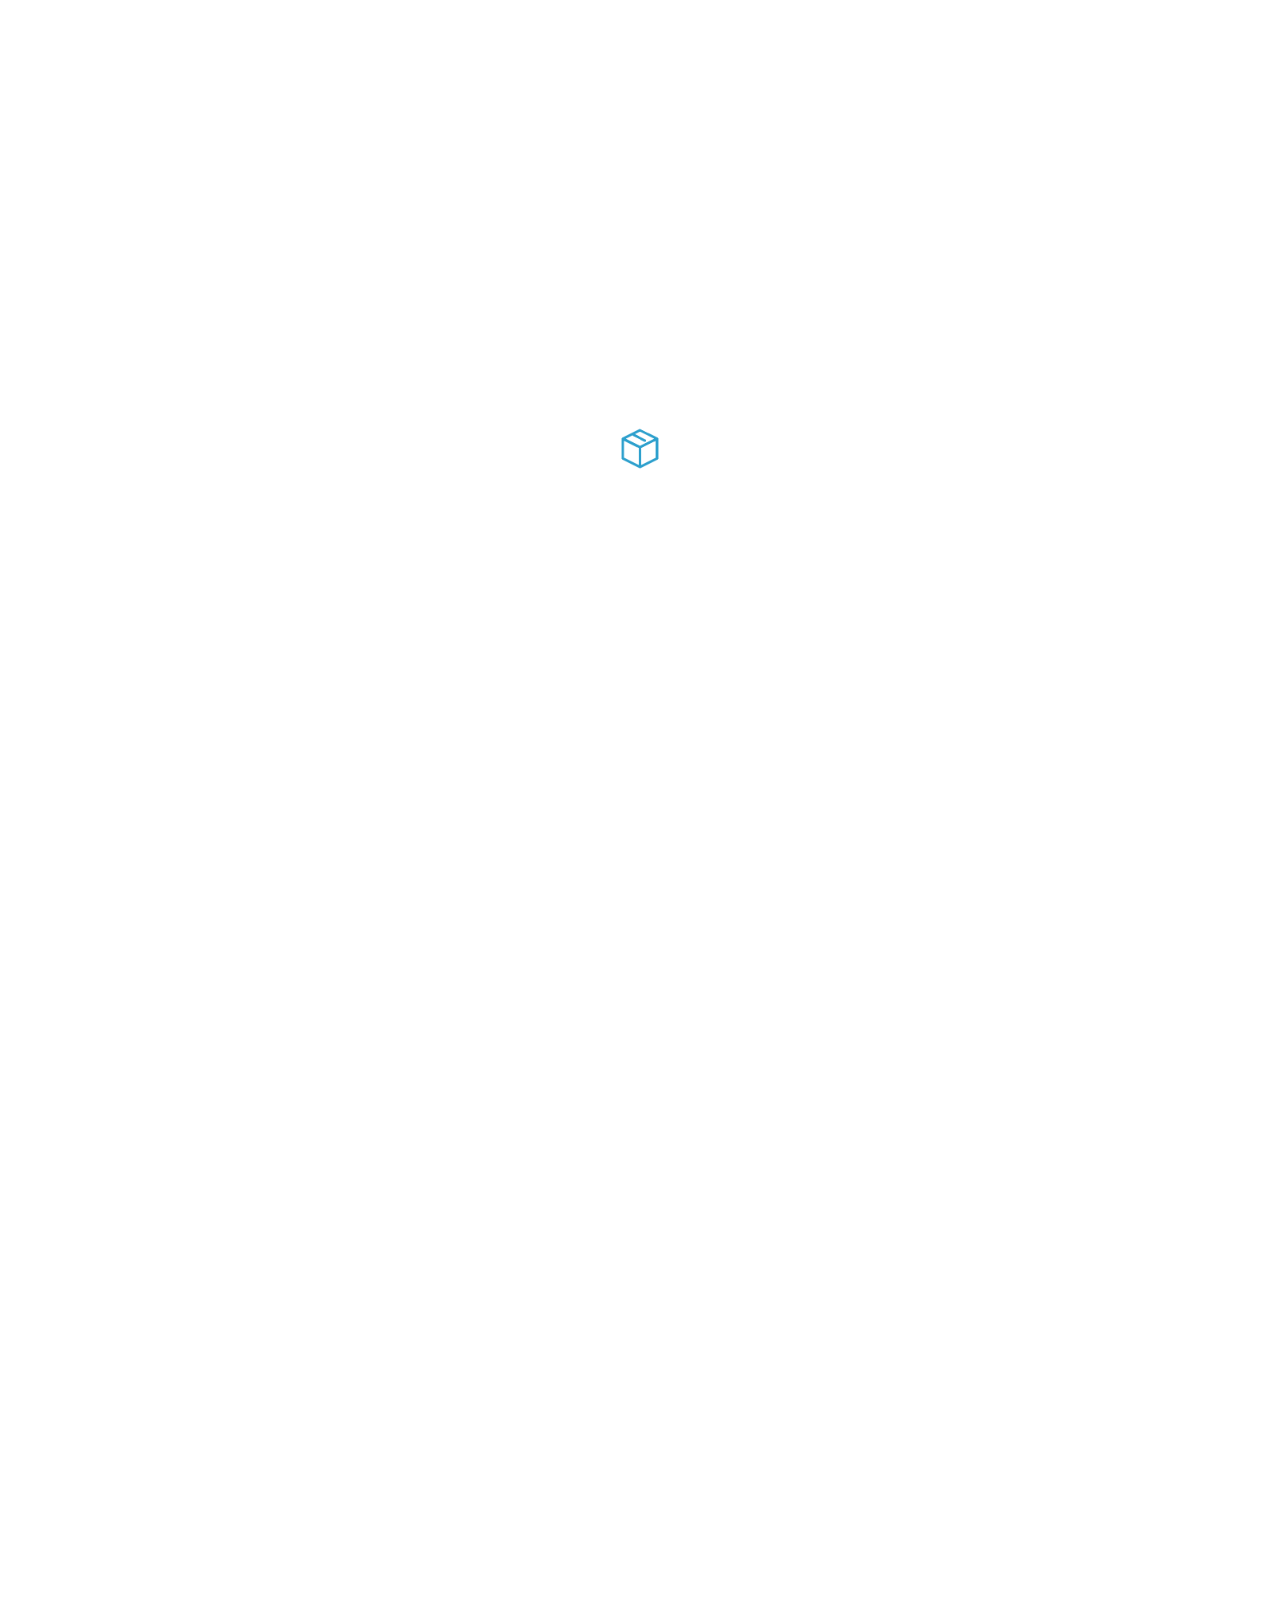
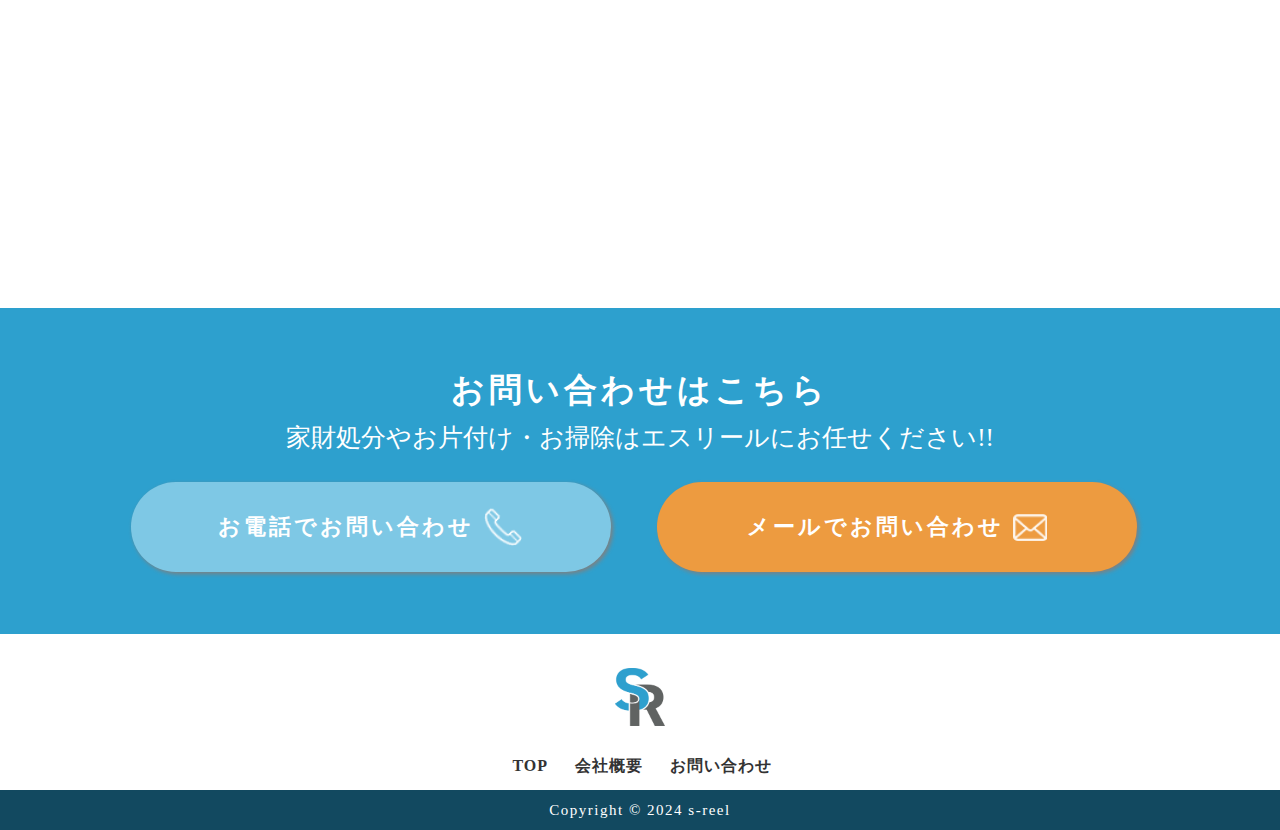
==== company/index.html @ 3839228c "feat：初回コミット。Top、会社概要、お問い合わせページ作成済み。" ====
<!DOCTYPE html>
<!--[if lt IE 9 ]><html class="no-js oldie" lang="en"> <![endif]-->
<!--[if IE 9 ]><html class="no-js oldie ie9" lang="en"> <![endif]-->
<!--[if (gte IE 9)|!(IE)]><!-->
<html class="no-js" lang="ja">
<!--<![endif]-->

<head>

    <!--- basic page needs
    ================================================== -->
    <meta charset="utf-8">
    <title>会社概要 | エスリール株式会社</title>
    <meta name="description" content="エスリール株式会社">
    <meta name="keywords" content="お片付け,家財処分,引っ越し,買取等">
    <meta name="author" content="">
    <meta charset="utf-8" />

    <!-- mobile specific metas
    ================================================== -->
    <meta name="viewport" content="width=device-width, initial-scale=1">

    <!-- CSS
    ================================================== -->
    <link rel="stylesheet" href="../css/base.css">
    <link rel="stylesheet" href="../css/vendor.css">
    <link rel="stylesheet" href="../css/main.css">
    <link rel="stylesheet" href="../css/company.css">

    <!-- script
    ================================================== -->
    <script src="../js/modernizr.js"></script>
    <script src="../js/pace.min.js"></script>

    <!-- favicons
    ================================================== -->
    <link rel="shortcut icon" href="../favicon.ico" type="image/x-icon">
    <link rel="icon" href="../favicon.ico" type="image/x-icon">
    <link rel="preconnect" href="https://fonts.googleapis.com">
    <link rel="preconnect" href="https://fonts.gstatic.com" crossorigin>
    <link href="https://fonts.googleapis.com/css2?family=Oswald:wght@200..700&display=swap" rel="stylesheet">

</head>

<body id="top">

    <!-- header
    ================================================== -->
    <header class="s-header">

        <div class="header-logo">
            <h1><a class="site-logo" href="/"><img src="../images/logo.png" alt="エスリール s-reel"></a></h1>
        </div>


        <div class="header-navi-wrap pc-only">
            <ul class="header-nav-wrap__list">
                <li class="arrow"><a href="/" title="top">TOP</a></li>
                <li class="arrow"><a class="smoothscroll" href="#top" title="profile">会社概要</a></li>
                <li class="contact-btn-li">
                    <div class="contact-btn">
                        <a href="/contact/" class="btn btn--orange btn--radius">お問い合わせ</a>
                    </div>
                </li>
                <li class="contact-tel">
                    <!-- <div class="contact-tel"> -->
                        <div class="tel-icon">
                            <img src="../images/tel-icon.png" alt="電話番号">
                        </div>
                        <div class="tel-number-area">
                            <a href="tel:0120-888-134" class="tel-number">0120-888-134</a>
                            <p>受付時間：年中無休(24時間対応)</p>
                        </div>
                    <!-- </div> -->
                </li>
            </ul>
        </div>

        <nav class="header-nav sp-only">

            <a href="#0" class="header-nav__close" title="close"><span>Close</span></a>

            <div class="header-nav__content">

                <ul class="header-nav__list">
                    <li class="arrow"><a href="/" title="top">TOP</a></li>
                    <li class="arrow"><a class="smoothscroll" href="#top" title="company">会社概要</a></li>
                    <li class="arrow"><a href="/contact/" title="contact">お問い合わせ</a></li>
                </ul>
            </div>
            
        </nav> <!-- end header-nav -->

        <!-- SP メニュー　-->
        <a class="header-menu-toggle sp-only opaque" href="#0">
            <span class="header-menu-icon"></span>
        </a>
    </header> <!-- end s-header -->


    <!-- home
    ================================================== -->
    <section id='top' class="top-area">
        <img src="../images/company/company-view.png" alt="会社概要">
        <div class="message-title">
            <h2>COMPANY</h2>
            <h1>会社概要</h1>
        <div>
    </section>


    <!-- message ご挨拶
    ================================================== -->
    <section id='message' class="s-message">

        <div class="intro-wrap">
                
            <div class="row section-header has-bottom-sep light-sep" data-aos="fade-up">
                <div class="col-full">
                    <h3 class="sub-title">MESSAGE</h3>
                    <h2 class="display-2 display-2--light">ご挨拶</h2>
                </div>
            </div> <!-- end section-header -->

        <div class="row message-list block-1-2 block-tab-full">

            <div class="col-block message-item" data-aos="fade-up">
                <div class="message-img">
                    <img src="../images/company/message-view.png" alt="ご挨拶">
                </div>
            </div>

            <div class="col-block message-item" data-aos="fade-up">
                <div class="message-text">
                    <h4>常にお客様目線で考え<br>成長し続けること</h4>
                    <p>最短で即日中に訪問！土日祝日も平日と変わらずご相談を受付中！<br>
                    お客様がお困りのときに迅速な対応ができるよう、エスリールは年中無休で回収のご相談を受け付けております。土日祝日の回収希望でも遠慮なくご相談ください。お客様のご都合に合わせて回収日時を調整いたします。スケジュール次第では最短即日中での対応も可能ですので急ぎの場合もご安心ください。</p>
                </div>
            </div>

        </div> <!-- end message-list -->

    </section> <!-- end s-message -->


    <!-- about 会社概要
    ================================================== -->
    <section id='about' class="s-about">

        <div class="intro-wrap">
                
            <div class="row section-header has-bottom-sep light-sep" data-aos="fade-up">
                <div class="col-full">
                    <h3 class="sub-title">ABOUT</h3>
                    <h2 class="display-2 display-2--light">会社概要</h2>
                </div>
            </div> <!-- end section-header -->

        </div> <!-- end intro-wrap -->

        <div class="row about-content">
            <div class="col-full">
                <div class="row about-list block-1-2 block-tab-full">
                    <div class="about-item" data-aos="fade-up">
                        <div class="about-table t-left">
                            <table>
                                <tr><th>会社名</th><td class="t-top">エスリール株式会社</td></tr>
                                <tr><th>代表取締役</th><td>清水真美</td></tr>
                                <tr><th>電話番号</th><td>0782221100</td></tr>
                                <tr><th>FAX番号</th><td>0783303289</td></tr>
                                <tr><th>事業内容</th><td>お片付け　家財処分　引っ越し　買取等</td></tr>
                            </table>
                        </div>
                    </div>
                </div>
            </div> <!-- end col-full -->
        </div> 

        <div class="col-full top-banner">
            <div class="about-item" data-aos="fade-up">
                <div class="banner">
                    <img src="../images/banner01.png" alt="キャンペーン バナー1">
                </div>
            </div>
        </div>
        <!-- end about-content -->

    </section> <!-- end s-about -->

    <!-- contact-area お問い合わせはこちら -->
    <section id='contact-area' class="s-contact-area">
        <div class="intro-wrap">
                    
            <div class="row section-header has-bottom-sep light-sep">
                <div class="col-full">
                    <h2 class="">お問い合わせはこちら</h2>
                    <p class="">家財処分やお片付け・お掃除はエスリールにお任せください!!</p>
                </div>
            </div> <!-- end section-header -->
    
            <div class="row contact-area-list block-1-2 block-tab-full" >
                <div class="col-block tel-area-item">
                    <div class="tel-btn">
                        <a href="tel:0120-000-000" class="btn btn--bluesky ic btn--radius">お電話でお問い合わせ</a>
                    </div>
                </div>
    
                <div class="col-block contact-area-item">
                    <div class="contact-btn">
                        <a href="" class="btn btn--orange ic btn--radius">メールでお問い合わせ</a>
                    </div>
                </div>
            </div>
    
        </div> <!-- end intro-wrap -->
    </section> 

    <!-- footer
    ================================================== -->
    <footer class="s-footer">

        <div class="row footer-main">

            <div class="logo">
                <img src="../images/logo.png" width="50" alt="エスリールのロゴ">
            </div>

        </div> <!-- end footer-main -->

        <div class="row footer-bottom">

            <div class="menu">
                <ul>
                    <li><a href="/">TOP</a></li>
                    <li><a class="smoothscroll" href="#top">会社概要</a></li>
                    <li><a href="/contact/">お問い合わせ</a></li>
                </ul>
            </div>

            <div class="col-twelve">
                <div class="go-top">
                    <a class="smoothscroll" title="Back to Top" href="#top"><i class="icon-arrow-up" aria-hidden="true"></i></a>
                </div>
            </div>

        </div> <!-- end footer-bottom -->

        <div class="footer-copyright">
            <div>Copyright © 2024 s-reel</div>
        </div>

    </footer> <!-- end footer -->




    <!-- preloader
    ================================================== -->
    <div id="preloader">
        <div id="loader">
            <img id="img_loading" src="../images/preloader.gif" alt="" class="" width="60px">
        </div>
    </div>


    <!-- Java Script
    ================================================== -->
    <script src="../js/jquery-3.2.1.min.js"></script>
    <script src="../js/plugins.js"></script>
    <script src="../js/main.js"></script>

</body>

</html>
---- css/base.css ----
/* =================================================================== 
 *
 *  Glint v1.0 Base Stylesheet
 *  11-20-2017
 *  ------------------------------------------------------------------
 *
 *  TOC:
 *  # imports 
 *  # normalize
 *  # basic/base setup styles
 *      ## Media
 *      ## Typography resets 
 *      ## links
 *      ## inputs
 *  # grid
 *      ## medium size devices
 *      ## tablets
 *      ## mobile devices
 *      ## small mobile devices
 *  # block grids
 *      ## medium size devices
 *      ## tablets
 *      ## mobile devices
 *      ## small mobile devices
 *  # MISC
 *
 * =================================================================== */


/* ===================================================================
 * # imports 
 *
 * ------------------------------------------------------------------- */
@import url("font-awesome/css/font-awesome.min.css");
/* @import url("fonts.css"); */
@import url("micons/micons.css");

/* ===================================================================
 * # normalize
 * normalize.css v5.0.0 | MIT License | 
 * github.com/necolas/normalize.css
 *
 * ------------------------------------------------------------------- */
html {
    font-family: sans-serif;
    line-height: 1.15;
    -ms-text-size-adjust: 100%;
    -webkit-text-size-adjust: 100%;
}

body {
    margin: 0;
}

article,
aside,
footer,
header,
nav,
section {
    display: block;
}

h1 {
    font-size: 2em;
    margin: 0.67em 0;
}

figcaption,
figure,
main {
    display: block;
}

figure {
    margin: 1em 40px;
}

hr {
    box-sizing: content-box;
    height: 0;
    overflow: visible;
}

pre {
    font-family: monospace, monospace;
    font-size: 1em;
}

a {
    background-color: transparent;
    -webkit-text-decoration-skip: objects;
}

a:active,
a:hover {
    outline-width: 0;
}

abbr[title] {
    border-bottom: none;
    text-decoration: underline;
    text-decoration: underline dotted;
}

b,
strong {
    font-weight: inherit;
}

b,
strong {
    font-weight: bolder;
}

code,
kbd,
samp {
    font-family: monospace, monospace;
    font-size: 1em;
}

dfn {
    font-style: italic;
}

mark {
    background-color: #ff0;
    color: #000;
}

small {
    font-size: 80%;
}

sub,
sup {
    font-size: 75%;
    line-height: 0;
    position: relative;
    vertical-align: baseline;
}

sub {
    bottom: -0.25em;
}

sup {
    top: -0.5em;
}

audio,
video {
    display: inline-block;
}

audio:not([controls]) {
    display: none;
    height: 0;
}

img {
    border-style: none;
}

svg:not(:root) {
    overflow: hidden;
}

button,
input,
optgroup,
select,
textarea {
    font-family: sans-serif;
    font-size: 100%;
    line-height: 1.15;
    margin: 0;
}

button,
input {
    overflow: visible;
}

button,
select {
    text-transform: none;
}

button,
html [type="button"],
[type="reset"],
[type="submit"] {
    -webkit-appearance: button;
}

button::-moz-focus-inner,
[type="button"]::-moz-focus-inner,
[type="reset"]::-moz-focus-inner,
[type="submit"]::-moz-focus-inner {
    border-style: none;
    padding: 0;
}

button:-moz-focusring,
[type="button"]:-moz-focusring,
[type="reset"]:-moz-focusring,
[type="submit"]:-moz-focusring {
    outline: 1px dotted ButtonText;
}

fieldset {
    border: 1px solid #c0c0c0;
    margin: 0 2px;
    padding: 0.35em 0.625em 0.75em;
}

legend {
    box-sizing: border-box;
    color: inherit;
    display: table;
    max-width: 100%;
    padding: 0;
    white-space: normal;
}

progress {
    display: inline-block;
    vertical-align: baseline;
}

textarea {
    overflow: auto;
}

[type="checkbox"],
[type="radio"] {
    box-sizing: border-box;
    padding: 0;
}

[type="number"]::-webkit-inner-spin-button,
[type="number"]::-webkit-outer-spin-button {
    height: auto;
}

[type="search"] {
    -webkit-appearance: textfield;
    outline-offset: -2px;
}

[type="search"]::-webkit-search-cancel-button,
[type="search"]::-webkit-search-decoration {
    -webkit-appearance: none;
}

::-webkit-file-upload-button {
    -webkit-appearance: button;
    font: inherit;
}

details,
menu {
    display: block;
}

summary {
    display: list-item;
}

canvas {
    display: inline-block;
}

template {
    display: none;
}

[hidden] {
    display: none;
}


/* ===================================================================
 * # basic/base setup styles
 *
 * ------------------------------------------------------------------- */
html {
    font-size: 62.5%;
    box-sizing: border-box;
}

*,
*::before,
*::after {
    box-sizing: inherit;
}

body {
    font-weight: normal;
    line-height: 1;
    word-wrap: break-word;
    text-rendering: optimizeLegibility;
    -webkit-overflow-scrolling: touch;
    -webkit-text-size-adjust: none;
}

body,
input,
button {
    -moz-osx-font-smoothing: grayscale;
    -webkit-font-smoothing: antialiased;
}


/* ------------------------------------------------------------------- 
 * ## Media
 * ------------------------------------------------------------------- */
img,
video {
    max-width: 100%;
    height: auto;
}


/* ------------------------------------------------------------------- 
 * ## Typography resets 
 * ------------------------------------------------------------------- */
div,
dl,
dt,
dd,
ul,
ol,
li,
h1,
h2,
h3,
h4,
h5,
h6,
pre,
form,
p,
blockquote,
th,
td {
    margin: 0;
    padding: 0;
}

h1,
h2,
h3,
h4,
h5,
h6 {
    -webkit-font-smoothing: auto;
    -webkit-font-smoothing: antialiased;
    -webkit-font-variant-ligatures: common-ligatures;
    -moz-font-variant-ligatures: common-ligatures;
    font-variant-ligatures: common-ligatures;
    text-rendering: optimizeLegibility;
}

em,
i {
    font-style: italic;
    line-height: inherit;
}

strong,
b {
    font-weight: bold;
    line-height: inherit;
}

small {
    font-size: 60%;
    line-height: inherit;
}

ol,
ul {
    list-style: none;
}

li {
    display: block;
}


/* ------------------------------------------------------------------- 
 * ## links 
 * ------------------------------------------------------------------- */
a {
    text-decoration: none;
    line-height: inherit;
}

a img {
    border: none;
}


/* ------------------------------------------------------------------- 
 * ## inputs 
 * ------------------------------------------------------------------- */
fieldset {
    margin: 0;
    padding: 0;
}

input[type="email"],
input[type="number"],
input[type="search"],
input[type="text"],
input[type="tel"],
input[type="url"],
input[type="password"],
textarea {
    -webkit-appearance: none;
    -moz-appearance: none;
    -ms-appearance: none;
    -o-appearance: none;
    appearance: none;
}


/* ===================================================================
 * # grid
 *
 * ------------------------------------------------------------------- */
.row {
    width: 94%;
    max-width: 1200px;
    margin: 0 auto;
}

.row:after {
    content: "";
    display: table;
    clear: both;
}

.row .row {
    width: auto;
    max-width: none;
    margin-left: -20px;
    margin-right: -20px;
}


/* column blocks
 * -------------------------------------- */
[class*="col-"] {
    float: left;
    padding: 0 15px;
}

[class*="col-"]+[class*="col-"].end {
    float: right;
}


/* column width classes 
 * -------------------------------------- */
.col-one {
    width: 8.33333%;
}

.col-two,
.col-1-6 {
    width: 16.66667%;
}

.col-three,
.col-1-4 {
    width: 25%;
}

.col-four,
.col-1-3 {
    width: 33.33333%;
}

.col-five {
    width: 41.66667%;
}

.col-six,
.col-1-2 {
    width: 50%;
}

.col-seven {
    width: 58.33333%;
}

.col-eight,
.col-2-3 {
    width: 66.66667%;
}

.col-nine,
.col-3-4 {
    width: 75%;
}

.col-ten,
.col-5-6 {
    width: 83.33333%;
}

.col-eleven {
    width: 91.66667%;
}

.col-twelve,
.col-full {
    width: 100%;
}


/* ------------------------------------------------------------------- 
 * ## medium size devices
 * ------------------------------------------------------------------- */
@media only screen and (max-width: 1200px) {
    .row .row {
        margin-left: -15px;
        margin-right: -15px;
    }
    [class*="col-"] {
        padding: 0 15px;
    }
    .md-two,
    .md-1-6 {
        width: 16.66667%;
    }
    .md-one {
        width: 8.33333%;
    }
    .md-three,
    .md-1-4 {
        width: 25%;
    }
    .md-four,
    .md-1-3 {
        width: 33.33333%;
    }
    .md-five {
        width: 41.66667%;
    }
    .md-six,
    .md-1-2 {
        width: 50%;
    }
    .md-seven {
        width: 58.33333%;
    }
    .md-eight,
    .md-2-3 {
        width: 66.66667%;
    }
    .md-nine,
    .md-3-4 {
        width: 75%;
    }
    .md-ten,
    .md-5-6 {
        width: 83.33333%;
    }
    .md-eleven {
        width: 91.66667%;
    }
    .md-twelve,
    .md-full {
        width: 100%;
    }
}


/* ------------------------------------------------------------------- 
 * ## tablets
 * ------------------------------------------------------------------- */
@media only screen and (max-width: 800px) {
    .row {
        width: 90%;
    }
    .tab-1-4 {
        width: 25%;
    }
    .tab-1-3 {
        width: 33.33333%;
    }
    .tab-1-2 {
        width: 50%;
    }
    .tab-2-3 {
        width: 66.66667%;
    }
    .tab-3-4 {
        width: 75%;
    }
    .tab-full {
        width: 100%;
    }
}


/* ------------------------------------------------------------------- 
 * ## mobile devices
 * ------------------------------------------------------------------- */
@media only screen and (max-width: 600px) {
    .row {
        width: auto;
        padding-left: 5px;
        padding-right: 5px;
    }
    .row .row {
        margin-left: 0px;
        margin-right: 0px;
    }
    [class*="col-"] {
        padding: 0 10px;
    }
    .mob-1-4 {
        width: 25%;
    }
    .mob-1-3 {
        width: 33.33333%;
    }
    .mob-1-2 {
        width: 50%;
    }
    .mob-2-3 {
        width: 66.66667%;
    }
    .mob-3-4 {
        width: 75%;
    }
    .mob-full {
        width: 100%;
    }
}


/* ------------------------------------------------------------------- 
 * ## small mobile devices
 * ------------------------------------------------------------------- */

/* stack columns on small mobile devices
 * ------------------------------------------------------------------- */

@media only screen and (max-width: 400px) {
    .row .row {
        padding-left: 0;
        padding-right: 0;
        margin-left: 0;
        margin-right: 0;
    }
    [class*="col-"] {
        width: 100% !important;
        float: none !important;
        clear: both !important;
        margin-left: 0;
        margin-right: 0;
        padding: 0;
    }
    [class*="col-"]+[class*="col-"].end {
        float: none;
    }
}


/* ===================================================================
 * # block grids
 * ------------------------------------------------------------------- */

/*   Equally-sized columns define at row level
 * ------------------------------------------------------------------- */
[class*="block-"]:after {
    content: "";
    display: table;
    clear: both;
}

.block-1-6 .col-block {
    width: 16.66667%;
}

.block-1-5 .col-block {
    width: 20%;
}

.block-1-4 .col-block {
    width: 25%;
}

.block-1-3 .col-block {
    width: 33.33333%;
}

.block-1-2 .col-block {
    width: 50%;
}


/**
 * Clearing for block grid columns. Allow columns with 
 * different heights to align properly.
 */

.block-1-6 .col-block:nth-child(6n+1),
.block-1-5 .col-block:nth-child(5n+1),
.block-1-4 .col-block:nth-child(4n+1),
.block-1-3 .col-block:nth-child(3n+1),
.block-1-2 .col-block:nth-child(2n+1) {
    clear: both;
}


/* ------------------------------------------------------------------- 
 * ## medium size devices
 * ------------------------------------------------------------------- */
@media only screen and (max-width: 1200px) {
    .block-m-1-6 .col-block {
        width: 16.66667%;
    }
    .block-m-1-5 .col-block {
        width: 20%;
    }
    .block-m-1-4 .col-block {
        width: 25%;
    }
    .block-m-1-3 .col-block {
        width: 33.33333%;
    }
    .block-m-1-2 .col-block {
        width: 50%;
    }
    .block-m-full .col-block {
        width: 100%;
        clear: both;
    }
    [class*="block-m-"] .col-block:nth-child(n) {
        clear: none;
    }
    .block-m-1-6 .col-block:nth-child(6n+1),
    .block-m-1-5 .col-block:nth-child(5n+1),
    .block-m-1-4 .col-block:nth-child(4n+1),
    .block-m-1-3 .col-block:nth-child(3n+1),
    .block-m-1-2 .col-block:nth-child(2n+1) {
        clear: both;
    }
}


/* ------------------------------------------------------------------- 
 * ## tablets
 * ------------------------------------------------------------------- */
@media only screen and (max-width: 800px) {
    .block-tab-1-6 .col-block {
        width: 16.66667%;
    }
    .block-tab-1-5 .col-block {
        width: 20%;
    }
    .block-tab-1-4 .col-block {
        width: 25%;
    }
    .block-tab-1-3 .col-block {
        width: 33.33333%;
    }
    .block-tab-1-2 .col-block {
        width: 50%;
    }
    .block-tab-full .col-block {
        width: 100%;
        clear: both;
    }
    [class*="block-tab-"] .col-block:nth-child(n) {
        clear: none;
    }
    .block-tab-1-6 .col-block:nth-child(6n+1),
    .block-tab-1-6 .col-block:nth-child(5n+1),
    .block-tab-1-4 .col-block:nth-child(4n+1),
    .block-tab-1-3 .col-block:nth-child(3n+1),
    .block-tab-1-2 .col-block:nth-child(2n+1) {
        clear: both;
    }
}


/* ------------------------------------------------------------------- 
 * ## mobile devices
 * ------------------------------------------------------------------- */
@media only screen and (max-width: 600px) {
    .block-mob-1-6 .col-block {
        width: 16.66667%;
    }
    .block-mob-1-5 .col-block {
        width: 20%;
    }
    .block-mob-1-4 .col-block {
        width: 25%;
    }
    .block-mob-1-3 .col-block {
        width: 33.33333%;
    }
    .block-mob-1-2 .col-block {
        width: 50%;
    }
    .block-mob-full .col-block {
        width: 100%;
        clear: both;
    }
    [class*="block-mob-"] .col-block:nth-child(n) {
        clear: none;
    }
    .block-mob-1-6 .col-block:nth-child(6n+1),
    .block-mob-1-5 .col-block:nth-child(5n+1),
    .block-mob-1-4 .col-block:nth-child(4n+1),
    .block-mob-1-3 .col-block:nth-child(3n+1),
    .block-mob-1-2 .col-block:nth-child(2n+1) {
        clear: both;
    }
}


/* ------------------------------------------------------------------- 
 * ## small mobile devices
 * ------------------------------------------------------------------- */

/* stack columns on small mobile devices
 * ------------------------------------------------------------------- */

@media only screen and (max-width: 400px) {
    .stack .col-block {
        width: 100% !important;
        float: none !important;
        clear: both !important;
        margin-left: 0;
        margin-right: 0;
    }
}


/* ===================================================================
 * # MISC
 *
 * ------------------------------------------------------------------- */
.group:after {
    content: "";
    display: table;
    clear: both;
}


/* Misc Helper Styles
 * -------------------------------------- */
.is-hidden {
    display: none;
}

.is-invisible {
    visibility: hidden;
}

.antialiased {
    -webkit-font-smoothing: antialiased;
    -moz-osx-font-smoothing: grayscale;
}

.overflow-hidden {
    overflow: hidden;
}

.remove-bottom {
    margin-bottom: 0;
}

.half-bottom {
    margin-bottom: 1.5rem !important;
}

.add-bottom {
    margin-bottom: 3rem !important;
}

.no-border {
    border: none;
}

.full-width {
    width: 100%;
}

.text-center {
    text-align: center;
}

.text-left {
    text-align: left;
}

.text-right {
    text-align: right;
}

.pull-left {
    float: left;
}

.pull-right {
    float: right;
}

.align-center {
    margin-left: auto;
    margin-right: auto;
    text-align: center;
}


/*# sourceMappingURL=base.css.map */
---- css/vendor.css ----
/* =================================================================== 
 *
 *  Glint v1.0 Vendor/Third Party CSS 
 *  11-20-2017
 *  ------------------------------------------------------------------
 *
 *  TOC:
 *  # animate on scroll
 *  # slick slider
 *  # photoswipe
 *  # photoSwipe skin
 *
 * =================================================================== */


/* ===================================================================
 * # animate on scroll 
 * https://michalsnik.github.io/aos/
 *
 * ------------------------------------------------------------------- */
[data-aos][data-aos][data-aos-duration='50'], body[data-aos-duration='50'] [data-aos] {
    transition-duration: 50ms;
}

[data-aos][data-aos][data-aos-delay='50'], body[data-aos-delay='50'] [data-aos] {
    transition-delay: 0;
}

[data-aos][data-aos][data-aos-delay='50'].aos-animate, body[data-aos-delay='50'] [data-aos].aos-animate {
    transition-delay: 50ms;
}

[data-aos][data-aos][data-aos-duration='100'], body[data-aos-duration='100'] [data-aos] {
    transition-duration: .1s;
}

[data-aos][data-aos][data-aos-delay='100'], body[data-aos-delay='100'] [data-aos] {
    transition-delay: 0;
}

[data-aos][data-aos][data-aos-delay='100'].aos-animate, body[data-aos-delay='100'] [data-aos].aos-animate {
    transition-delay: .1s;
}

[data-aos][data-aos][data-aos-duration='150'], body[data-aos-duration='150'] [data-aos] {
    transition-duration: .15s;
}

[data-aos][data-aos][data-aos-delay='150'], body[data-aos-delay='150'] [data-aos] {
    transition-delay: 0;
}

[data-aos][data-aos][data-aos-delay='150'].aos-animate, body[data-aos-delay='150'] [data-aos].aos-animate {
    transition-delay: .15s;
}

[data-aos][data-aos][data-aos-duration='200'], body[data-aos-duration='200'] [data-aos] {
    transition-duration: .2s;
}

[data-aos][data-aos][data-aos-delay='200'], body[data-aos-delay='200'] [data-aos] {
    transition-delay: 0;
}

[data-aos][data-aos][data-aos-delay='200'].aos-animate, body[data-aos-delay='200'] [data-aos].aos-animate {
    transition-delay: .2s;
}

[data-aos][data-aos][data-aos-duration='250'], body[data-aos-duration='250'] [data-aos] {
    transition-duration: .25s;
}

[data-aos][data-aos][data-aos-delay='250'], body[data-aos-delay='250'] [data-aos] {
    transition-delay: 0;
}

[data-aos][data-aos][data-aos-delay='250'].aos-animate, body[data-aos-delay='250'] [data-aos].aos-animate {
    transition-delay: .25s;
}

[data-aos][data-aos][data-aos-duration='300'], body[data-aos-duration='300'] [data-aos] {
    transition-duration: .3s;
}

[data-aos][data-aos][data-aos-delay='300'], body[data-aos-delay='300'] [data-aos] {
    transition-delay: 0;
}

[data-aos][data-aos][data-aos-delay='300'].aos-animate, body[data-aos-delay='300'] [data-aos].aos-animate {
    transition-delay: .3s;
}

[data-aos][data-aos][data-aos-duration='350'], body[data-aos-duration='350'] [data-aos] {
    transition-duration: .35s;
}

[data-aos][data-aos][data-aos-delay='350'], body[data-aos-delay='350'] [data-aos] {
    transition-delay: 0;
}

[data-aos][data-aos][data-aos-delay='350'].aos-animate, body[data-aos-delay='350'] [data-aos].aos-animate {
    transition-delay: .35s;
}

[data-aos][data-aos][data-aos-duration='400'], body[data-aos-duration='400'] [data-aos] {
    transition-duration: .4s;
}

[data-aos][data-aos][data-aos-delay='400'], body[data-aos-delay='400'] [data-aos] {
    transition-delay: 0;
}

[data-aos][data-aos][data-aos-delay='400'].aos-animate, body[data-aos-delay='400'] [data-aos].aos-animate {
    transition-delay: .4s;
}

[data-aos][data-aos][data-aos-duration='450'], body[data-aos-duration='450'] [data-aos] {
    transition-duration: .45s;
}

[data-aos][data-aos][data-aos-delay='450'], body[data-aos-delay='450'] [data-aos] {
    transition-delay: 0;
}

[data-aos][data-aos][data-aos-delay='450'].aos-animate, body[data-aos-delay='450'] [data-aos].aos-animate {
    transition-delay: .45s;
}

[data-aos][data-aos][data-aos-duration='500'], body[data-aos-duration='500'] [data-aos] {
    transition-duration: .5s;
}

[data-aos][data-aos][data-aos-delay='500'], body[data-aos-delay='500'] [data-aos] {
    transition-delay: 0;
}

[data-aos][data-aos][data-aos-delay='500'].aos-animate, body[data-aos-delay='500'] [data-aos].aos-animate {
    transition-delay: .5s;
}

[data-aos][data-aos][data-aos-duration='550'], body[data-aos-duration='550'] [data-aos] {
    transition-duration: .55s;
}

[data-aos][data-aos][data-aos-delay='550'], body[data-aos-delay='550'] [data-aos] {
    transition-delay: 0;
}

[data-aos][data-aos][data-aos-delay='550'].aos-animate, body[data-aos-delay='550'] [data-aos].aos-animate {
    transition-delay: .55s;
}

[data-aos][data-aos][data-aos-duration='600'], body[data-aos-duration='600'] [data-aos] {
    transition-duration: .6s;
}

[data-aos][data-aos][data-aos-delay='600'], body[data-aos-delay='600'] [data-aos] {
    transition-delay: 0;
}

[data-aos][data-aos][data-aos-delay='600'].aos-animate, body[data-aos-delay='600'] [data-aos].aos-animate {
    transition-delay: .6s;
}

[data-aos][data-aos][data-aos-duration='650'], body[data-aos-duration='650'] [data-aos] {
    transition-duration: .65s;
}

[data-aos][data-aos][data-aos-delay='650'], body[data-aos-delay='650'] [data-aos] {
    transition-delay: 0;
}

[data-aos][data-aos][data-aos-delay='650'].aos-animate, body[data-aos-delay='650'] [data-aos].aos-animate {
    transition-delay: .65s;
}

[data-aos][data-aos][data-aos-duration='700'], body[data-aos-duration='700'] [data-aos] {
    transition-duration: .7s;
}

[data-aos][data-aos][data-aos-delay='700'], body[data-aos-delay='700'] [data-aos] {
    transition-delay: 0;
}

[data-aos][data-aos][data-aos-delay='700'].aos-animate, body[data-aos-delay='700'] [data-aos].aos-animate {
    transition-delay: .7s;
}

[data-aos][data-aos][data-aos-duration='750'], body[data-aos-duration='750'] [data-aos] {
    transition-duration: .75s;
}

[data-aos][data-aos][data-aos-delay='750'], body[data-aos-delay='750'] [data-aos] {
    transition-delay: 0;
}

[data-aos][data-aos][data-aos-delay='750'].aos-animate, body[data-aos-delay='750'] [data-aos].aos-animate {
    transition-delay: .75s;
}

[data-aos][data-aos][data-aos-duration='800'], body[data-aos-duration='800'] [data-aos] {
    transition-duration: .8s;
}

[data-aos][data-aos][data-aos-delay='800'], body[data-aos-delay='800'] [data-aos] {
    transition-delay: 0;
}

[data-aos][data-aos][data-aos-delay='800'].aos-animate, body[data-aos-delay='800'] [data-aos].aos-animate {
    transition-delay: .8s;
}

[data-aos][data-aos][data-aos-duration='850'], body[data-aos-duration='850'] [data-aos] {
    transition-duration: .85s;
}

[data-aos][data-aos][data-aos-delay='850'], body[data-aos-delay='850'] [data-aos] {
    transition-delay: 0;
}

[data-aos][data-aos][data-aos-delay='850'].aos-animate, body[data-aos-delay='850'] [data-aos].aos-animate {
    transition-delay: .85s;
}

[data-aos][data-aos][data-aos-duration='900'], body[data-aos-duration='900'] [data-aos] {
    transition-duration: .9s;
}

[data-aos][data-aos][data-aos-delay='900'], body[data-aos-delay='900'] [data-aos] {
    transition-delay: 0;
}

[data-aos][data-aos][data-aos-delay='900'].aos-animate, body[data-aos-delay='900'] [data-aos].aos-animate {
    transition-delay: .9s;
}

[data-aos][data-aos][data-aos-duration='950'], body[data-aos-duration='950'] [data-aos] {
    transition-duration: .95s;
}

[data-aos][data-aos][data-aos-delay='950'], body[data-aos-delay='950'] [data-aos] {
    transition-delay: 0;
}

[data-aos][data-aos][data-aos-delay='950'].aos-animate, body[data-aos-delay='950'] [data-aos].aos-animate {
    transition-delay: .95s;
}

[data-aos][data-aos][data-aos-duration='1000'], body[data-aos-duration='1000'] [data-aos] {
    transition-duration: 1s;
}

[data-aos][data-aos][data-aos-delay='1000'], body[data-aos-delay='1000'] [data-aos] {
    transition-delay: 0;
}

[data-aos][data-aos][data-aos-delay='1000'].aos-animate, body[data-aos-delay='1000'] [data-aos].aos-animate {
    transition-delay: 1s;
}

[data-aos][data-aos][data-aos-duration='1050'], body[data-aos-duration='1050'] [data-aos] {
    transition-duration: 1.05s;
}

[data-aos][data-aos][data-aos-delay='1050'], body[data-aos-delay='1050'] [data-aos] {
    transition-delay: 0;
}

[data-aos][data-aos][data-aos-delay='1050'].aos-animate, body[data-aos-delay='1050'] [data-aos].aos-animate {
    transition-delay: 1.05s;
}

[data-aos][data-aos][data-aos-duration='1100'], body[data-aos-duration='1100'] [data-aos] {
    transition-duration: 1.1s;
}

[data-aos][data-aos][data-aos-delay='1100'], body[data-aos-delay='1100'] [data-aos] {
    transition-delay: 0;
}

[data-aos][data-aos][data-aos-delay='1100'].aos-animate, body[data-aos-delay='1100'] [data-aos].aos-animate {
    transition-delay: 1.1s;
}

[data-aos][data-aos][data-aos-duration='1150'], body[data-aos-duration='1150'] [data-aos] {
    transition-duration: 1.15s;
}

[data-aos][data-aos][data-aos-delay='1150'], body[data-aos-delay='1150'] [data-aos] {
    transition-delay: 0;
}

[data-aos][data-aos][data-aos-delay='1150'].aos-animate, body[data-aos-delay='1150'] [data-aos].aos-animate {
    transition-delay: 1.15s;
}

[data-aos][data-aos][data-aos-duration='1200'], body[data-aos-duration='1200'] [data-aos] {
    transition-duration: 1.2s;
}

[data-aos][data-aos][data-aos-delay='1200'], body[data-aos-delay='1200'] [data-aos] {
    transition-delay: 0;
}

[data-aos][data-aos][data-aos-delay='1200'].aos-animate, body[data-aos-delay='1200'] [data-aos].aos-animate {
    transition-delay: 1.2s;
}

[data-aos][data-aos][data-aos-duration='1250'], body[data-aos-duration='1250'] [data-aos] {
    transition-duration: 1.25s;
}

[data-aos][data-aos][data-aos-delay='1250'], body[data-aos-delay='1250'] [data-aos] {
    transition-delay: 0;
}

[data-aos][data-aos][data-aos-delay='1250'].aos-animate, body[data-aos-delay='1250'] [data-aos].aos-animate {
    transition-delay: 1.25s;
}

[data-aos][data-aos][data-aos-duration='1300'], body[data-aos-duration='1300'] [data-aos] {
    transition-duration: 1.3s;
}

[data-aos][data-aos][data-aos-delay='1300'], body[data-aos-delay='1300'] [data-aos] {
    transition-delay: 0;
}

[data-aos][data-aos][data-aos-delay='1300'].aos-animate, body[data-aos-delay='1300'] [data-aos].aos-animate {
    transition-delay: 1.3s;
}

[data-aos][data-aos][data-aos-duration='1350'], body[data-aos-duration='1350'] [data-aos] {
    transition-duration: 1.35s;
}

[data-aos][data-aos][data-aos-delay='1350'], body[data-aos-delay='1350'] [data-aos] {
    transition-delay: 0;
}

[data-aos][data-aos][data-aos-delay='1350'].aos-animate, body[data-aos-delay='1350'] [data-aos].aos-animate {
    transition-delay: 1.35s;
}

[data-aos][data-aos][data-aos-duration='1400'], body[data-aos-duration='1400'] [data-aos] {
    transition-duration: 1.4s;
}

[data-aos][data-aos][data-aos-delay='1400'], body[data-aos-delay='1400'] [data-aos] {
    transition-delay: 0;
}

[data-aos][data-aos][data-aos-delay='1400'].aos-animate, body[data-aos-delay='1400'] [data-aos].aos-animate {
    transition-delay: 1.4s;
}

[data-aos][data-aos][data-aos-duration='1450'], body[data-aos-duration='1450'] [data-aos] {
    transition-duration: 1.45s;
}

[data-aos][data-aos][data-aos-delay='1450'], body[data-aos-delay='1450'] [data-aos] {
    transition-delay: 0;
}

[data-aos][data-aos][data-aos-delay='1450'].aos-animate, body[data-aos-delay='1450'] [data-aos].aos-animate {
    transition-delay: 1.45s;
}

[data-aos][data-aos][data-aos-duration='1500'], body[data-aos-duration='1500'] [data-aos] {
    transition-duration: 1.5s;
}

[data-aos][data-aos][data-aos-delay='1500'], body[data-aos-delay='1500'] [data-aos] {
    transition-delay: 0;
}

[data-aos][data-aos][data-aos-delay='1500'].aos-animate, body[data-aos-delay='1500'] [data-aos].aos-animate {
    transition-delay: 1.5s;
}

[data-aos][data-aos][data-aos-duration='1550'], body[data-aos-duration='1550'] [data-aos] {
    transition-duration: 1.55s;
}

[data-aos][data-aos][data-aos-delay='1550'], body[data-aos-delay='1550'] [data-aos] {
    transition-delay: 0;
}

[data-aos][data-aos][data-aos-delay='1550'].aos-animate, body[data-aos-delay='1550'] [data-aos].aos-animate {
    transition-delay: 1.55s;
}

[data-aos][data-aos][data-aos-duration='1600'], body[data-aos-duration='1600'] [data-aos] {
    transition-duration: 1.6s;
}

[data-aos][data-aos][data-aos-delay='1600'], body[data-aos-delay='1600'] [data-aos] {
    transition-delay: 0;
}

[data-aos][data-aos][data-aos-delay='1600'].aos-animate, body[data-aos-delay='1600'] [data-aos].aos-animate {
    transition-delay: 1.6s;
}

[data-aos][data-aos][data-aos-duration='1650'], body[data-aos-duration='1650'] [data-aos] {
    transition-duration: 1.65s;
}

[data-aos][data-aos][data-aos-delay='1650'], body[data-aos-delay='1650'] [data-aos] {
    transition-delay: 0;
}

[data-aos][data-aos][data-aos-delay='1650'].aos-animate, body[data-aos-delay='1650'] [data-aos].aos-animate {
    transition-delay: 1.65s;
}

[data-aos][data-aos][data-aos-duration='1700'], body[data-aos-duration='1700'] [data-aos] {
    transition-duration: 1.7s;
}

[data-aos][data-aos][data-aos-delay='1700'], body[data-aos-delay='1700'] [data-aos] {
    transition-delay: 0;
}

[data-aos][data-aos][data-aos-delay='1700'].aos-animate, body[data-aos-delay='1700'] [data-aos].aos-animate {
    transition-delay: 1.7s;
}

[data-aos][data-aos][data-aos-duration='1750'], body[data-aos-duration='1750'] [data-aos] {
    transition-duration: 1.75s;
}

[data-aos][data-aos][data-aos-delay='1750'], body[data-aos-delay='1750'] [data-aos] {
    transition-delay: 0;
}

[data-aos][data-aos][data-aos-delay='1750'].aos-animate, body[data-aos-delay='1750'] [data-aos].aos-animate {
    transition-delay: 1.75s;
}

[data-aos][data-aos][data-aos-duration='1800'], body[data-aos-duration='1800'] [data-aos] {
    transition-duration: 1.8s;
}

[data-aos][data-aos][data-aos-delay='1800'], body[data-aos-delay='1800'] [data-aos] {
    transition-delay: 0;
}

[data-aos][data-aos][data-aos-delay='1800'].aos-animate, body[data-aos-delay='1800'] [data-aos].aos-animate {
    transition-delay: 1.8s;
}

[data-aos][data-aos][data-aos-duration='1850'], body[data-aos-duration='1850'] [data-aos] {
    transition-duration: 1.85s;
}

[data-aos][data-aos][data-aos-delay='1850'], body[data-aos-delay='1850'] [data-aos] {
    transition-delay: 0;
}

[data-aos][data-aos][data-aos-delay='1850'].aos-animate, body[data-aos-delay='1850'] [data-aos].aos-animate {
    transition-delay: 1.85s;
}

[data-aos][data-aos][data-aos-duration='1900'], body[data-aos-duration='1900'] [data-aos] {
    transition-duration: 1.9s;
}

[data-aos][data-aos][data-aos-delay='1900'], body[data-aos-delay='1900'] [data-aos] {
    transition-delay: 0;
}

[data-aos][data-aos][data-aos-delay='1900'].aos-animate, body[data-aos-delay='1900'] [data-aos].aos-animate {
    transition-delay: 1.9s;
}

[data-aos][data-aos][data-aos-duration='1950'], body[data-aos-duration='1950'] [data-aos] {
    transition-duration: 1.95s;
}

[data-aos][data-aos][data-aos-delay='1950'], body[data-aos-delay='1950'] [data-aos] {
    transition-delay: 0;
}

[data-aos][data-aos][data-aos-delay='1950'].aos-animate, body[data-aos-delay='1950'] [data-aos].aos-animate {
    transition-delay: 1.95s;
}

[data-aos][data-aos][data-aos-duration='2000'], body[data-aos-duration='2000'] [data-aos] {
    transition-duration: 2s;
}

[data-aos][data-aos][data-aos-delay='2000'], body[data-aos-delay='2000'] [data-aos] {
    transition-delay: 0;
}

[data-aos][data-aos][data-aos-delay='2000'].aos-animate, body[data-aos-delay='2000'] [data-aos].aos-animate {
    transition-delay: 2s;
}

[data-aos][data-aos][data-aos-duration='2050'], body[data-aos-duration='2050'] [data-aos] {
    transition-duration: 2.05s;
}

[data-aos][data-aos][data-aos-delay='2050'], body[data-aos-delay='2050'] [data-aos] {
    transition-delay: 0;
}

[data-aos][data-aos][data-aos-delay='2050'].aos-animate, body[data-aos-delay='2050'] [data-aos].aos-animate {
    transition-delay: 2.05s;
}

[data-aos][data-aos][data-aos-duration='2100'], body[data-aos-duration='2100'] [data-aos] {
    transition-duration: 2.1s;
}

[data-aos][data-aos][data-aos-delay='2100'], body[data-aos-delay='2100'] [data-aos] {
    transition-delay: 0;
}

[data-aos][data-aos][data-aos-delay='2100'].aos-animate, body[data-aos-delay='2100'] [data-aos].aos-animate {
    transition-delay: 2.1s;
}

[data-aos][data-aos][data-aos-duration='2150'], body[data-aos-duration='2150'] [data-aos] {
    transition-duration: 2.15s;
}

[data-aos][data-aos][data-aos-delay='2150'], body[data-aos-delay='2150'] [data-aos] {
    transition-delay: 0;
}

[data-aos][data-aos][data-aos-delay='2150'].aos-animate, body[data-aos-delay='2150'] [data-aos].aos-animate {
    transition-delay: 2.15s;
}

[data-aos][data-aos][data-aos-duration='2200'], body[data-aos-duration='2200'] [data-aos] {
    transition-duration: 2.2s;
}

[data-aos][data-aos][data-aos-delay='2200'], body[data-aos-delay='2200'] [data-aos] {
    transition-delay: 0;
}

[data-aos][data-aos][data-aos-delay='2200'].aos-animate, body[data-aos-delay='2200'] [data-aos].aos-animate {
    transition-delay: 2.2s;
}

[data-aos][data-aos][data-aos-duration='2250'], body[data-aos-duration='2250'] [data-aos] {
    transition-duration: 2.25s;
}

[data-aos][data-aos][data-aos-delay='2250'], body[data-aos-delay='2250'] [data-aos] {
    transition-delay: 0;
}

[data-aos][data-aos][data-aos-delay='2250'].aos-animate, body[data-aos-delay='2250'] [data-aos].aos-animate {
    transition-delay: 2.25s;
}

[data-aos][data-aos][data-aos-duration='2300'], body[data-aos-duration='2300'] [data-aos] {
    transition-duration: 2.3s;
}

[data-aos][data-aos][data-aos-delay='2300'], body[data-aos-delay='2300'] [data-aos] {
    transition-delay: 0;
}

[data-aos][data-aos][data-aos-delay='2300'].aos-animate, body[data-aos-delay='2300'] [data-aos].aos-animate {
    transition-delay: 2.3s;
}

[data-aos][data-aos][data-aos-duration='2350'], body[data-aos-duration='2350'] [data-aos] {
    transition-duration: 2.35s;
}

[data-aos][data-aos][data-aos-delay='2350'], body[data-aos-delay='2350'] [data-aos] {
    transition-delay: 0;
}

[data-aos][data-aos][data-aos-delay='2350'].aos-animate, body[data-aos-delay='2350'] [data-aos].aos-animate {
    transition-delay: 2.35s;
}

[data-aos][data-aos][data-aos-duration='2400'], body[data-aos-duration='2400'] [data-aos] {
    transition-duration: 2.4s;
}

[data-aos][data-aos][data-aos-delay='2400'], body[data-aos-delay='2400'] [data-aos] {
    transition-delay: 0;
}

[data-aos][data-aos][data-aos-delay='2400'].aos-animate, body[data-aos-delay='2400'] [data-aos].aos-animate {
    transition-delay: 2.4s;
}

[data-aos][data-aos][data-aos-duration='2450'], body[data-aos-duration='2450'] [data-aos] {
    transition-duration: 2.45s;
}

[data-aos][data-aos][data-aos-delay='2450'], body[data-aos-delay='2450'] [data-aos] {
    transition-delay: 0;
}

[data-aos][data-aos][data-aos-delay='2450'].aos-animate, body[data-aos-delay='2450'] [data-aos].aos-animate {
    transition-delay: 2.45s;
}

[data-aos][data-aos][data-aos-duration='2500'], body[data-aos-duration='2500'] [data-aos] {
    transition-duration: 2.5s;
}

[data-aos][data-aos][data-aos-delay='2500'], body[data-aos-delay='2500'] [data-aos] {
    transition-delay: 0;
}

[data-aos][data-aos][data-aos-delay='2500'].aos-animate, body[data-aos-delay='2500'] [data-aos].aos-animate {
    transition-delay: 2.5s;
}

[data-aos][data-aos][data-aos-duration='2550'], body[data-aos-duration='2550'] [data-aos] {
    transition-duration: 2.55s;
}

[data-aos][data-aos][data-aos-delay='2550'], body[data-aos-delay='2550'] [data-aos] {
    transition-delay: 0;
}

[data-aos][data-aos][data-aos-delay='2550'].aos-animate, body[data-aos-delay='2550'] [data-aos].aos-animate {
    transition-delay: 2.55s;
}

[data-aos][data-aos][data-aos-duration='2600'], body[data-aos-duration='2600'] [data-aos] {
    transition-duration: 2.6s;
}

[data-aos][data-aos][data-aos-delay='2600'], body[data-aos-delay='2600'] [data-aos] {
    transition-delay: 0;
}

[data-aos][data-aos][data-aos-delay='2600'].aos-animate, body[data-aos-delay='2600'] [data-aos].aos-animate {
    transition-delay: 2.6s;
}

[data-aos][data-aos][data-aos-duration='2650'], body[data-aos-duration='2650'] [data-aos] {
    transition-duration: 2.65s;
}

[data-aos][data-aos][data-aos-delay='2650'], body[data-aos-delay='2650'] [data-aos] {
    transition-delay: 0;
}

[data-aos][data-aos][data-aos-delay='2650'].aos-animate, body[data-aos-delay='2650'] [data-aos].aos-animate {
    transition-delay: 2.65s;
}

[data-aos][data-aos][data-aos-duration='2700'], body[data-aos-duration='2700'] [data-aos] {
    transition-duration: 2.7s;
}

[data-aos][data-aos][data-aos-delay='2700'], body[data-aos-delay='2700'] [data-aos] {
    transition-delay: 0;
}

[data-aos][data-aos][data-aos-delay='2700'].aos-animate, body[data-aos-delay='2700'] [data-aos].aos-animate {
    transition-delay: 2.7s;
}

[data-aos][data-aos][data-aos-duration='2750'], body[data-aos-duration='2750'] [data-aos] {
    transition-duration: 2.75s;
}

[data-aos][data-aos][data-aos-delay='2750'], body[data-aos-delay='2750'] [data-aos] {
    transition-delay: 0;
}

[data-aos][data-aos][data-aos-delay='2750'].aos-animate, body[data-aos-delay='2750'] [data-aos].aos-animate {
    transition-delay: 2.75s;
}

[data-aos][data-aos][data-aos-duration='2800'], body[data-aos-duration='2800'] [data-aos] {
    transition-duration: 2.8s;
}

[data-aos][data-aos][data-aos-delay='2800'], body[data-aos-delay='2800'] [data-aos] {
    transition-delay: 0;
}

[data-aos][data-aos][data-aos-delay='2800'].aos-animate, body[data-aos-delay='2800'] [data-aos].aos-animate {
    transition-delay: 2.8s;
}

[data-aos][data-aos][data-aos-duration='2850'], body[data-aos-duration='2850'] [data-aos] {
    transition-duration: 2.85s;
}

[data-aos][data-aos][data-aos-delay='2850'], body[data-aos-delay='2850'] [data-aos] {
    transition-delay: 0;
}

[data-aos][data-aos][data-aos-delay='2850'].aos-animate, body[data-aos-delay='2850'] [data-aos].aos-animate {
    transition-delay: 2.85s;
}

[data-aos][data-aos][data-aos-duration='2900'], body[data-aos-duration='2900'] [data-aos] {
    transition-duration: 2.9s;
}

[data-aos][data-aos][data-aos-delay='2900'], body[data-aos-delay='2900'] [data-aos] {
    transition-delay: 0;
}

[data-aos][data-aos][data-aos-delay='2900'].aos-animate, body[data-aos-delay='2900'] [data-aos].aos-animate {
    transition-delay: 2.9s;
}

[data-aos][data-aos][data-aos-duration='2950'], body[data-aos-duration='2950'] [data-aos] {
    transition-duration: 2.95s;
}

[data-aos][data-aos][data-aos-delay='2950'], body[data-aos-delay='2950'] [data-aos] {
    transition-delay: 0;
}

[data-aos][data-aos][data-aos-delay='2950'].aos-animate, body[data-aos-delay='2950'] [data-aos].aos-animate {
    transition-delay: 2.95s;
}

[data-aos][data-aos][data-aos-duration='3000'], body[data-aos-duration='3000'] [data-aos] {
    transition-duration: 3s;
}

[data-aos][data-aos][data-aos-delay='3000'], body[data-aos-delay='3000'] [data-aos] {
    transition-delay: 0;
}

[data-aos][data-aos][data-aos-delay='3000'].aos-animate, body[data-aos-delay='3000'] [data-aos].aos-animate {
    transition-delay: 3s;
}

[data-aos][data-aos][data-aos-easing=linear], body[data-aos-easing=linear] [data-aos] {
    transition-timing-function: cubic-bezier(0.25, 0.25, 0.75, 0.75);
}

[data-aos][data-aos][data-aos-easing=ease], body[data-aos-easing=ease] [data-aos] {
    transition-timing-function: ease;
}

[data-aos][data-aos][data-aos-easing=ease-in], body[data-aos-easing=ease-in] [data-aos] {
    transition-timing-function: ease-in;
}

[data-aos][data-aos][data-aos-easing=ease-out], body[data-aos-easing=ease-out] [data-aos] {
    transition-timing-function: ease-out;
}

[data-aos][data-aos][data-aos-easing=ease-in-out], body[data-aos-easing=ease-in-out] [data-aos] {
    transition-timing-function: ease-in-out;
}

[data-aos][data-aos][data-aos-easing=ease-in-back], body[data-aos-easing=ease-in-back] [data-aos] {
    transition-timing-function: cubic-bezier(0.6, -0.28, 0.735, 0.045);
}

[data-aos][data-aos][data-aos-easing=ease-out-back], body[data-aos-easing=ease-out-back] [data-aos] {
    transition-timing-function: cubic-bezier(0.175, 0.885, 0.32, 1.275);
}

[data-aos][data-aos][data-aos-easing=ease-in-out-back], body[data-aos-easing=ease-in-out-back] [data-aos] {
    transition-timing-function: cubic-bezier(0.68, -0.55, 0.265, 1.55);
}

[data-aos][data-aos][data-aos-easing=ease-in-sine], body[data-aos-easing=ease-in-sine] [data-aos] {
    transition-timing-function: cubic-bezier(0.47, 0, 0.745, 0.715);
}

[data-aos][data-aos][data-aos-easing=ease-out-sine], body[data-aos-easing=ease-out-sine] [data-aos] {
    transition-timing-function: cubic-bezier(0.39, 0.575, 0.565, 1);
}

[data-aos][data-aos][data-aos-easing=ease-in-out-sine], body[data-aos-easing=ease-in-out-sine] [data-aos] {
    transition-timing-function: cubic-bezier(0.445, 0.05, 0.55, 0.95);
}

[data-aos][data-aos][data-aos-easing=ease-in-quad], body[data-aos-easing=ease-in-quad] [data-aos] {
    transition-timing-function: cubic-bezier(0.55, 0.085, 0.68, 0.53);
}

[data-aos][data-aos][data-aos-easing=ease-out-quad], body[data-aos-easing=ease-out-quad] [data-aos] {
    transition-timing-function: cubic-bezier(0.25, 0.46, 0.45, 0.94);
}

[data-aos][data-aos][data-aos-easing=ease-in-out-quad], body[data-aos-easing=ease-in-out-quad] [data-aos] {
    transition-timing-function: cubic-bezier(0.455, 0.03, 0.515, 0.955);
}

[data-aos][data-aos][data-aos-easing=ease-in-cubic], body[data-aos-easing=ease-in-cubic] [data-aos] {
    transition-timing-function: cubic-bezier(0.55, 0.085, 0.68, 0.53);
}

[data-aos][data-aos][data-aos-easing=ease-out-cubic], body[data-aos-easing=ease-out-cubic] [data-aos] {
    transition-timing-function: cubic-bezier(0.25, 0.46, 0.45, 0.94);
}

[data-aos][data-aos][data-aos-easing=ease-in-out-cubic], body[data-aos-easing=ease-in-out-cubic] [data-aos] {
    transition-timing-function: cubic-bezier(0.455, 0.03, 0.515, 0.955);
}

[data-aos][data-aos][data-aos-easing=ease-in-quart], body[data-aos-easing=ease-in-quart] [data-aos] {
    transition-timing-function: cubic-bezier(0.55, 0.085, 0.68, 0.53);
}

[data-aos][data-aos][data-aos-easing=ease-out-quart], body[data-aos-easing=ease-out-quart] [data-aos] {
    transition-timing-function: cubic-bezier(0.25, 0.46, 0.45, 0.94);
}

[data-aos][data-aos][data-aos-easing=ease-in-out-quart], body[data-aos-easing=ease-in-out-quart] [data-aos] {
    transition-timing-function: cubic-bezier(0.455, 0.03, 0.515, 0.955);
}

[data-aos^=fade][data-aos^=fade] {
    opacity: 0;
    transition-property: opacity, transform;
}

[data-aos^=fade][data-aos^=fade].aos-animate {
    opacity: 1;
    transform: translate(0);
}

[data-aos=fade-up] {
    transform: translateY(100px);
}

[data-aos=fade-down] {
    transform: translateY(-100px);
}

[data-aos=fade-right] {
    transform: translate(-100px);
}

[data-aos=fade-left] {
    transform: translate(100px);
}

[data-aos=fade-up-right] {
    transform: translate(-100px, 100px);
}

[data-aos=fade-up-left] {
    transform: translate(100px, 100px);
}

[data-aos=fade-down-right] {
    transform: translate(-100px, -100px);
}

[data-aos=fade-down-left] {
    transform: translate(100px, -100px);
}

[data-aos^=zoom][data-aos^=zoom] {
    opacity: 0;
    transition-property: opacity, transform;
}

[data-aos^=zoom][data-aos^=zoom].aos-animate {
    opacity: 1;
    transform: translate(0) scale(1);
}

[data-aos=zoom-in] {
    transform: scale(0.6);
}

[data-aos=zoom-in-up] {
    transform: translateY(100px) scale(0.6);
}

[data-aos=zoom-in-down] {
    transform: translateY(-100px) scale(0.6);
}

[data-aos=zoom-in-right] {
    transform: translate(-100px) scale(0.6);
}

[data-aos=zoom-in-left] {
    transform: translate(100px) scale(0.6);
}

[data-aos=zoom-out] {
    transform: scale(1.2);
}

[data-aos=zoom-out-up] {
    transform: translateY(100px) scale(1.2);
}

[data-aos=zoom-out-down] {
    transform: translateY(-100px) scale(1.2);
}

[data-aos=zoom-out-right] {
    transform: translate(-100px) scale(1.2);
}

[data-aos=zoom-out-left] {
    transform: translate(100px) scale(1.2);
}

[data-aos^=slide][data-aos^=slide] {
    transition-property: transform;
}

[data-aos^=slide][data-aos^=slide].aos-animate {
    transform: translate(0);
}

[data-aos=slide-up] {
    transform: translateY(100%);
}

[data-aos=slide-down] {
    transform: translateY(-100%);
}

[data-aos=slide-right] {
    transform: translateX(-100%);
}

[data-aos=slide-left] {
    transform: translateX(100%);
}

[data-aos^=flip][data-aos^=flip] {
    backface-visibility: hidden;
    transition-property: transform;
}

[data-aos=flip-left] {
    transform: perspective(2500px) rotateY(-100deg);
}

[data-aos=flip-left].aos-animate {
    transform: perspective(2500px) rotateY(0);
}

[data-aos=flip-right] {
    transform: perspective(2500px) rotateY(100deg);
}

[data-aos=flip-right].aos-animate {
    transform: perspective(2500px) rotateY(0);
}

[data-aos=flip-up] {
    transform: perspective(2500px) rotateX(-100deg);
}

[data-aos=flip-up].aos-animate {
    transform: perspective(2500px) rotateX(0);
}

[data-aos=flip-down] {
    transform: perspective(2500px) rotateX(100deg);
}

[data-aos=flip-down].aos-animate {
    transform: perspective(2500px) rotateX(0);
}


/*# sourceMappingURL=aos.css.map*/



/* ===================================================================
 * # slick slider
 *
 * ------------------------------------------------------------------- */
.slick-slider {
    position: relative;
    display: block;
    box-sizing: border-box;
    -webkit-touch-callout: none;
    -webkit-user-select: none;
    -khtml-user-select: none;
    -moz-user-select: none;
    -ms-user-select: none;
    user-select: none;
    -ms-touch-action: pan-y;
    touch-action: pan-y;
    -webkit-tap-highlight-color: transparent;
}

.slick-list {
    position: relative;
    overflow: hidden;
    display: block;
    margin: 0;
    padding: 0;
}

.slick-list:focus {
    outline: none;
}

.slick-list.dragging {
    cursor: pointer;
    cursor: hand;
}

.slick-slider .slick-track, .slick-slider .slick-list {
    -webkit-transform: translate3d(0, 0, 0);
    -moz-transform: translate3d(0, 0, 0);
    -ms-transform: translate3d(0, 0, 0);
    -o-transform: translate3d(0, 0, 0);
    transform: translate3d(0, 0, 0);
}

.slick-track {
    position: relative;
    left: 0;
    top: 0;
    display: block;
}

.slick-track:before, .slick-track:after {
    content: "";
    display: table;
}

.slick-track:after {
    clear: both;
}

.slick-loading .slick-track {
    visibility: hidden;
}

.slick-slide {
    float: left;
    height: 100%;
    min-height: 1px;
    display: none;
}

[dir="rtl"] .slick-slide {
    float: right;
}

.slick-slide img {
    display: block;
}

.slick-slide.slick-loading img {
    display: none;
}

.slick-slide.dragging img {
    pointer-events: none;
}

.slick-initialized .slick-slide {
    display: block;
}

.slick-loading .slick-slide {
    visibility: hidden;
}

.slick-vertical .slick-slide {
    display: block;
    height: auto;
    border: 1px solid transparent;
}

.slick-arrow.slick-hidden {
    display: none;
}



/* ===================================================================
 * # photoswipe
 *   PhotoSwipe main CSS by Dmitry Semenov 
 *   photoswipe.com | MIT license
 *
 * ------------------------------------------------------------------- */
/*! 
  # photoswipe
  PhotoSwipe main CSS by Dmitry Semenov | photoswipe.com | MIT license */

/*
	Styles for basic PhotoSwipe functionality (sliding area, open/close transitions)
*/

/* pswp = photoswipe */

.pswp {
    display: none;
    position: absolute;
    width: 100%;
    height: 100%;
    left: 0;
    top: 0;
    overflow: hidden;
    -ms-touch-action: none;
    touch-action: none;
    z-index: 1500;
    -webkit-text-size-adjust: 100%;
    /* create separate layer, to avoid paint on window.onscroll in webkit/blink */
    -webkit-backface-visibility: hidden;
    outline: none;
}

.pswp * {
    -webkit-box-sizing: border-box;
    box-sizing: border-box;
}

.pswp img {
    max-width: none;
}


/* style is added when JS option showHideOpacity is set to true */

.pswp--animate_opacity {
    /* 0.001, because opacity:0 doesn't trigger Paint action, which causes lag at start of transition */
    opacity: 0.001;
    will-change: opacity;
    /* for open/close transition */
    -webkit-transition: opacity 333ms cubic-bezier(0.4, 0, 0.22, 1);
    transition: opacity 333ms cubic-bezier(0.4, 0, 0.22, 1);
}

.pswp--open {
    display: block;
}

.pswp--zoom-allowed .pswp__img {
    /* autoprefixer: off */
    cursor: -webkit-zoom-in;
    cursor: -moz-zoom-in;
    cursor: zoom-in;
}

.pswp--zoomed-in .pswp__img {
    /* autoprefixer: off */
    cursor: -webkit-grab;
    cursor: -moz-grab;
    cursor: grab;
}

.pswp--dragging .pswp__img {
    /* autoprefixer: off */
    cursor: -webkit-grabbing;
    cursor: -moz-grabbing;
    cursor: grabbing;
}


/*
	Background is added as a separate element.
	As animating opacity is much faster than animating rgba() background-color.
*/

.pswp__bg {
    position: absolute;
    left: 0;
    top: 0;
    width: 100%;
    height: 100%;
    background: #000;
    opacity: 0;
    -webkit-transform: translateZ(0);
    transform: translateZ(0);
    -webkit-backface-visibility: hidden;
    will-change: opacity;
}

.pswp__scroll-wrap {
    position: absolute;
    left: 0;
    top: 0;
    width: 100%;
    height: 100%;
    overflow: hidden;
}

.pswp__container, .pswp__zoom-wrap {
    -ms-touch-action: none;
    touch-action: none;
    position: absolute;
    left: 0;
    right: 0;
    top: 0;
    bottom: 0;
}


/* Prevent selection and tap highlights */

.pswp__container, .pswp__img {
    -webkit-user-select: none;
    -moz-user-select: none;
    -ms-user-select: none;
    user-select: none;
    -webkit-tap-highlight-color: transparent;
    -webkit-touch-callout: none;
}

.pswp__zoom-wrap {
    position: absolute;
    width: 100%;
    -webkit-transform-origin: left top;
    -ms-transform-origin: left top;
    transform-origin: left top;
    /* for open/close transition */
    -webkit-transition: -webkit-transform 333ms cubic-bezier(0.4, 0, 0.22, 1);
    transition: transform 333ms cubic-bezier(0.4, 0, 0.22, 1);
}

.pswp__bg {
    will-change: opacity;
    /* for open/close transition */
    -webkit-transition: opacity 333ms cubic-bezier(0.4, 0, 0.22, 1);
    transition: opacity 333ms cubic-bezier(0.4, 0, 0.22, 1);
}

.pswp--animated-in .pswp__bg, .pswp--animated-in .pswp__zoom-wrap {
    -webkit-transition: none;
    transition: none;
}

.pswp__container, .pswp__zoom-wrap {
    -webkit-backface-visibility: hidden;
}

.pswp__item {
    position: absolute;
    left: 0;
    right: 0;
    top: 0;
    bottom: 0;
    overflow: hidden;
}

.pswp__img {
    position: absolute;
    width: auto;
    height: auto;
    top: 0;
    left: 0;
}


/*
	stretched thumbnail or div placeholder element (see below)
	style is added to avoid flickering in webkit/blink when layers overlap
*/

.pswp__img--placeholder {
    -webkit-backface-visibility: hidden;
}


/*
	div element that matches size of large image
	large image loads on top of it
*/

.pswp__img--placeholder--blank {
    background: #222;
}

.pswp--ie .pswp__img {
    width: 100% !important;
    height: auto !important;
    left: 0;
    top: 0;
}


/*
	Error message appears when image is not loaded
	(JS option errorMsg controls markup)
*/

.pswp__error-msg {
    position: absolute;
    left: 0;
    top: 50%;
    width: 100%;
    text-align: center;
    font-size: 14px;
    line-height: 16px;
    margin-top: -8px;
    color: #CCC;
}

.pswp__error-msg a {
    color: #CCC;
    text-decoration: underline;
}


/* ===================================================================
 * # photoSwipe skin
 *
 * ------------------------------------------------------------------- */

/*
    Contents:

    1. Buttons
    2. Share modal and links
    3. Index indicator ("1 of X" counter)
    4. Caption
    5. Loading indicator
    6. Additional styles (root element, top bar, idle state, hidden state, etc.)
*/


/* -------------------------------------------------------------------
 * ## 1. buttons
 * ------------------------------------------------------------------- */


/* <button> css reset */

.pswp__button {
    width: 44px;
    height: 44px;
    line-height: 1;
    position: relative;
    background: none;
    cursor: pointer;
    overflow: visible;
    -webkit-appearance: none;
    display: block;
    border: 0;
    padding: 0;
    margin: 0;
    float: right;
    opacity: 0.6;
    -webkit-transition: opacity 0.2s;
    transition: opacity 0.2s;
    -webkit-box-shadow: none;
    box-shadow: none;
}

.pswp__button:focus, .pswp__button:hover {
    opacity: 1;
    background-color: transparent;
}

.pswp__button:active {
    outline: none;
    opacity: 0.9;
}

.pswp__button::-moz-focus-inner {
    padding: 0;
    border: 0;
}


/* 
pswp__ui--over-close class it added when mouse is 
over element that should close gallery 
*/

.pswp__ui--over-close .pswp__button--close {
    opacity: 1;
}

.pswp__button, .pswp__button--arrow--left:before, .pswp__button--arrow--right:before {
    background: url(../images/photoswipe/default-skin.png) 0 0 no-repeat;
    background-size: 264px 88px;
    width: 44px;
    height: 44px;
}

@media (-webkit-min-device-pixel-ratio: 1.1), (-webkit-min-device-pixel-ratio: 1.09375), (min-resolution: 105dpi), (min-resolution: 1.1dppx) {
    /* Serve SVG sprite if browser supports SVG and resolution is more than 105dpi */
    .pswp--svg .pswp__button, .pswp--svg .pswp__button--arrow--left:before, .pswp--svg .pswp__button--arrow--right:before {
        background-image: url(images/photoswipe/default-skin.svg);
    }
    .pswp--svg .pswp__button--arrow--left, .pswp--svg .pswp__button--arrow--right {
        background: none;
    }
}

.pswp__button--close {
    background-position: 0 -44px;
}

.pswp__button--share {
    background-position: -44px -44px;
}

.pswp__button--fs {
    display: none;
}

.pswp--supports-fs .pswp__button--fs {
    display: block;
}

.pswp--fs .pswp__button--fs {
    background-position: -44px 0;
}

.pswp__button--zoom {
    display: none;
    background-position: -88px 0;
}

.pswp--zoom-allowed .pswp__button--zoom {
    display: block;
}

.pswp--zoomed-in .pswp__button--zoom {
    background-position: -132px 0;
}


/* no arrows on touch screens */

.pswp--touch .pswp__button--arrow--left, .pswp--touch .pswp__button--arrow--right {
    visibility: hidden;
}


/*
Arrow buttons hit area
(icon is added to :before pseudo-element)
*/

.pswp__button--arrow--left, .pswp__button--arrow--right {
    background: none;
    top: 50%;
    margin-top: -22px;
    width: 30px;
    height: 32px;
    position: absolute;
}

.pswp__button--arrow--left {
    left: 12px;
}

.pswp__button--arrow--right {
    right: 12px;
}

.pswp__button--arrow--left:before, .pswp__button--arrow--right:before {
    content: '';
    top: 0;
    background-color: rgba(0, 0, 0, 0.3);
    height: 30px;
    width: 32px;
    position: absolute;
    border-radius: 3px;
}

.pswp__button--arrow--left:before {
    left: 6px;
    background-position: -138px -44px;
}

.pswp__button--arrow--right:before {
    right: 6px;
    background-position: -94px -44px;
}


/* -------------------------------------------------------------------
 * ## 2. Share modal/popup and links
 * ------------------------------------------------------------------- */

.pswp__counter, .pswp__share-modal {
    -webkit-user-select: none;
    -moz-user-select: none;
    -ms-user-select: none;
    user-select: none;
}

.pswp__share-modal {
    display: block;
    background: rgba(0, 0, 0, 0.5);
    width: 100%;
    height: 100%;
    top: 0;
    left: 0;
    padding: 10px;
    position: absolute;
    z-index: 1600;
    opacity: 0;
    -webkit-transition: opacity 0.25s ease-out;
    transition: opacity 0.25s ease-out;
    -webkit-backface-visibility: hidden;
    will-change: opacity;
}

.pswp__share-modal--hidden {
    display: none;
}

.pswp__share-tooltip {
    z-index: 1620;
    position: absolute;
    background: #FFF;
    top: 56px;
    border-radius: 3px;
    display: block;
    width: auto;
    right: 44px;
    -webkit-box-shadow: 0 2px 5px rgba(0, 0, 0, 0.25);
    box-shadow: 0 2px 5px rgba(0, 0, 0, 0.25);
    -webkit-transform: translateY(6px);
    -ms-transform: translateY(6px);
    transform: translateY(6px);
    -webkit-transition: -webkit-transform 0.25s;
    transition: transform 0.25s;
    -webkit-backface-visibility: hidden;
    will-change: transform;
}

.pswp__share-tooltip a {
    display: block;
    padding: 9px 15px;
    color: #000;
    text-decoration: none;
    font-size: 13px;
    line-height: 18px;
}

.pswp__share-tooltip a:hover {
    text-decoration: none;
    color: #000;
}

.pswp__share-tooltip a:first-child {
    /* round corners on the first/last list item */
    border-radius: 3px 3px 0 0;
}

.pswp__share-tooltip a:last-child {
    border-radius: 0 0 3px 3px;
}

.pswp__share-modal--fade-in {
    opacity: 1;
}

.pswp__share-modal--fade-in .pswp__share-tooltip {
    -webkit-transform: translateY(0);
    -ms-transform: translateY(0);
    transform: translateY(0);
}


/* increase size of share links on touch devices */

.pswp--touch .pswp__share-tooltip a {
    padding: 16px 12px;
}

a.pswp__share--facebook:before {
    content: '';
    display: block;
    width: 0;
    height: 0;
    position: absolute;
    top: -12px;
    right: 15px;
    border: 6px solid transparent;
    border-bottom-color: #FFF;
    -webkit-pointer-events: none;
    -moz-pointer-events: none;
    pointer-events: none;
}

a.pswp__share--facebook:hover {
    background: #3E5C9A;
    color: #FFF;
}

a.pswp__share--facebook:hover:before {
    border-bottom-color: #3E5C9A;
}

a.pswp__share--twitter:hover {
    background: #55ACEE;
    color: #FFF;
}

a.pswp__share--pinterest:hover {
    background: #CCC;
    color: #CE272D;
}

a.pswp__share--download:hover {
    background: #DDD;
}


/* -------------------------------------------------------------------
 * ## 3. Index indicator ("1 of X" counter)
 * ------------------------------------------------------------------- */

.pswp__counter {
    position: absolute;
    left: 6px;
    top: 0;
    height: 44px;
    font-size: 13px;
    line-height: 44px;
    color: #FFF;
    opacity: 0.75;
    padding: 0 10px;
}


/* -------------------------------------------------------------------
 * ## 4. Caption
 * ------------------------------------------------------------------- */

.pswp__caption {
    position: absolute;
    left: 0;
    bottom: 0;
    width: 100%;
    min-height: 45px;
}

.pswp__caption h4 {
    font-size: 1.8rem;
    line-height: 1.333;
    margin: 0 0 .6rem;
    color: #FFFFFF;
}

.pswp__caption small {
    font-size: 11px;
    color: rgba(255, 255, 255, 0.5);
}

.pswp__caption__center {
    text-align: center;
    max-width: 900px;
    margin: 0 auto;
    font-size: 13px;
    padding: 10px;
    line-height: 20px;
    color: rgba(255, 255, 255, 0.5);
}

.pswp__caption--empty {
    display: none;
}


/* Fake caption element, used to calculate height of next/prev image */

.pswp__caption--fake {
    visibility: hidden;
}


/* -------------------------------------------------------------------
 * ## 5. Loading indicator (preloader)
 * You can play with it here - http://codepen.io/dimsemenov/pen/yyBWoR
 * ------------------------------------------------------------------- */

.pswp__preloader {
    width: 44px;
    height: 44px;
    position: absolute;
    top: 0;
    left: 50%;
    margin-left: -22px;
    opacity: 0;
    -webkit-transition: opacity 0.25s ease-out;
    transition: opacity 0.25s ease-out;
    will-change: opacity;
    direction: ltr;
}

.pswp__preloader__icn {
    width: 20px;
    height: 20px;
    margin: 12px;
}

.pswp__preloader--active {
    opacity: 1;
}

.pswp__preloader--active .pswp__preloader__icn {
    /* We use .gif in browsers that don't support CSS animation */
    background: url(..images/photoswipe/preloader.gif) 0 0 no-repeat;
}

.pswp--css_animation .pswp__preloader--active {
    opacity: 1;
}

.pswp--css_animation .pswp__preloader--active .pswp__preloader__icn {
    -webkit-animation: clockwise 500ms linear infinite;
    animation: clockwise 500ms linear infinite;
}

.pswp--css_animation .pswp__preloader--active .pswp__preloader__donut {
    -webkit-animation: donut-rotate 1000ms cubic-bezier(0.4, 0, 0.22, 1) infinite;
    animation: donut-rotate 1000ms cubic-bezier(0.4, 0, 0.22, 1) infinite;
}

.pswp--css_animation .pswp__preloader__icn {
    background: none;
    opacity: 0.75;
    width: 14px;
    height: 14px;
    position: absolute;
    left: 15px;
    top: 15px;
    margin: 0;
}

.pswp--css_animation .pswp__preloader__cut {
    /* 
			The idea of animating inner circle is based on Polymer ("material") loading indicator 
			 by Keanu Lee https://blog.keanulee.com/2014/10/20/the-tale-of-three-spinners.html
		*/
    position: relative;
    width: 7px;
    height: 14px;
    overflow: hidden;
}

.pswp--css_animation .pswp__preloader__donut {
    -webkit-box-sizing: border-box;
    box-sizing: border-box;
    width: 14px;
    height: 14px;
    border: 2px solid #FFF;
    border-radius: 50%;
    border-left-color: transparent;
    border-bottom-color: transparent;
    position: absolute;
    top: 0;
    left: 0;
    background: none;
    margin: 0;
}

@media screen and (max-width: 1024px) {
    .pswp__preloader {
        position: relative;
        left: auto;
        top: auto;
        margin: 0;
        float: right;
    }
}

@-webkit-keyframes clockwise {
    0% {
        -webkit-transform: rotate(0deg);
        transform: rotate(0deg);
    }
    100% {
        -webkit-transform: rotate(360deg);
        transform: rotate(360deg);
    }
}

@keyframes clockwise {
    0% {
        -webkit-transform: rotate(0deg);
        transform: rotate(0deg);
    }
    100% {
        -webkit-transform: rotate(360deg);
        transform: rotate(360deg);
    }
}

@-webkit-keyframes donut-rotate {
    0% {
        -webkit-transform: rotate(0);
        transform: rotate(0);
    }
    50% {
        -webkit-transform: rotate(-140deg);
        transform: rotate(-140deg);
    }
    100% {
        -webkit-transform: rotate(0);
        transform: rotate(0);
    }
}

@keyframes donut-rotate {
    0% {
        -webkit-transform: rotate(0);
        transform: rotate(0);
    }
    50% {
        -webkit-transform: rotate(-140deg);
        transform: rotate(-140deg);
    }
    100% {
        -webkit-transform: rotate(0);
        transform: rotate(0);
    }
}


/* -------------------------------------------------------------------
 * ## 6. additional styles
 * ------------------------------------------------------------------- */


/* root element of UI */

.pswp {
    font-family: "montserrat-regular", sans-serif;
}

.pswp__ui {
    -webkit-font-smoothing: auto;
    visibility: visible;
    opacity: 1;
    z-index: 1550;
}


/* top black bar with buttons and "1 of X" indicator */

.pswp__top-bar {
    position: absolute;
    left: 0;
    top: 0;
    height: 44px;
    width: 100%;
    padding: 0 6px;
}

.pswp__caption, .pswp__top-bar, .pswp--has_mouse .pswp__button--arrow--left, .pswp--has_mouse .pswp__button--arrow--right {
    -webkit-backface-visibility: hidden;
    will-change: opacity;
    -webkit-transition: opacity 333ms cubic-bezier(0.4, 0, 0.22, 1);
    transition: opacity 333ms cubic-bezier(0.4, 0, 0.22, 1);
}


/* pswp--has_mouse class is added only when two subsequent mousemove events occur */

.pswp--has_mouse .pswp__button--arrow--left, .pswp--has_mouse .pswp__button--arrow--right {
    visibility: visible;
}

.pswp__top-bar, .pswp__caption {
    background-color: rgba(0, 0, 0, 0.5);
}


/* pswp__ui--fit class is added when main image "fits" between top bar and bottom bar (caption) */

.pswp__ui--fit .pswp__top-bar, .pswp__ui--fit .pswp__caption {
    background-color: rgba(0, 0, 0, 0.3);
}


/* pswp__ui--idle class is added when mouse isn't moving for several seconds (JS option timeToIdle) */

.pswp__ui--idle .pswp__top-bar {
    opacity: 0;
}

.pswp__ui--idle .pswp__button--arrow--left, .pswp__ui--idle .pswp__button--arrow--right {
    opacity: 0;
}


/*
	pswp__ui--hidden class is added when controls are hidden
	e.g. when user taps to toggle visibility of controls
*/

.pswp__ui--hidden .pswp__top-bar, .pswp__ui--hidden .pswp__caption, .pswp__ui--hidden .pswp__button--arrow--left, .pswp__ui--hidden .pswp__button--arrow--right {
    /* Force paint & create composition layer for controls. */
    opacity: 0.001;
}


/* pswp__ui--one-slide class is added when there is just one item in gallery */

.pswp__ui--one-slide .pswp__button--arrow--left, .pswp__ui--one-slide .pswp__button--arrow--right, .pswp__ui--one-slide .pswp__counter {
    display: none;
}

.pswp__element--disabled {
    display: none !important;
}

.pswp--minimal--dark .pswp__top-bar {
    background: none;
}


/*# sourceMappingURL=vendor.css.map */
---- css/main.css ----
/* ===================================================================
 * # base style overrides
 *
 * ------------------------------------------------------------------- */
html {
    font-size: 10px;
}

@media only screen and (max-width: 400px) {
    html {
        font-size: 9.411764705882353px;
    }
}

html, body {
    height: 100%;
}

body {
    background: #fff;
    font-family: "Hiragino Sans", serif;
    font-size: 1.7rem;
    font-style: normal;
    font-weight: normal;
    line-height: 1.765;
    color: #757575;
    margin: 0;
    padding: 0;
}


/* ------------------------------------------------------------------- 
 * ## links
 * ------------------------------------------------------------------- */
a {
    color: #0087cc;
    -webkit-transition: all 0.3s ease-in-out;
    transition: all 0.3s ease-in-out;
}

a:hover, a:focus, a:active {
    color: #2da0ce;
}

a:hover, a:active {
    outline: 0;
}



/* ===================================================================
 * # typography & general theme styles
 * 
 * ------------------------------------------------------------------- */
h1, h2, h3, h4, h5, h6, 
.h1, .h2, .h3, .h4, .h5, .h6 {
    font-family: "Hiragino Sans", sans-serif;
    color: #000000;
    font-style: normal;
    font-weight: normal;
    text-rendering: optimizeLegibility;
}

h1, .h1, h2, .h2, h3, .h3, h4, .h4 {
    margin-top: 6rem;
    margin-bottom: 1.8rem;
}

@media only screen and (max-width: 600px) {
    h1, .h1, h2, .h2, h3, .h3, h4, .h4 {
        margin-top: 5.1rem;
    }
}

h5, .h5, h6, .h6 {
    margin-top: 4.2rem;
    margin-bottom: 1.5rem;
}

@media only screen and (max-width: 600px) {
    h5, .h5, h6, .h6 {
        margin-top: 3.6rem;
        margin-bottom: 0.9rem;
    }
}

h1, .h1 {
    font-size: 3.6rem;
    line-height: 1.25;
    letter-spacing: -.1rem;
}

@media only screen and (max-width: 600px) {
    h1, .h1 {
        font-size: 3.3rem;
        letter-spacing: -.07rem;
    }
}

h2, .h2 {
    font-size: 3rem;
    line-height: 1.3;
    letter-spacing: 0.4rem;
}
h2 .h2-span {
    font-size: 84%;
}

h3, .h3 {
    font-size: 2.4rem;
    line-height: 1.25;
}
h3.sub-title {
    display: inline-block;
    font-size: 29px;
    font-family: "Montserrat", sans-serif;
    font-weight: bold;
    margin: 0;
    background: linear-gradient(152deg, #2ea0ce 50%, #1b6988 57%);
    -webkit-background-clip: text;
    -webkit-text-fill-color: transparent;
    letter-spacing: 0.2rem;
}

h4, .h4 {
    font-size: 2.1rem;
    line-height: 1.286;
}

h5, .h5 {
    font-size: 1.6rem;
    line-height: 1.313;
}

h6, .h6 {
    font-size: 1.3rem;
    line-height: 1.385;
    text-transform: uppercase;
    letter-spacing: .16rem;
}

p img {
    margin: 0;
}

p.lead {
    font-size: 2rem;
    font-weight: 300;
    line-height: 1.8;
    margin-bottom: 3.6rem;
    color: #000000;
}
.sp-only {
    display: none!important;
}
@media only screen and (max-width: 800px) {
    p.lead {
        font-size: 1.8rem;
    }
    .pc-only {
        display: none!important;
    }
    .sp-only {
        display: block!important;
    }
}

em, i, strong, b {
    font-size: inherit;
    line-height: inherit;
    font-style: normal;
    font-weight: normal;
}

em, i {
    font-family: "Hiragino Sans", serif;
}

strong, b {
    font-family: "Hiragino Maru Gothic ProN W4", serif;
}

small {
    font-size: 1.2rem;
    line-height: inherit;
}

blockquote {
    margin: 3.9rem 0;
    padding-left: 4.5rem;
    position: relative;
}

blockquote:before {
    content: "\201C";
    font-size: 10rem;
    line-height: 0px;
    margin: 0;
    color: rgba(0, 0, 0, 0.25);
    position: absolute;
    top: 3.6rem;
    left: 0;
}

blockquote p {
    padding: 0;
    font-size: 2.1rem;
    line-height: 1.857;
    color: #111111;
}

blockquote cite {
    display: block;
    font-size: 1.4rem;
    font-style: normal;
    line-height: 1.5;
}

blockquote cite:before {
    content: "\2014 \0020";
}

blockquote cite a, blockquote cite a:visited {
    color: #828282;
    border: none;
}

abbr {
    font-variant: small-caps;
    text-transform: lowercase;
    letter-spacing: .05rem;
    color: #828282;
}

var, kbd, samp, code, pre {
    font-family: 'Hiragino Sans';
}

pre {
    padding: 2.4rem 3rem 3rem;
    background: #F1F1F1;
    overflow-x: auto;
}

code {
    font-size: 1.4rem;
    margin: 0 .2rem;
    padding: .3rem .6rem;
    white-space: nowrap;
    background: #F1F1F1;
    border: 1px solid #E1E1E1;
    border-radius: 3px;
}

pre > code {
    display: block;
    white-space: pre;
    line-height: 2;
    padding: 0;
    margin: 0;
}

pre.prettyprint > code {
    border: none;
}

del {
    text-decoration: line-through;
}

abbr[title], dfn[title] {
    border-bottom: 1px dotted;
    cursor: help;
    text-decoration: none;
}

mark {
    background: #ffd900;
    color: #000000;
}

hr {
    border: solid rgba(0, 0, 0, 0.1);
    border-width: 1px 0 0;
    clear: both;
    margin: 2.4rem 0 1.5rem;
    height: 0;
}


/* ------------------------------------------------------------------- 
 * ## Lists
 * ------------------------------------------------------------------- */
ol {
    list-style: decimal;
}

ul {
    list-style: disc;
}

li {
    display: list-item;
}

ol, ul {
    margin-left: 1.7rem;
}

ul li {
    padding-left: .4rem;
}

ul ul, ul ol, ol ol, ol ul {
    margin: .6rem 0 .6rem 1.7rem;
}

ul.disc li {
    display: list-item;
    list-style: none;
    padding: 0 0 0 .8rem;
    position: relative;
}

ul.disc li::before {
    content: "";
    display: inline-block;
    width: 8px;
    height: 8px;
    border-radius: 50%;
    background: #2da0ce;
    position: absolute;
    left: -17px;
    top: 11px;
    vertical-align: middle;
}

dt {
    margin: 0;
    color: #2da0ce;
}

dd {
    margin: 0 0 0 2rem;
}


/* ------------------------------------------------------------------- 
 * ## responsive video container
 * ------------------------------------------------------------------- */
.video-container {
    position: relative;
    padding-bottom: 56.25%;
    height: 0;
    overflow: hidden;
}

.video-container iframe,
.video-container object,
.video-container embed,
.video-container video {
    position: absolute;
    top: 0;
    left: 0;
    width: 100%;
    height: 100%;
}


/* ------------------------------------------------------------------- 
 * ## floated image
 * ------------------------------------------------------------------- */
img.pull-right {
    margin: 1.5rem 0 0 3rem;
}

img.pull-left {
    margin: 1.5rem 3rem 0 0;
}


/* ------------------------------------------------------------------- 
 * ## tables
 * ------------------------------------------------------------------- */
table {
    border-width: 0;
    width: 100%;
    max-width: 100%;
    font-family: "Hiragino Sans", serif;
}

th, td {
    padding: 1.5rem 3rem;
    text-align: left;
    border-bottom: 1px solid #E8E8E8;
}

th {
    color: #000000;
    font-family: "Hiragino Sans", sans-serif;
}

td {
    line-height: 1.5;
}

th:first-child, td:first-child {
    padding-left: 0;
}

th:last-child, td:last-child {
    padding-right: 0;
}

.table-responsive {
    overflow-x: auto;
    -webkit-overflow-scrolling: touch;
}


/* ------------------------------------------------------------------- 
 * ## Spacing 
 * ------------------------------------------------------------------- */
button, .btn {
    margin-bottom: 1.2rem;
}

fieldset {
    margin-bottom: 1.5rem;
}

input,
textarea,
select,
pre,
blockquote,
figure,
table,
p,
ul,
ol,
dl,
form,
.video-container,
.cl-custom-select {
    margin-bottom: 3rem;
}


/* ------------------------------------------------------------------- 
 * ## pace.js styles - minimal
 * ------------------------------------------------------------------- */
.pace {
    -webkit-pointer-events: none;
    pointer-events: none;
    -webkit-user-select: none;
    -moz-user-select: none;
    user-select: none;
}

.pace-inactive {
    display: none;
}

.pace .pace-progress {
    background: #2da0ce;
    position: fixed;
    z-index: 900;
    top: 0;
    right: 100%;
    width: 100%;
    height: 4px;
}

.oldie .pace {
    display: none;
}



/* ===================================================================
 * # preloader
 *
 * ------------------------------------------------------------------- */
#preloader {
    position: fixed;
    top: 0;
    left: 0;
    right: 0;
    bottom: 0;
    background: #fff;
    z-index: 800;
    height: 100%;
    width: 100%;
    display: table;
}

.no-js #preloader, .oldie #preloader {
    display: none;
}

#loader {
    display: table-cell;
    text-align: center;
    vertical-align: middle;
}

/* ===================================================================
 * # forms
 *
 * ------------------------------------------------------------------- */
fieldset {
    border: none;
}

input[type="email"],
input[type="number"],
input[type="search"],
input[type="text"],
input[type="tel"],
input[type="url"],
input[type="password"],
textarea,
select {
    display: block;
    height: 6rem;
    padding: 1.5rem 0;
    border: 0;
    outline: none;
    color: #333333;
    font-family: "Hiragino Sans", sans-serif;
    font-size: 1.4rem;
    line-height: 3rem;
    max-width: 100%;
    background: transparent;
    border-bottom: 2px solid rgba(0, 0, 0, 0.15);
    -webkit-transition: all 0.3s ease-in-out;
    transition: all 0.3s ease-in-out;
}

.cl-custom-select {
    position: relative;
    padding: 0;
}

.cl-custom-select select {
    -webkit-appearance: none;
    -moz-appearance: none;
    -ms-appearance: none;
    -o-appearance: none;
    appearance: none;
    text-indent: 0.01px;
    text-overflow: '';
    margin: 0;
    line-height: 3rem;
    vertical-align: middle;
}

.cl-custom-select select option {
    padding-left: 2rem;
    padding-right: 2rem;
}

.cl-custom-select select::-ms-expand {
    display: none;
}

.cl-custom-select::after {
    border-bottom: 2px solid rgba(0, 0, 0, 0.5);
    border-right: 2px solid rgba(0, 0, 0, 0.5);
    content: '';
    display: block;
    height: 8px;
    width: 8px;
    margin-top: -7px;
    pointer-events: none;
    position: absolute;
    right: 2.4rem;
    top: 50%;
    -webkit-transform-origin: 66% 66%;
    -ms-transform-origin: 66% 66%;
    transform-origin: 66% 66%;
    -webkit-transform: rotate(45deg);
    -ms-transform: rotate(45deg);
    transform: rotate(45deg);
    -webkit-transition: all 0.15s ease-in-out;
    transition: all 0.15s ease-in-out;
}


/* IE9 and below */

.oldie .cl-custom-select::after {
    display: none;
}

textarea {
    min-height: 25rem;
}

input[type="email"]:focus,
input[type="number"]:focus,
input[type="search"]:focus,
input[type="text"]:focus,
input[type="tel"]:focus,
input[type="url"]:focus,
input[type="password"]:focus,
textarea:focus,
select:focus {
    color: #000000;
    border-bottom: 2px solid black;
}

label, legend {
    font-family: "Hiragino Sans", sans-serif;
    font-size: 1.4rem;
    font-weight: bold;
    margin-bottom: .9rem;
    line-height: 1.714;
    color: #000000;
    display: block;
}

input[type="checkbox"], input[type="radio"] {
    display: inline;
}

label > .label-text {
    display: inline-block;
    margin-left: 1rem;
    font-family: "Hiragino Sans", sans-serif;
    font-weight: normal;
    line-height: inherit;
}

label > input[type="checkbox"], 
label > input[type="radio"] {
    margin: 0;
    position: relative;
    top: .15rem;
}


/* ------------------------------------------------------------------- 
 * ## style placeholder text
 * ------------------------------------------------------------------- */
::-webkit-input-placeholder {
    color: #828282;
}

:-moz-placeholder {
    color: #828282;
    /* Firefox 18- */
}

::-moz-placeholder {
    color: #828282;
    /* Firefox 19+ */
}

:-ms-input-placeholder {
    color: #828282;
}

.placeholder {
    color: #828282 !important;
}


/* ------------------------------------------------------------------- 
 * ## change autocomplete styles in chrome
 * ------------------------------------------------------------------- */
input:-webkit-autofill,
input:-webkit-autofill:hover,
input:-webkit-autofill:focus input:-webkit-autofill,
textarea:-webkit-autofill,
textarea:-webkit-autofill:hover textarea:-webkit-autofill:focus,
select:-webkit-autofill,
select:-webkit-autofill:hover,
select:-webkit-autofill:focus {
    -webkit-text-fill-color: #2da0ce;
    transition: background-color 5000s ease-in-out 0s;
}



/* ===================================================================
 * # buttons
 *
 * ------------------------------------------------------------------- */
.btn,
button,
input[type="reset"],
input[type="button"] {
    display: inline-block;
    font-family: "Hiragino Sans", sans-serif;
    font-size: 2.2rem;
    text-transform: uppercase;
    letter-spacing: .3rem;
    height: 7.4rem;
    line-height: calc(5.4rem - .4rem);
    padding: 0 3rem;
    margin: 0 .3rem 1.2rem 0;
    color: #000000;
    text-decoration: none;
    text-align: center;
    white-space: nowrap;
    cursor: pointer;
    -webkit-transition: all 0.3s ease-in-out;
    transition: all 0.3s ease-in-out;
    background-color: #c5c5c5;
    /* border: .2rem solid #c5c5c5; */
}
input[type="submit"] {
    width: 164px;
    height: 46px;
    color: #fff;
    background-color: #3f8efc;
    box-shadow: none;
    line-height: 3;
    padding: 2px 0;
    font-size: 1.5rem;
    border-radius: 100vh;
    border: none;
    font-weight: 600;
    width: 350px;
    height: 60px;
    margin-bottom: 1rem;
}

.btn:hover,
button:hover,
input[type="reset"]:hover,
input[type="button"]:hover,
.btn:focus,
button:focus,
input[type="reset"]:focus,
input[type="button"]:focus {
    /* background-color: #b8b8b8;
    border-color: #b8b8b8; */
    color: #000000;
    outline: 0;
}
input[type="submit"]:hover,
input[type="submit"]:focus {
    background: #2da0ce;
    border-color: #2da0ce;
    color: #FFFFFF;
}


/* button primary
 * ------------------------------------------------- */

.btn.btn--primary,
button.btn--primary,
input[type="submit"].btn--primary,
input[type="reset"].btn--primary,
input[type="button"].btn--primary {
    background: #2da0ce;
    border-color: #2da0ce;
    color: #FFFFFF;
}

.btn.btn--primary:hover,
button.btn--primary:hover,
input[type="submit"].btn--primary:hover,
input[type="reset"].btn--primary:hover,
input[type="button"].btn--primary:hover,
.btn.btn--primary:focus,
button.btn--primary:focus,
input[type="submit"].btn--primary:focus,
input[type="reset"].btn--primary:focus,
input[type="button"].btn--primary:focus {
    background: #33a242;
    border-color: #33a242;
}


/* button modifiers
 * ------------------------------------------------- */

.btn.full-width, button.full-width {
    width: 100%;
    margin-right: 0;
}

.btn--medium, button.btn--medium {
    height: 5.7rem !important;
    line-height: calc(5.7rem - .4rem) !important;
}

.btn--large, button.btn--large {
    height: 6rem !important;
    line-height: calc(6rem - .4rem) !important;
}

.btn--stroke, button.btn--stroke {
    background: transparent !important;
    border: 0.2rem solid #2da0ce;
    color: #2da0ce;
}

.btn--stroke:hover, button.btn--stroke:hover {
    border: 0.2rem solid #000000;
    color: #000000;
}

.btn--pill, button.btn--pill {
    padding-left: 3rem !important;
    padding-right: 3rem !important;
    border-radius: 1000px !important;
}

button::-moz-focus-inner, input::-moz-focus-inner {
    border: 0;
    padding: 0;
}

.btn--bluesky,
a.btn--bluesky {
  color: #fff;
  background-color: #7ec8e5;
  width: 480px;
  height: 90px;
  font-weight: 600;
  box-shadow: 2px 2px 4px gray;
}
a.btn--bluesky.ic:after {
    content: "";
    display: inline-block;
    width: 40px;
    height: 38px;
    margin: 0px 0px 0 10px;
    background: url("../images/tel-icon2.png") no-repeat;
    background-size: contain;
    vertical-align: middle;
 }
.btn--bluesky:hover,
a.btn--bluesky:hover {
  color: #fff;
  background: #94cee4;
}

.btn--orange,
a.btn--orange {
  color: #fff;
  background-color: #ed9b40;
  width: 480px;
  height: 90px;
  font-weight: 600;
  box-shadow: 2px 2px 4px gray;
}
a.btn--orange.ic:after {
    content: "";
    display: inline-block;
    width: 34px;
    height: 34px;
    margin: 6px 0px -2px 9px;
    background: url("../images/mailicon02.png") no-repeat;
    background-size: contain;
    vertical-align: middle;
 }
.btn--orange:hover,
a.btn--orange:hover {
  color: #fff;
  background: #ebab61;
}

.fa-position-left {
  position: absolute;
  top: calc(50% - .5em);
  left: 1rem;
}

.btn--radius,
a.btn--radius,
button.btn--radius
{
    border-radius: 100vh;
    display: flex;
    align-items: center;
    justify-content: center;
}


/* =================================================================== 
 * # additional components
 *
 * ------------------------------------------------------------------- */


/* ------------------------------------------------------------------- 
 * ## alert box
 * ------------------------------------------------------------------- */
.alert-box {
    padding: 2.1rem 4rem 2.1rem 3rem;
    position: relative;
    margin-bottom: 3rem;
    border-radius: 3px;
    font-size: 1.5rem;
    line-height: 1.6;
}

.alert-box__close {
    position: absolute;
    right: 1.8rem;
    top: 1.8rem;
    cursor: pointer;
}

.alert-box__close.fa {
    font-size: 12px;
}

.alert-box--error {
    background-color: #ffd1d2;
    color: #e65153;
}

.alert-box--success {
    background-color: #c8e675;
    color: #758c36;
}

.alert-box--info {
    background-color: #d7ecfb;
    color: #4a95cc;
}

.alert-box--notice {
    background-color: #fff099;
    color: #bba31b;
}


/* ------------------------------------------------------------------- 
 * ## additional typo styles 
 * ------------------------------------------------------------------- */


/* drop cap 
 * ----------------------------------------------- */
.drop-cap:first-letter {
    float: left;
    margin: 0;
    padding: 1.5rem .6rem 0 0;
    font-size: 8.4rem;
    font-weight: bold;
    line-height: 6rem;
    text-indent: 0;
    background: transparent;
    color: #000000;
}


/* line definition style 
 * ----------------------------------------------- */
.lining dt, .lining dd {
    display: inline;
    margin: 0;
}

.lining dt + dt:before, .lining dd + dt:before {
    content: "\A";
    white-space: pre;
}

.lining dd + dd:before {
    content: ", ";
}

.lining dd + dd:before {
    content: ", ";
}

.lining dd:before {
    content: ": ";
    margin-left: -0.2em;
}


/* dictionary definition style 
 * ----------------------------------------------- */
.dictionary-style dt {
    display: inline;
    counter-reset: definitions;
}

.dictionary-style dt + dt:before {
    content: ", ";
    margin-left: -0.2em;
}

.dictionary-style dd {
    display: block;
    counter-increment: definitions;
}

.dictionary-style dd:before {
    content: counter(definitions, decimal) ". ";
}

/* ===================================================================
 * # reusable and common theme styles
 *
 * ------------------------------------------------------------------- */
.wide {
    max-width: 1400px;
}

.narrow {
    max-width: 800px;
}


/* ------------------------------------------------------------------- 
 * ## display headings
 * ------------------------------------------------------------------- */
.display-1 {
    font-family: "Hiragino Sans", sans-serif;
    font-size: 7.8rem;
    line-height: 1.25;
    color: #000000;
    margin-top: 0;
}

.display-1--light {
    color: #333;
}

.display-2 {
    font-family: "Hiragino Sans", sans-serif;
    font-size: 5.2rem;
    line-height: 1.255;
    color: #000000;
    margin-top: 0;
}

.display-2--light {
    color: #333;
}

.subhead + .display-2 {
    margin-top: .6rem;
}

.subhead {
    font-size: 1.7rem;
    line-height: 1.333;
    text-transform: uppercase;
    letter-spacing: .25rem;
    color: #2da0ce;
    margin-top: 0;
    margin-bottom: 0;
}

.subhead--dark {
    color: #000000;
}


/* ------------------------------------------------------------------- 
 * responsive:
 * display headings
 * ------------------------------------------------------------------- */
@media only screen and (max-width: 1200px) {
    .display-1 {
        font-size: 7.2rem;
    }
    .display-2 {
        font-size: 4.4rem;
    }
}

@media only screen and (max-width: 800px) {
    .display-1 {
        font-size: 6.5rem;
    }
    .display-2 {
        font-size: 4rem;
    }
}

@media only screen and (max-width: 600px) {
    .display-1 {
        font-size: 5rem;
    }
    .display-2 {
        font-size: 3.3rem;
    }
    .subhead {
        font-size: 1.5rem;
    }
}

@media only screen and (max-width: 400px) {
    .display-1 {
        font-size: 4.2rem;
    }
    .display-2 {
        font-size: 3rem;
    }
}


/* ------------------------------------------------------------------- 
 * ## section header
 * ------------------------------------------------------------------- */
.section-header {
    text-align: center;
    position: relative;
    margin-bottom: 3.6rem;
    max-width: 800px;
}

.section-header.has-bottom-sep {
    padding-bottom: 2.1rem;
    position: relative;
}

.section-header.has-bottom-sep::before {
    content: "";
    display: inline-block;
    height: 1px;
    width: 550px;
    /* background-color: rgba(0, 0, 0, 0.1); */
    position: absolute;
    bottom: 0;
    left: 50%;
    -webkit-transform: translateX(-50%);
    -ms-transform: translateX(-50%);
    transform: translateX(-50%);
}


/* ------------------------------------------------------------------- 
 * responsive:
 * section-header
 * ------------------------------------------------------------------- */
@media only screen and (max-width: 1600px) {
    .section-header {
        max-width: 800px;
    }
}

@media only screen and (max-width: 800px) {
    .section-header.has-bottom-sep::before {
        width: 400px;
    }
}

@media only screen and (max-width: 600px) {
    .section-header.has-bottom-sep {
        padding-bottom: 0;
    }
    .section-header.has-bottom-sep::before {
        width: 250px;
    }
}


/* ===================================================================
 * # header styles
 *
 * ------------------------------------------------------------------- */
.s-header {
    position: fixed;
    top: 0;
    left: 0;
    width: 100%;
    height: 100px;
    z-index: 500;
    background-color: #fff;
}


/* -------------------------------------------------------------------
 * ## header logo
 * ------------------------------------------------------------------- */
.header-logo {
    display: inline-block;
    position: absolute;
    margin: 0;
    padding: 0;
    left: 40px;
    top: 50%;
    -webkit-transform: translateY(-50%);
    -ms-transform: translateY(-50%);
    transform: translateY(-50%);
    z-index: 501;
}

.header-logo a {
    display: block;
    margin: -32px 0 0 76px;
    padding: 0;
    outline: 0;
    border: none;
    width: 60px;
    -webkit-transition: all 0.3s ease-in-out;
    transition: all 0.3s ease-in-out;
}



/* ------------------------------------------------------------------- 
 * ## main navigation 
 * ------------------------------------------------------------------- */
.header-nav {
    background: #7ec8e5;
    opacity: 0.94;
    color: rgba(255, 255, 255, 0.25);
    font-family: "Hiragino Sans", sans-serif;
    font-size: 1.3rem;
    line-height: 1.846;
    padding: 3.6rem 3rem 3.6rem 3.6rem;
    height: 100%;
    width: 190px;
    position: fixed;
    right: 0;
    top: 0;
    z-index: 700;
    overflow-y: auto;
    overflow-x: hidden;
    -webkit-transition: all 0.5s ease;
    transition: all 0.5s ease;
    -webkit-transform: translateZ(0);
    -webkit-backface-visibility: hidden;
    -webkit-transform: translateX(100%);
    -ms-transform: translateX(100%);
    transform: translateX(100%);
    visibility: hidden;
}

.header-nav a, .header-nav a:visited {
    color: rgba(255, 255, 255, 0.5);
}

.header-nav a:hover,
.header-nav a:focus,
.header-nav a:active {
    color: white;
}

.header-nav h3 {
    font-family: "Hiragino Sans", sans-serif;
    font-size: 11px;
    line-height: 1.5;
    text-transform: uppercase;
    letter-spacing: .25rem;
    margin-bottom: 4.8rem;
    margin-top: .9rem;
    color: #2da0ce;
}

.header-nav p {
    margin-bottom: 2.7rem;
}

.header-nav__content {
    position: relative;
    left: 50px;
    opacity: 0;
    visibility: hidden;
}

.header-nav__list {
    font-family: "Hiragino Sans", sans-serif;
    font-size: 1.8rem;
    margin: 3.6rem 0 3rem 0;
    padding: 0 0 1.8rem 0;
    list-style: none;
}

.header-nav__list li {
    padding-left: 0;
    line-height: 4.5rem;
}

.header-nav__list a,
.header-nav__list a:visited {
    color: #FFFFFF;
}

.header-nav__social {
    list-style: none;
    display: inline-block;
    margin: 0;
    font-size: 1.8rem;
}

.header-nav__social li {
    margin-right: 12px;
    padding-left: 0;
    display: inline-block;
}

.header-nav__social li a {
    color: rgba(255, 255, 255, 0.15);
}

.header-nav__social li a:hover,
.header-nav__social li a:focus {
    color: white;
}

.header-nav__social li:last-child {
    margin: 0;
}

.header-nav__close {
    display: block;
    height: 30px;
    width: 30px;
    border-radius: 3px;
    background-color: rgba(0, 0, 0, 0.3);
    position: absolute;
    top: 36px;
    right: 30px;
    font: 0/0 a;
    text-shadow: none;
    color: transparent;
    z-index: 800;
}

.header-nav__close span::before, 
.header-nav__close span::after {
    content: "";
    display: block;
    height: 2px;
    width: 12px;
    background-color: #FFFFFF;
    position: absolute;
    top: 50%;
    left: 9px;
    margin-top: -1px;
}

.header-nav__close span::before {
    -webkit-transform: rotate(-45deg);
    -ms-transform: rotate(-45deg);
    transform: rotate(-45deg);
}

.header-nav__close span::after {
    -webkit-transform: rotate(45deg);
    -ms-transform: rotate(45deg);
    transform: rotate(45deg);
}
.header-navi-wrap {
    float: right;
    padding: 34px 108px 0 0;
}
.header-navi-wrap ul{
    display: flex;
}
.header-navi-wrap ul li{
    list-style: none;
    margin-left: 25px;
    color: #333;
}
.header-navi-wrap ul li a,
.header-nav__content ul li a {
    position: relative;
    display: inline-block;
    vertical-align: middle;
    text-decoration: none;
    font-weight: 600;
    letter-spacing: 0.1rem;
    color: #333;
}
.header-nav__content ul li a {
    font-size: 1.8rem;
    display: block;
}
.header-navi-wrap ul li .contact-btn {
    position: relative;
}
.header-navi-wrap ul li .btn--orange {
    width: 164px;
    height: 46px;
    position: absolute;
    top: -8px;
    bottom: 0;
    color: #fff;
    box-shadow: none;
    line-height: 3;
    padding: 2px 0;
    font-size: 1.4rem;
}
.header-navi-wrap .contact-tel {
    margin-top: -22px;
}
.header-navi-wrap .contact-tel div {
    display: inline-block; 
}
.header-navi-wrap .tel-icon {
    margin-left: 156px;
}
.header-navi-wrap .tel-icon img {
    width: 54px;
    /* margin-top: -14px; */
}
.header-navi-wrap .contact-tel .tel-number-area a.tel-number {
    font-size: 3.2rem;
    font-family: "Oswald", sans-serif;
    letter-spacing: 0.1rem;
}
.header-navi-wrap .contact-tel .tel-number-area p {
    font-size: 1.4rem;
    font-weight: 600;
    margin: -12px 0 0 7px;
}


/* menu is open
 * ----------------------------------------------- */
.menu-is-open .header-nav {
    -webkit-transform: translateX(0);
    -ms-transform: translateX(0);
    transform: translateX(0);
    visibility: visible;
    -webkit-overflow-scrolling: touch;
}

.menu-is-open .header-nav .header-nav__content {
    opacity: 1;
    visibility: visible;
    -webkit-transition-property: all;
    transition-property: all;
    -webkit-transition-duration: 0.5s;
    transition-duration: 0.5s;
    -webkit-transition-timing-function: ease-in-out;
    transition-timing-function: ease-in-out;
    -webkit-transition-delay: 0.3s;
    transition-delay: 0.3s;
    left: 0;
}


/* ------------------------------------------------------------------- 
 * ## mobile menu toggle 
 * ------------------------------------------------------------------- */
.header-menu-toggle {
    position: fixed;
    right: 38px;
    top: 13px;
    height: 28px;
    width: 28px;
    line-height: 42px;
    font-size: 1.3rem;
    text-transform: uppercase;
    letter-spacing: .3rem;
    color: #2da0ce;
    -webkit-transition: all 0.5s ease-in-out;
    transition: all 0.5s ease-in-out;
}

.header-menu-toggle:hover, .header-menu-toggle:focus {
    color: #FFFFFF;
}

.header-menu-text {
    display: block;
    position: absolute;
    top: 0;
    left: -70px;
    width: 70px;
    padding-left: 12px;
}

.header-menu-icon {
    display: block;
    width: 22px;
    height: 2px;
    margin-top: -1px;
    position: absolute;
    left: 10px;
    top: 50%;
    right: auto;
    bottom: auto;
    background-color: #2da0ce;
    -webkit-transition: all 0.5s ease-in-out;
    transition: all 0.5s ease-in-out;
}

.header-menu-icon::before, .header-menu-icon::after {
    content: '';
    width: 100%;
    height: 100%;
    background-color: inherit;
    position: absolute;
    left: 0;
    -webkit-transition: all 0.5s ease-in-out;
    transition: all 0.5s ease-in-out;
}

.header-menu-icon::before {
    top: -9px;
}

.header-menu-icon::after {
    bottom: -9px;
}


/* ------------------------------------------------------------------- 
 * responsive:
 * header
 * ------------------------------------------------------------------- */
@media only screen and (max-width: 1200px) {
    .header-logo{
        left: 0px;
    }
    .header-navi-wrap {
        padding: 34px 20px 0 0;
    }
}
@media only screen and (max-width: 1070px) {
    .parallax-mirror{
        height: 644px !important
    }
    .parallax-slider{
        height: 644px!important;
        width: 1080px!important;
        left: 0!important;
    }
}
@media only screen and (max-width: 800px) {
    .header-navi-wrap .contact-btn-li {
        float: right;
        padding: 0px 170px 0 0;
        margin-top: -22px;
    }
    .header-navi-wrap ul li .btn--orange {
        width: 124px;
        height: 36px;
        position: absolute;
        top: -4px;
        bottom: 0;
        color: #fff;
        box-shadow: none;
        line-height: 3;
        padding: 2px 0;
        font-size: 1.1rem;
    }
}
@media only screen and (max-width: 800px) {
    .parallax-slider{
        height: 444px!important;
        width: 800px!important;
        left: -80px !important;
    }
    .s-header {
        height: 50px;
    }
    .header-logo {
        left: 30px;
    }
    .header-logo a {
        margin: -24px 0px 0px -12px;
        width: 30px;
    }
    .header-menu-toggle {
        right: 25px;
    }
}
@media only screen and (max-width: 740px) {
    .parallax-slider{
        left: -100px !important;
    }
}

@media only screen and (max-width: 400px) {
    .header-menu-text {
        display: none;
    }
}



/* ===================================================================
 * # home 
 *
 * ------------------------------------------------------------------- */
.s-home {
    width: 100%;
    height: 100%;
    max-height: 800px;
    background-color: transparent;
    position: relative;
    display: table;
}

.s-home .shadow-overlay {
    position: absolute;
    top: 0;
    left: 0;
    width: 100%;
    height: 100%;
    opacity: .4;
    background: -moz-linear-gradient(top, transparent 0%, rgba(0, 0, 0, 0.8) 100%);
    background: -webkit-linear-gradient(top, transparent 0%, rgba(0, 0, 0, 0.8) 100%);
    background: linear-gradient(to bottom, transparent 0%, rgba(0, 0, 0, 0.8) 100%);
    filter: progid: DXImageTransform.Microsoft.gradient( startColorstr='#00000000', endColorstr='#cc000000', GradientType=0);
}

.s-home .overlay {
    position: absolute;
    top: 0;
    left: 0;
    width: 100%;
    height: 100%;
}

.no-js .s-home {
    background: #888;
}


/* ------------------------------------------------------------------- 
 * ## home content
 * ------------------------------------------------------------------- */
.home-content {
    display: table-cell;
    width: 100%;
    height: 100%;
    vertical-align: middle;
    padding-bottom: 15.6rem;
    position: relative;
    overflow: hidden;
}

.home-content h3 {
    font-family: "Hiragino Sans", sans-serif;
    font-size: 1.6rem;
    color: rgba(255, 255, 255, 0.5);
    text-transform: uppercase;
    letter-spacing: .3rem;
    position: relative;
    margin-top: 0;
    margin-bottom: 1.2rem;
    margin-left: 6px;
}

.home-content h1 {
    font-family: "Hiragino Sans", sans-serif;
    font-size: 6.3rem;
    line-height: 1.333;
    margin-top: 0;
    color: #FFFFFF;
}

.home-content {
    padding-top: 24rem;
    position: relative;
}
.home-content .mainview_label {
    border-collapse: separate;
    border-spacing: 5px 0;
    margin: 278px 0px 0px 90px;
}
.home-content .mainview_label .m_label1 {
    padding-right: 20px;
}
.home-content .mainview_label .m_label1,
.home-content .mainview_label .m_label2 {
    display:table-cell;
}
.home-content .mainview_label .m_label1 img,
.home-content .mainview_label .m_label2 img {
    width: 200px;
}

.home-content__buttons {
    padding-top: 6rem;
    text-align: left;
}

.home-content__buttons .btn {
    width: 215px;
    border-color: #FFFFFF;
    color: #FFFFFF;
    margin: 1.5rem 1.5rem 0 0;
    letter-spacing: .25rem;
    -webkit-transition: all 0.5s ease-in-out;
    transition: all 0.5s ease-in-out;
}

.home-content__buttons .btn:last-child {
    margin-right: 0;
}

.home-content__buttons .btn:hover, 
.home-content__buttons .btn:focus {
    background: #FFFFFF !important;
    color: #000000;
}

.home-content__scroll {
    position: absolute;
    right: 9.5rem;
    bottom: 8.4rem;
}

.home-content__scroll a {
    font-family: "Hiragino Sans", sans-serif;
    font-size: 1rem;
    text-transform: uppercase;
    letter-spacing: .3rem;
    color: #FFFFFF;
    position: relative;
    display: inline-block;
    line-height: 3rem;
    padding-left: 2.5rem;
}

.home-content__scroll a::before {
    border-bottom: 2px solid #2da0ce;
    border-right: 2px solid #2da0ce;
    content: '';
    display: block;
    height: 8px;
    width: 8px;
    margin-top: -6px;
    pointer-events: none;
    position: absolute;
    left: 0;
    top: 50%;
    -webkit-transform-origin: 66% 66%;
    -ms-transform-origin: 66% 66%;
    transform-origin: 66% 66%;
    -webkit-transform: rotate(45deg);
    -ms-transform: rotate(45deg);
    transform: rotate(45deg);
    -webkit-transition: all 0.15s ease-in-out;
    transition: all 0.15s ease-in-out;
}

.home-content__line {
    display: block;
    width: 2px;
    height: 10.2rem;
    background-color: #2da0ce;
    position: absolute;
    right: 7.2rem;
    bottom: 0;
}


/* fade in */

@-webkit-keyframes fadeIn {
    from {
        opacity: 0;
        -webkit-transform: translate3d(0, 150%, 0);
        -ms-transform: translate3d(0, 150%, 0);
        transform: translate3d(0, 150%, 0);
    }
    to {
        opacity: 1;
        -webkit-transform: translate3d(0, 0, 0);
        -ms-transform: translate3d(0, 0, 0);
        transform: translate3d(0, 0, 0);
    }
}

@keyframes fadeIn {
    from {
        opacity: 0;
        -webkit-transform: translate3d(0, 150%, 0);
        -ms-transform: translate3d(0, 150%, 0);
        transform: translate3d(0, 150%, 0);
    }
    to {
        opacity: 1;
        -webkit-transform: translate3d(0, 0, 0);
        -ms-transform: translate3d(0, 0, 0);
        transform: translate3d(0, 0, 0);
    }
}


/* fade out */

@-webkit-keyframes fadeOut {
    from {
        opacity: 1;
    }
    to {
        opacity: 0;
        -webkit-transform: translate3d(0, -150%, 0);
        -ms-transform: translate3d(0, -150%, 0);
        transform: translate3d(0, -150%, 0);
    }
}

@keyframes fadeOut {
    from {
        opacity: 1;
    }
    to {
        opacity: 0;
        -webkit-transform: translate3d(0, -150%, 0);
        -ms-transform: translate3d(0, -150%, 0);
        transform: translate3d(0, -150%, 0);
    }
}


/* ------------------------------------------------------------------- 
 * responsive:
 * home
 * ------------------------------------------------------------------- */
@media only screen and (max-width: 1070px) {
    .s-home {
        max-height: 650px!important;
    }
}
@media only screen and (max-width: 0px) {
    .s-home {
        max-height: 650px!important;
    }
}

@media only screen and (max-width: 1200px) {
    .home-content h1 {
        font-size: 5.5rem;
    }
    .home-content__main {
        max-width: 800px;
    }
}

@media only screen and (max-width: 1000px) {
    .home-content h1 {
        font-size: 4.6rem;
    }
    .home-content br {
        display: none;
    }
    .home-content__main {
        padding-top: 21rem;
        padding-right: 80px;
        max-width: 680px;
    }
}

@media only screen and (max-width: 800px) {
    .home-content h3 {
        font-size: 1.5rem;
    }
    .home-content h1 {
        font-size: 4rem;
    }
    .home-content__main {
        padding-right: 70px;
        max-width: 550px;
    }
}

@media only screen and (max-width: 700px) {
    .home-content__main {
        max-width: 490px;
    }
    .home-content__buttons {
        padding-top: 1.2rem;
        text-align: center;
    }
    .home-content__buttons .btn {
        display: block;
        width: 70%;
        margin: 1.5rem 0 0 0;
    }
    .home-social {
        right: 4rem;
    }
    .home-content__scroll {
        right: 7.5rem;
    }
    .home-content__line {
        right: 5.5rem;
    }
}

@media only screen and (max-width: 600px) {
    .s-home {
        max-height: 450px!important;
        background-position: 23% 100% !important;
    }
    .home-content h1 {
        font-size: 3.8rem;
    }
    .home-social {
        right: 2rem;
    }
    .home-social li {
        padding: .6rem 0;
    }
    .home-social i {
        font-size: 17px;
        border: none;
    }
    .home-social span {
        display: none;
    }
    .home-content__scroll {
        bottom: 5.4rem;
    }
    .home-content__line {
        height: 7.2rem;
    }
}

@media only screen and (max-width: 400px) {
    /* .s-home {
        min-height: 630px;
    } */
    .home-content h1 {
        font-size: 3.2rem;
    }
    .home-content__main {
        padding-top: 16.2rem;
        width: auto;
    }
}



/* ===================================================================
 * # trouble
 *
 * ------------------------------------------------------------------- */
.s-trouble {
    padding-top: 15.2rem;
    padding-bottom: 9rem;
    background: linear-gradient(to top, rgba(211, 237, 248, 1) 0%, rgba(255, 255, 255, 0.7) 100%);
    color: #010507;
    position: relative;
}
.s-trouble::before{
    content: "";
    position: absolute;
    height: 200px;
    width: 100%;
    clip-path: polygon(50% 0, 100% 100%, 0 100%);
    background-color: #feead2;
    bottom: -1px;
    left: 0;
    color: #fff;
    text-align: center;
    background: repeating-linear-gradient(-59deg, #fee5c9, #fee5c9 2px, #feead2 0, #feead2 26px);
    background-position: right 33px;
}

.s-trouble .trouble-title1 {
    margin-top: 15px;
}
.s-trouble .trouble-title1 img {
    width: 90%;
}
.s-trouble .trouble-item {
    display: flex;
    justify-content: center;
    margin-top: -50px;
}
.s-trouble .border-radius {
    width: 256px;
    height: 256px;
    background-color: #2ea0ce;
    border-radius: 50%;
    color: #fff;
    text-align: center;
    display: grid;
    place-items: center;
    font-size: 2.4rem;
    font-weight: 600;
    line-height: 3.0rem;
}
.s-trouble .border-radius.r1,
.s-trouble .border-radius.r4 {
    margin-top: 150px;
}
.s-trouble .border-radius.r1, 
.s-trouble .border-radius.r2 {
    margin-right: 18px;
}
.s-trouble .border-radius.r3,
.s-trouble .border-radius.r4 {
    margin-left: 18px;
}
.s-trouble .trouble-image {
    text-align: center;
    position: absolute;
    left: 36%;
    top: 51%;
    z-index: 30;
}
.s-trouble .trouble-image img {
    width: 386px;
}
.s-trouble .trouble-line {
    height: 192px;
    width: 49.5%;
}
.s-trouble .trouble-line .contact__line2 {
    position: absolute;
    display: block;
    width: 2px;
    height: 15.7rem;
    background-color: #333;
    margin-top: 69px;
    left: 49.9%;
    z-index: 30;
}
.s-trouble .blur {
    position: absolute;
    aspect-ratio: 1 / 1;
    background: radial-gradient(circle, rgb(211, 237, 248), rgb(211 237 248 / 0%));
    filter: blur(13px);
    width: min(50%, 1000px);
    height: 200px;
    left: 24.9%;
    top: 67%;
    z-index: 1;
  }


/* ------------------------------------------------------------------- 
 * ## trouble stats
 * ------------------------------------------------------------------- */
.trouble-stats {
    text-align: center;
}

.stats__col {
    margin: 5.4rem 0;
    padding: 0 2rem;
    position: relative;
    overflow: hidden;
    white-space: nowrap;
    border-right: 1px solid rgba(255, 255, 255, 0.25);
}

.stats__col:last-child {
    border-right: none;
}

.trouble__line {
    display: block;
    width: 2px;
    height: 10.2rem;
    background-color: #FFFFFF;
    position: absolute;
    right: 7.2rem;
    top: 0;
}


/* ------------------------------------------------------------------- 
 * responsive:
 * trouble
 * ------------------------------------------------------------------- */
@media only screen and (max-width: 1200px) {
    .s-trouble .border-radius{
        width: 200px;
        height: 200px;
        font-size: 2.0rem;
    }
}
@media only screen and (max-width: 1070px) {
    .s-trouble-contents {
        margin-top: 80px;
    }
}
@media only screen and (max-width: 900px) {
    .banner {
        width: 92%;
        margin: 0 auto;
    }
    .s-trouble {
        padding-bottom: 2rem;
    }
    .s-trouble .border-radius{
        width: 200px;
        height: 200px;
        font-size: 2.0rem;
    }
    .trouble-item {
        display: flex;
        flex-wrap: wrap;
        width: 100%;
    }
    .s-trouble .border-radius.r1, 
    .s-trouble .border-radius.r2 {
        margin: 0;
    }
    .s-trouble .border-radius.r1, 
    .s-trouble .border-radius.r4 {
        margin: 0;
    }
    .s-trouble .border-radius.r3,
    .s-trouble .border-radius.r4 {
        margin: 0;
    }
    .s-trouble .border-radius.r1, 
    .s-trouble .border-radius.r2, 
    .s-trouble .border-radius.r3, 
    .s-trouble .border-radius.r4 {
        margin: 10px;
    }
    .s-trouble .trouble-image {
        position: unset;
    }
    .trouble-image img {
        width: 300px!important;
    }
    .s-trouble::before {
        height: 100px;
    }
    .s-trouble .trouble-line {
        height: 120px;
    }
    .s-trouble .trouble-line .contact__line2 {
        height: 11.7rem;
        margin-top: 8px;
    }
    .s-trouble .blur {
        top: 80%;
    }
}
@media only screen and (max-width: 600px) {
    .s-trouble-contents {
        margin-top: -10px;
    }
    .s-trouble .border-radius{
        width: 180px;
        height: 180px;
        font-size: 1.8rem;
    }
}
@media only screen and (max-width: 400px) {
    .s-trouble .border-radius {
        width: 165px;
        height: 165px;
        font-size: 1.6rem;
    }
}


/* ------------------------------------------------------------------- 
 * ## services list 選ばれる理由
 * ------------------------------------------------------------------- */
.s-services {
    padding-top: 0.1rem;
    padding-bottom: 19.2rem;
    background-color: #feead2;
    color: #757575;
    position: relative;
}
.s-services .section-header {
    max-width: 1440px;
}
.stripe {
    background: repeating-linear-gradient(-59deg, #fee5c9, #fee5c9 2px, #feead2 0, #feead2 26px);
}
.s-services h2 {
    font-size: 7.6rem;
    font-weight: bold;
    color: #323232;
    margin-bottom: -20px;
}
.s-services .services-h {
    margin-top: -88px;
}
.services-list {
    margin-top: 6rem;
    padding: 0 98px;
}

.services-list .service-item {
    margin-bottom: 50px;
    display: flex;
    align-items: center;
    height: 350px;
    padding-left: 0;
    padding-right: 0;
}
.services-list .service-item h4 {
    position: relative;
    padding: 4px 8px 4px 4px;
    background: linear-gradient(167deg, #2ea0ce 22%, #1b6988 62%);
    color: #fff;
    text-align: center;
    margin: 0 0 10px 0px;
    text-align: left;
    font-size: 2.7rem;
    width: 86%;
    width: fit-content;
}
.s-services .services-subtitle {
    
}
.s-services .services-subtitle img {
    width: 630px;
}

.services-list .service-item h3::before,
.services-list .service-item h3::after {
    position: absolute;
    content: '';
}
.service-item .service-text.srigth {
    margin-left: 40px;
}
.service-item .service-img {
    position: relative;
}
.service-item .service-img img.top-left {
    position: absolute;
    top: -18px;
    left: -18px;
    width: 100px;
}
.service-item .service-img img.top-rigth {
    position: absolute;
    top: -18px;
    right: -18px;
    width: 100px;
}
.service-item .service-text p {
    padding: 0 6px 0 12px;
    color: #222;
    font-weight: 600;
    font-size: 1.6rem;
}
.service-item .service-text p.slt {
    padding: 0 30px 0 12px;
}


/* ------------------------------------------------------------------- 
 * responsive:
 * services
 * ------------------------------------------------------------------- */
@media only screen and (max-width: 1200px) {
    .services-list {
        padding: 0 34px;
    }
    .s-services h2 {
        font-size: 6.0rem;
    }
}
@media only screen and (max-width: 800px) {
    .services-list {
        padding: 0;
    }
    .service-item .service-img {
        margin: 0 auto;
        padding: 10px;
    }
    .service-item .service-text.srigth,
    .service-item .service-text {
        margin-left: 20px;
    }
    .service-item .service-text p,
    .service-item .service-text p.slt {
        padding: 10px 10px 0px 0px;
    }
    .service-item.item2 .service-text {
        margin-top: 60px;
    }
    .services-list .service-item.item3,
    .services-list .service-item.item5 {
        margin-top: 60px;
    }
    .services-list .service-item.item3 .service-text {
        margin-top: -60px;
    }
    .services-list .service-item.item4 .service-text {
        margin-top: 60px;
    }
    .services-list .service-item.item5 .service-text {
        margin-top: -120px;
    }
}
@media only screen and (max-width: 600px) {
    .s-services h2 {
        font-size: 4.6rem;
    }
    .services-list .service-item {
        height: 282px;
    }
    .service-item .service-img img.top-left {
        left: 0px;
    }
    .service-item .service-img img.top-rigth {
        right: 0px;
    }
}
@media only screen and (max-width: 400px) {
    .s-services  {
        padding-top: 5rem;
    }
    .services-list .service-item {
        height: 278px;
    }
}

/* ===================================================================
 * # works
 * 施工事例
 * ------------------------------------------------------------------- */
#works .section-header {
    margin-top: -322px;
}
#works h3.sub-title {
    margin-bottom: 24px;
}
.s-works {
    background: #FFFFFF;
    padding: 0 0 17rem 0;
    position: relative;
}
.s-works::before {
    content: "";
    position: absolute;
    width: 100%;
    height: 200px;
    background-color: #feead2;
    background: repeating-linear-gradient(-59deg, #fee5c9, #fee5c9 2px, #feead2 0, #feead2 26px);
    top: 0;
    right: 0;
}
.s-works h2 {
    font-weight: 600;
    font-size: 5.8rem;
}
.s-works .intro-wrap {
    padding: 22rem 0 25.2rem;
    background: #2c9ac6;
    transform: skewY(-7deg);
    height: 560px;
}
.s-works .intro-wrap .section-header {
    transform: skewY(7deg);
}

.works-content {
    max-width: 1160px;
    margin-top: -63.4rem;
}
.works-list {
    display: flex;
    justify-content: center;
    /* justify-content: space-around; */
}
.works-list .works-item {
    padding: 1em;
    flex-basis: 30%;
}
.works-list .works-item .img-tag {
    position: relative;
    width: 100%;
}
.works-list .works-item .img-tag p {
    position: absolute;
    font-size: 1.6rem;
    font-weight: 600;
    top: 0;
    left: 0;
    background: #fff;
    color: #222;
    padding: 0.3rem 0.5rem;
    margin: 0;
    width: 120px;
    height: 35px;
    text-align: center;
    letter-spacing: 0.15rem;
}
.works-list .works-item .img-tag p.img-tag-after {
    background: #ed9b40;
    color: #fff;
}
.works-list .works-arrow {
    width: 70px;
    margin: -4px auto;
    max-width: 80px;
    transform: translate3d(0, 0, 0);
}
.works-list .works-item img {
    width: 100%;
}
/* ------------------------------------------------------------------- 
 * responsive:
 * works
 * ------------------------------------------------------------------- */
 @media only screen and (max-width: 1000px) {
    .s-works .intro-wrap{
        height: 460px;
    }
 }
 @media only screen and (max-width: 800px) {
    .s-works .intro-wrap{
        padding: 22rem 0 15.2rem;
        height: 2360px;
    }
    .works-content {
        margin-top: -300rem;
    }
    .works-list {
        display: unset;
        margin: 0px 15px;
    }
 }
@media only screen and (max-width: 600px) {
    .s-works h2 {
        font-size: 4.4rem;
    }
    #works .section-header {
        margin-top: -330px;
    }
    .s-works .intro-wrap {
        padding: 23rem 0 2.2rem;
        height: 1900px;
    }
    .works-content {
        margin-top: -200rem;
    }
    .works-list .works-item img {
        width: 100%;
    }
}
@media only screen and (max-width: 400px) {
    .s-works .intro-wrap {
        padding: 25rem 0 2.2rem;
        height: 1680px;
    }
    .works-content {
        margin-top: -177rem;
    }
}

/* ===================================================================
 * # price
 * 料金プラン
 * ------------------------------------------------------------------- */
 #price .section-header {
    margin-top: -310px;
}
.s-price {
    background: #FFFFFF;
    padding: 0 0 48px 0;
    min-height: 520px;
    position: relative;
}

.s-price .intro-wrap {
    padding: 25rem 0 25.2rem;
    height: 560px;
}
.s-price h2 {
    font-size: 5.9rem;
    font-weight: 600;
}
.s-price h3.sub-title {
    margin-bottom: 30px;
}
.price-content {
    max-width: 1160px;
    margin-top: -63.4rem;
}
.price-list {
    width: 600px;
    width: 100%;
    margin: 0 auto;
    max-width: 802px;
}
.price-list .price-item {
    padding-left: 0px;
    padding-right: 0px;
}
.price-list .price-item img {
    width: 400px;
}
.price-list .price-table {
    border-spacing: 1px;
    margin-top: 10px;
    font-size: 2.2rem;
}
.price-list .price-table.t-right {
    padding-left: 16px;
}
.price-list .price-table.t-left {
    padding-right: 16px;
}

.price-list .price-table th {
    background-color: #2da0cd;
    color: #fff;
    padding: 0 10px 0 20px;
    height: 64px;
    width: 140px;
}
.price-list .price-table td {
    padding: 0.6rem 1rem;
    color: #000;
}
.price-list .price-table td.t-top {
    border-top: 1px #E8E8E8 solid;
}
/* ------------------------------------------------------------------- 
 * responsive:
 * price
 * ------------------------------------------------------------------- */
 @media only screen and (max-width: 800px) {
    .price-list .price-table.t-right,
    .price-list .price-table.t-left {
        padding-left: 16px;
    }
    .price-list .price-item table {
        margin-bottom: 0rem;
    }
 }
@media only screen and (max-width: 600px) {
    .s-price h2 {
        font-size: 4rem;
    }
    .s-price h3.sub-title {
        margin-bottom: 10px;
    }
}
@media only screen and (max-width: 400px) {
    .s-price h2 {
        font-size: 3.6rem;
    }
    .price-content {
        margin-top: -53.4rem;
    }
}

/* ===================================================================
 * # contact-area
 * お問い合わせはこちら　インクルードファイル
 * ------------------------------------------------------------------- */
#contact-area .s-contact-area {
    margin-top: 50px;
}
.s-contact-area {
    color: #fff;
    height: 326px;
}
.s-contact-area h2 {
    color: #fff;
    margin-bottom: 1.4rem;
    font-weight: bold;
    font-size: 3.3rem;
}
.s-contact-area p {
    font-weight: 500;
    font-size: 2.5rem;
    margin-bottom: 0px;
    margin-top: -10px;
}
.s-contact-area p.time {
    font-weight: bold;
    font-size: 1.6rem;
}

.s-contact-area .intro-wrap {
    padding: 1px;
    background: #2da0ce;
    height: 460px;
}

.contact-area-content {
    max-width: 1160px;
    margin-top: -63.4rem;
}
.contact-area-list {
    width: 67%;
    display: flex;
    width: 1060px;
    justify-content: space-around;
}
.contact-area-list .contact-area-item,
.contact-area-list .tel-area-item {
    padding: 1em;
    flex-basis: 30%;
    margin-top: -52px;
}
.contact-area-list .contact-area-item .contact-area-tel,
.contact-area-list .tel-area-item .contact-area-tel {
    display: flex;
}
.contact-area-list .contact-area-item .img-tag-after,
.contact-area-list .tel-area-item .img-tag-after {
    font-size: 4.6rem;
    font-weight: bold;
    margin-top: -16px;
    width: 340px;
}
.contact-area-list .contact-area-item .contact-area-tel img,
.contact-area-list .tel-area-item .contact-area-tel img {
    width: 50px;
}
/* ------------------------------------------------------------------- 
 * responsive:
 * contact-area
 * ------------------------------------------------------------------- */
@media only screen and (max-width: 1200px) {
    .s-contact-area{
        height: 390px;
    }
    .s-contact-area p {
        font-size: 2.1rem;
    }
    .contact-area-list {
        display: flex;
        flex-wrap: wrap;
        width: 100%;
        margin-top: -20px;
    }
    .contact-area-list.row {
        padding-left: 5px;
        padding-right: 5px;
    }
    .btn--bluesky, a.btn--bluesky {
        width: 100%;
        height: 70px;
        margin-bottom: 30px;
        font-size: 1.8rem;
    }
    .btn--orange, a.btn--orange {
        width: 100%;
        height: 70px;
        font-size: 1.8rem;
    }
    .contact-area-list .contact-area-item, 
    .contact-area-list .tel-area-item {
        flex-basis: unset;
        margin-top: -22px;
    }
    .contact-area-list .contact-area-item a, 
    .contact-area-list .tel-area-item a {
        margin: 0 auto;
    }
}

/* ===================================================================
 * # flow
 * 施工の流れ
 * ------------------------------------------------------------------- */
 #flow .section-header {
    margin-top: -180px;
}
.s-flow {
    background: #FFFFFF;
    /* padding: 0 0 15rem 0; */
    min-height: 760px;
    /* position: relative; */
}
.s-flow h2 {
    font-weight: bold;
    font-size: 5.6rem;
    color: #fff;
}
.s-flow h3.sub-title {
    margin-bottom: 30px;
}

.s-flow .intro-wrap {
    padding: 25rem 0 25.2rem;
    background: #7ec7e5;
    height: 1460px;
}
.flow-item.radius {
    width: 180px;
}
.flow-item.square {
    width: 83%;
}
.flow-item .border-radius {
    width: 150px;
    height: 150px;
    line-height: 200px;
    background-color: #fff;
    border-radius: 50%;
    color: #000;
    text-align: left;
    display: flex;
    justify-content: center;
    align-items: center;
}
.flow-item .border-radius img {
    width: 64px;
}
.flow-item .border-square {
    background: #fff;;
    max-width: 900px;
    height: 180px;
    border-radius: 12px;
    box-shadow: 4px 6px #000;
}

.flow-content {
    max-width: 1160px;
    width: 100%;
    margin-top: -130rem;
    padding: 50px;
}

.flow-list .flow-item{
    padding: 1.4em;
    flex-basis: 30%;
    color: #000;
}
.flow-list .flow-item .title {
    padding: 1em 0em 0em 1em;
    font-weight: 600;
    font-size: 2.2rem;
}
.flow-list .flow-item .detail {
    padding: 1rem 2rem 0 2.3rem;
    font-size: 1.6rem;
    color: #222;
    width: 630px;
}
.flow-list .flow-item .number {
    color: #7cc3e0;
    display: flex;
    float: right;
    font-size: 8.6rem;
    margin: -90px 22px -50px 0;
    font-family: "Oswald", sans-serif;
}
.flow-list .flow-item .number.z1 {
    letter-spacing: 0.5rem;
}
.s-flow .contact__line {
    display: block;
    width: 8px;
    height: 7.7rem;
    background-color: #000;
    position: absolute;
    left: 50%;
    top: 17.4rem;
    margin-left: 3px;
}
/* ------------------------------------------------------------------- 
 * responsive:
 * flow
 * ------------------------------------------------------------------- */
@media only screen and (max-width: 1200px) {
    .flow-content {
        padding: 0;
    }
}
@media only screen and (max-width: 1100px) {
    .flow-item.square {
        width: 98%;
    }
    .flow-list .flow-item .detail {
        width: 560px;
    }
}
@media only screen and (max-width: 600px) {
    #flow .section-header {
        margin-top: -200px;
    }
    .s-flow h2 {
        font-size: 4rem;
    }
    .s-flow h3.sub-title {
        margin-bottom: 10px;
    }
    .flow-content {
        padding: 5px;
    }
    .flow-list .flow-item {
        padding: 0.7em;
        width: 100%;
    }
    .flow-list .flow-item .detail {
        width: 100%;
        font-size: 1.5rem;
    }
    .flow-item .border-square {
        height: 209px;
    }
    .flow-list .flow-item .number{
        font-size: 6.6rem;
        margin: -56px 6px -50px 0;
    }
}
@media only screen and (max-width: 400px) {
    .s-flow h3.sub-title {
        margin-bottom: 10px;
    }
    .s-flow h2 {
        font-size: 4.6rem;
    }
    .flow-list .flow-item .number{
        margin: -40px 6px -50px 0;
    }
    .s-flow .intro-wrap {
        height: 1380px;
    }
}
@media only screen and (max-width: 380px) {
    .flow-list .flow-item .number{
        margin: -66px 6px -50px 0;
    }
    .flow-list .flow-item .number.z1,
    .flow-list .flow-item .number.z4 {
        margin: -41px 6px -50px 0;
    }
}

/* ===================================================================
 * # faq
 * よくあるご質問
 * ------------------------------------------------------------------- */
 #faq .section-header {
    margin-top: -180px;
}
.s-faq {
    background: #e8f6fc;
    margin-top: 44px;
}
.s-faq h2 {
    font-weight: bold;
    font-size: 5.6rem;
}
.s-faq h3.sub-title {
    margin-bottom: 24px;
}

.s-faq .intro-wrap {
    padding: 25rem 0 25.2rem;
    /* height: 1460px; */
}
.faq-item.square {
    width: 100%;
}
.faq-item .border-square {
    background: #f0f0f0;
    /* max-width: 900px; */
    height: 202px;
    border-radius: 12px;
    display: table;
    width: 100%;
}
.faq-item .border-square div.title {
    /* width: calc(80% - 20px); */
}
.faq-item .border-square div.number {
    padding: 40px 32px 40px 42px;
    font-size: 4rem;
    font-weight: bold;
    display: table-cell;
    vertical-align: middle;
    font-family: "Montserrat", sans-serif;
    width: 164px;
}
.faq-item .border-square div.title div {
    padding: 20px 0 10px 0;
    font-size: 2.5rem;
    font-weight: 500;
}
.faq-item .border-square div.title p {
    padding: 10px 10px 10px 0;
    font-size: 1.6rem;
    font-weight: 500;
    max-width: 760px;
}

.faq-content {
    max-width: 1060px;
    margin-top: -130rem;
    padding-bottom: 65px;
}
.faq-list .faq-item{
    padding: 1.0em;
    flex-basis: 30%;
    color: #000;
}
.faq-list .faq-item .number {
    color: #333;
    /* display: flex; */
    /* float: right; */
    font-size: 5.2rem;
    /* margin: -75px 17px -50px 0; */
}
.faq-list .faq-item .title {
    padding: 0.8em 0em 0em 0.8em;
    font-weight: bold;
    font-size: 2.2rem;
}
.faq-list .faq-item .detail {
    padding: 1rem 2rem 0 2rem;
    width: 810px;
}
.s-faq .contact__line {
    display: block;
    width: 8px;
    height: 12.4rem;
    background-color: #000;
    position: absolute;
    left: 50%;
    top: 17.4rem;
    margin-left: 3px;
}
/* ------------------------------------------------------------------- 
 * responsive:
 * faq
 * ------------------------------------------------------------------- */
 @media only screen and (max-width: 600px) {
    .s-faq h2 {
        font-size: 4.6rem;
    }
    .faq-content.row {
        padding-left: 5px;
        padding-right: 5px;
    }
    .faq-item .border-square{
        display: block;
        height: auto;
        padding-bottom: 1px;
    }
    .faq-item .border-square div.number {
        padding: 10px 0px 0px 20px;
        font-size: 2.2rem;
        max-width: 100%;
    }
    .faq-list .faq-item .title {
        padding: 0.2em 0em 0em 0.2em;
    }
    .faq-item .border-square div.title div {
        padding: 0px 0 0px 14px;
        font-size: 2.0rem;
    }
    .faq-item .border-square div.title p {
        padding: 10px 16px 0px 16px;
        font-size: 1.4rem;
        width: 100%;
    }
 }
 @media only screen and (max-width: 400px) {
    .faq-content {
        margin-top: -30rem;
    }
 }

/* ------------------------------------------------------------------- 
 * ## banner
 * ------------------------------------------------------------------- */
.top-banner {
    position: absolute;
    top: -292px;
    float: left;
}
.banner {
    text-align: center; 
    padding: 10px 0;
}
.banner img {
    width: 800px;
}

@media only screen and (max-width: 1070px) {
    .top-banner {
        top: -200px;
    }
    .banner {
        padding: 0;
    }
    .banner img {
        width: 100%;
    }
}

@media only screen and (max-width: 600px) {
    [class*="col-"] {
        padding: 0;
    }
}
@media only screen and (max-width: 400px) {
    .top-banner {
        top: -180px;
    }
}


/* ------------------------------------------------------------------- 
 * ## bricks/masonry
 * ------------------------------------------------------------------- */
.masonry:after {
    content: "";
    display: table;
    clear: both;
}

.masonry .grid-sizer, .masonry__brick {
    width: 50%;
}

.masonry__brick {
    float: left;
    padding: 0;
}

.item-folio {
    position: relative;
    overflow: hidden;
}

.item-folio__thumb img {
    vertical-align: bottom;
    -webkit-transition: all 0.5s ease-in-out;
    transition: all 0.5s ease-in-out;
}

.item-folio__thumb a {
    display: block;
}

.item-folio__thumb a::before {
    display: block;
    background-color: rgba(0, 0, 0, 0.8);
    content: "";
    opacity: 0;
    visibility: hidden;
    position: absolute;
    top: 0;
    left: 0;
    width: 100%;
    height: 100%;
    -webkit-transition: all 0.5s ease-in-out;
    transition: all 0.5s ease-in-out;
    z-index: 1;
}

.item-folio__thumb a::after {
    content: "+";
    font-size: 2.7rem;
    display: block;
    height: 30px;
    width: 30px;
    line-height: 30px;
    margin-left: -15px;
    margin-top: -15px;
    position: absolute;
    left: 50%;
    top: 50%;
    text-align: center;
    color: rgba(255, 255, 255, 0.8);
    opacity: 0;
    visibility: hidden;
    -webkit-transition: all 0.5s ease-in-out;
    transition: all 0.5s ease-in-out;
    -webkit-transform: scale(0.5);
    -ms-transform: scale(0.5);
    transform: scale(0.5);
    z-index: 1;
}

.item-folio__text {
    position: absolute;
    left: 0;
    bottom: 3.6rem;
    padding: 0 3.3rem;
    z-index: 2;
    opacity: 0;
    visibility: hidden;
    -webkit-transform: translate3d(0, 100%, 0);
    -ms-transform: translate3d(0, 100%, 0);
    transform: translate3d(0, 100%, 0);
    -webkit-transition: all 0.3s ease-in-out;
    transition: all 0.3s ease-in-out;
}

.item-folio__title {
    font-size: 1.4rem;
    line-height: 1.286;
    color: #FFFFFF;
    text-transform: uppercase;
    letter-spacing: .2rem;
    margin: 0 0 .3rem 0;
}

.item-folio__cat {
    color: rgba(255, 255, 255, 0.5);
    font-size: 1.4rem;
    line-height: 1.714;
    margin-bottom: 0;
}

.item-folio__caption {
    display: none;
}

.item-folio__project-link {
    display: block;
    color: #FFFFFF;
    box-shadow: 0 0 0 1px #FFFFFF;
    border-radius: 50%;
    height: 4.2rem;
    width: 4.2rem;
    text-align: center;
    z-index: 500;
    position: absolute;
    top: 3rem;
    left: 3rem;
    opacity: 0;
    visibility: hidden;
    -webkit-transform: translate3d(0, -100%, 0);
    -ms-transform: translate3d(0, -100%, 0);
    transform: translate3d(0, -100%, 0);
}

.item-folio__project-link i {
    font-size: 1.8rem;
    line-height: 4.2rem;
}

.item-folio__project-link::before {
    display: block;
    content: "";
    height: 3rem;
    width: 1px;
    background-color: rgba(255, 255, 255, 0.1);
    position: absolute;
    top: -3rem;
    left: 50%;
}

.item-folio__project-link:hover,
.item-folio__project-link:focus,
.item-folio__project-link:active {
    background-color: #FFFFFF;
    color: #000000;
}


/* on hover 
 * ----------------------------------------------- */
.item-folio:hover .item-folio__thumb a::before {
    opacity: 1;
    visibility: visible;
}

.item-folio:hover .item-folio__thumb a::after {
    opacity: 1;
    visibility: visible;
    -webkit-transform: scale(1);
    -ms-transform: scale(1);
    transform: scale(1);
}

.item-folio:hover .item-folio__thumb img {
    -webkit-transform: scale(1.05);
    -ms-transform: scale(1.05);
    transform: scale(1.05);
}

.item-folio:hover .item-folio__project-link,
.item-folio:hover .item-folio__text {
    opacity: 1;
    visibility: visible;
    -webkit-transform: translate3d(0, 0, 0);
    -ms-transform: translate3d(0, 0, 0);
    transform: translate3d(0, 0, 0);
}


/* ===================================================================
 * # contact 
 *
 * ------------------------------------------------------------------- */
.s-contact {
    background-color: #151515;
    background-image: url("../images/contact-bg.jpg");
    background-repeat: no-repeat;
    background-position: center, center;
    padding-top: 15rem;
    padding-bottom: 12rem;
    color: rgba(255, 255, 255, 0.5);
    position: relative;
}

.s-contact .overlay {
    position: absolute;
    top: 0;
    left: 0;
    width: 100%;
    height: 100%;
    opacity: .8;
    background-color: #151515;
}

.s-contact .form-field {
    position: relative;
}

.s-contact .form-field:after {
    content: "";
    display: table;
    clear: both;
}

.s-contact .form-field label {
    font-size: 1rem;
    line-height: 2.4rem;
    position: absolute;
    bottom: -0.3rem;
    right: .6rem;
    text-transform: uppercase;
    letter-spacing: .1rem;
    padding: 0 2rem;
    margin: 0;
    color: #FFFFFF;
    background: #2da0ce;
}

.s-contact .form-field label::after {
    content: "";
    position: absolute;
    left: -5px;
    top: 50%;
    margin-top: -6px;
    border-top: 5px solid transparent;
    border-bottom: 5px solid transparent;
    border-right: 5px solid #2da0ce;
}

.contact__line {
    display: block;
    width: 2px;
    height: 20.4rem;
    background-color: #000;
    position: absolute;
    left: 50%;
    top: -10.2rem;
    margin-left: -1px;
}

.contact-content {
    max-width: 1000px;
    background-color: rgba(0, 0, 0, 0.2);
    color: rgba(255, 255, 255, 0.4);
    padding-top: 6rem;
    padding-bottom: 6rem;
    font-size: 1.5rem;
    line-height: 2;
    position: relative;
}

.contact-content h3 {
    margin-top: 0;
    margin-bottom: 6.6rem;
    color: #FFFFFF;
}

.contact-content h5 {
    margin-top: 0;
    color: #2da0ce;
}

.contact-content input[type="email"],
.contact-content input[type="number"],
.contact-content input[type="search"],
.contact-content input[type="text"],
.contact-content input[type="tel"],
.contact-content input[type="url"],
.contact-content input[type="password"],
.contact-content textarea,
.contact-content select {
    color: rgba(255, 255, 255, 0.6);
    border-bottom: 1px solid rgba(255, 255, 255, 0.07);
    margin-bottom: .9rem;
}

.contact-content input[type="email"]:focus,
.contact-content input[type="number"]:focus,
.contact-content input[type="search"]:focus,
.contact-content input[type="text"]:focus,
.contact-content input[type="tel"]:focus,
.contact-content input[type="url"]:focus,
.contact-content input[type="password"]:focus,
.contact-content textarea:focus,
.contact-content select:focus {
    color: #FFFFFF;
    border-bottom: 1px solid #2da0ce;
}

.contact-content button,
.contact-content .btn {
    margin-top: 3.6rem;
}
.contact-content input::-webkit-input-placeholder,
.contact-content select::-webkit-input-placeholder,
.contact-content textarea::-webkit-input-placeholder {
    color: #4f4f4f;
}

.contact-content input:-moz-placeholder,
.contact-content select:-moz-placeholder,
.contact-content textarea:-moz-placeholder {
    color: #4f4f4f;    /* Firefox 18- */
}

.contact-content input::-moz-placeholder,
.contact-content select::-moz-placeholder,
.contact-content textarea::-moz-placeholder {
    color: #4f4f4f;    /* Firefox 19+ */
}

.contact-content input:-ms-input-placeholder,
.contact-content select:-ms-input-placeholder,
.contact-content textarea:-ms-input-placeholder {
    color: #4f4f4f;
}

.contact-content input.placeholder,
.contact-content select.placeholder,
.contact-content textarea.placeholder {
    color: #4f4f4f !important;
}
.contact-primary, .contact-secondary {
    float: left;
    padding: 0 5rem;
}

.contact-primary {
    width: 65%;
}

.contact-primary #contactForm {
    margin-top: -1.5rem;
}

.contact-secondary {
    width: 35%;
}

.contact-secondary::before {
    content: "";
    display: block;
    width: 35%;
    position: absolute;
    top: 0;
    bottom: 0;
    right: 0;
    background-color: #121212;
}

.contact-secondary .contact-info {
    position: relative;
}

.contact-secondary .cinfo {
    margin-bottom: 4.8rem;
}

.contact-social {
    list-style: none;
    display: inline-block;
    margin: 0;
    font-size: 2rem;
}

.contact-social li {
    margin-right: 15px;
    padding-left: 0;
    display: inline-block;
}

.contact-social li a {
    color: white;
}

.contact-social li a:hover, 
.contact-social li a:focus {
    color: #2da0ce;
}

.contact-social li:last-child {
    margin: 0;
}

.message-warning, 
.message-success {
    display: none;
    background: #111111;
    font-size: 1.5rem;
    line-height: 2;
    padding: 3rem;
    margin-bottom: 3.6rem;
    width: 100%;
}

.message-warning {
    color: #ff6163;
}

.message-success {
    color: #2da0ce;
}

.message-warning i, .message-success i {
    margin-right: 10px;
    font-size: 1.2rem;
}


/* form loader
 * ----------------------------------------------- */
.submit-loader {
    display: none;
    position: relative;
    left: 0;
    top: 1.8rem;
    width: 100%;
    text-align: center;
    margin-bottom: 3rem;
}

.submit-loader .text-loader {
    display: none;
    font-size: 1.3rem;
    font-weight: bold;
    line-height: 1.846;
    color: #FFFFFF;
    letter-spacing: .2rem;
    text-transform: uppercase;
}

.oldie .submit-loader .s-loader {
    display: none;
}

.oldie .submit-loader .text-loader {
    display: block;
}


/* --------------------------------------------------------------- 
 * ## loader animation 
 * --------------------------------------------------------------- */
.s-loader {
    margin: 1.2rem auto 3rem;
    width: 70px;
    text-align: center;
    -webkit-transform: translateX(0.45rem);
    -ms-transform: translateX(0.45rem);
    transform: translateX(0.45rem);
}

.s-loader > div {
    width: 9px;
    height: 9px;
    background-color: #FFFFFF;
    border-radius: 100%;
    display: inline-block;
    margin-right: .9rem;
    -webkit-animation: bouncedelay 1.4s infinite ease-in-out both;
    animation: bouncedelay 1.4s infinite ease-in-out both;
}

.s-loader .bounce1 {
    -webkit-animation-delay: -0.32s;
    animation-delay: -0.32s;
}

.s-loader .bounce2 {
    -webkit-animation-delay: -0.16s;
    animation-delay: -0.16s;
}

@-webkit-keyframes bouncedelay {
    0%, 80%, 100% {
        -webkit-transform: scale(0);
        -ms-transform: scale(0);
        transform: scale(0);
    }
    40% {
        -webkit-transform: scale(1);
        -ms-transform: scale(1);
        transform: scale(1);
    }
}

@keyframes bouncedelay {
    0%, 80%, 100% {
        -webkit-transform: scale(0);
        -ms-transform: scale(0);
        transform: scale(0);
    }
    40% {
        -webkit-transform: scale(1);
        -ms-transform: scale(1);
        transform: scale(1);
    }
}


/* ------------------------------------------------------------------- 
 * responsive:
 * contact
 * ------------------------------------------------------------------- */
@media only screen and (max-width: 1200px) {
    .contact-content {
        max-width: 900px;
    }
}

@media only screen and (max-width: 1000px) {
    .contact-content {
        max-width: 700px;
    }
    .contact-primary, .contact-secondary {
        float: none;
        width: 100%;
    }
    .contact-primary #contactForm {
        margin-top: -1.5rem;
        margin-bottom: 7.2rem;
    }
    .contact-secondary .hide-on-fullwidth {
        display: none;
    }
    .contact-secondary::before {
        display: none;
    }
    .message-warning, .message-success {
        margin-bottom: 6rem;
    }
}

@media only screen and (max-width: 800px) {
    .contact-content h3 {
        text-align: center;
    }
}

@media only screen and (max-width: 600px) {
    .s-contact {
        padding-top: 12rem;
        padding-bottom: 0;
    }
    .contact__line {
        height: 14.4rem;
        top: -7.2rem;
    }
    .contact-content {
        padding-bottom: 12rem;
        text-align: center;
    }
    .contact-primary, .contact-secondary {
        padding: 0 20px;
    }
}

@media only screen and (max-width: 400px) {
    .contact-primary, .contact-secondary {
        padding: 0 5px;
    }
}



/* ===================================================================
 * # footer
 *
 * ------------------------------------------------------------------- */
.s-footer {
    background: #fff;
}
footer {
    padding: 3.4rem 0 0 0;
    font-size: 15px;
    line-height: 2;
    text-align: center;
}

footer h4 {
    color: #FFFFFF;
    font-size: 1.6rem;
    line-height: 1.313;
    margin-top: 0;
    margin-bottom: 3.6rem;
}

footer a {
    color: #333;
}

footer .row {
    max-width: 980px;
}


/* --------------------------------------------------------------- 
 * ## footer main
 * --------------------------------------------------------------- */
.footer-main {
    text-align: center;
}

/* ---------------------------------------------------------------
 * ## footer bottom
 * --------------------------------------------------------------- */
.footer-bottom {
    margin-top: 5.4rem;
    text-align: center;
    font-size: 14px;
    width: 286px;
}

.footer-bottom .menu ul {
    display: flex;
    margin: 0;
    justify-content: space-around;
}
.footer-bottom .menu ul li {
    list-style: none;
    font-size: 1.6rem;
    font-weight: 600;
    letter-spacing: 0.1rem;
    margin: -40px 10px;
    color: #333;
}
.footer-bottom .menu ul li a:hover,
.footer-bottom .menu ul li a:focus {
    color: #2da0ce;
}
.footer-bottom .menu ul li a:active {
    color: #2da0ce;
}

.footer-copyright {
    background-color: #124960;
    color: #fff;
    height: 40px;
    font-weight: 500;
    letter-spacing: 0.15rem;
    display: table;
    width: 100%;
}
.footer-copyright div {
    display: table-cell;
    vertical-align: middle;
}
/* ------------------------------------------------------------------- 
 * responsive:
 * faq
 * ------------------------------------------------------------------- */
 @media only screen and (max-width: 600px) {
    .footer-bottom{
        width: 63%;
    }
    .footer-bottom .menu ul li {
        margin: -40px 0px;
    }
 }


/* ------------------------------------------------------------------- 
 * ## go to top
 * ------------------------------------------------------------------- */
.go-top {
    position: fixed;
    bottom: 30px;
    right: 30px;
    z-index: 600;
    display: none;
}

.go-top a, .go-top a:visited {
    text-decoration: none;
    border: 0 none;
    display: block;
    height: 60px;
    width: 60px;
    line-height: 60px;
    text-align: center;
    background: #7ec8e5;
    color: rgb(255, 255, 255);
    text-align: center;
    text-transform: uppercase;
    -webkit-transition: all 0.3s ease-in-out;
    transition: all 0.3s ease-in-out;
}

.go-top a i, .go-top a:visited i {
    font-size: 18px;
    line-height: inherit;
}

.go-top a:hover, .go-top a:focus {
    color: #FFFFFF;
}


/* ------------------------------------------------------------------- 
 * responsive:
 * footer
 * ------------------------------------------------------------------- */
@media only screen and (max-width: 900px) {
    .footer-main .left {
        padding-right: 20px;
    }
    .footer-main .right {
        padding-left: 20px;
    }
}

@media only screen and (max-width: 800px) {
    footer .row {
        max-width: 600px;
    }
    .footer-main .left {
        padding-right: 15px;
        margin-bottom: 4.2rem;
    }
    .footer-main .right {
        padding-left: 15px;
    }
}

@media only screen and (max-width: 600px) {
    .footer-main .left {
        padding-right: 10px;
    }
    .footer-main .right {
        padding-left: 10px;
    }
    .footer-logo {
        margin: -.6rem auto 3.6rem;
    }
    .footer-bottom {
        padding-bottom: .6rem;
    }
    .footer-bottom .copyright span {
        display: block;
    }
    .footer-bottom .copyright span::after {
        display: none;
    }
    .go-top {
        right: 0;
        bottom: 0;
    }
}

@media only screen and (max-width: 500px) {
    .footer-subscribe #mc-form input[type="email"] {
        padding: 1.2rem 20px 1.2rem;
        background: rgba(0, 0, 0, 0.1);
        text-align: center;
    }
    .footer-subscribe #mc-form input[type=submit] {
        position: static;
        width: 100%;
        margin-bottom: 1.8rem;
    }
    .footer-subscribe #mc-form label {
        text-align: center;
    }
}

@media only screen and (max-width: 400px) {
    .footer-main .left {
        padding-right: 0;
    }
    .footer-main .right {
        padding-left: 0;
    }
}
---- css/company.css ----
/* ------------------------------------------------------------------- 
 * ## top-area 会社概要
 * ------------------------------------------------------------------- */
.top-area {
    padding-top: 10rem;
    position: relative;
    text-align: center;
}
.top-area img {
    height: 250px;
    object-fit: cover;
}
.top-area .message-title {
    position: absolute;
    top: 52%;
    right: 0;
    bottom: 0;
    left: 0;
    margin: auto;
}
.top-area .message-title h2 {
    padding: 0px 0 10px 0px;
    margin: 0;
    color: #fff;
    font-size: 1.8rem;
}
.top-area .message-title h1 {
    padding: 0;
    margin: 0;
    color: #fff;
    font-weight: 600;
    font-size: 3.8rem;
}
/* ------------------------------------------------------------------- 
 * responsive:
 * top-area
 * ------------------------------------------------------------------- */
@media only screen and (max-width: 600px) {
    .top-area {
        padding-top: 0rem;
    }
    .top-area img {
        height: 180px;
    }
    .top-area .message-title {
        top: 42%;
    }
}

/* ------------------------------------------------------------------- 
 * ## message 
 * ------------------------------------------------------------------- */
 .s-message {
    padding-top: 6rem;
    padding-bottom: 15.2rem;
    color: #757575;
    position: relative;
}
.s-message .sub-title {
    font-size: 1.9rem;
}
.s-message h2 {
    font-size: 3.7rem;
    font-weight: 600;
    color: #323232;
    margin-bottom: -20px;
}
.s-message .message-h {
    margin-top: -88px;
}
.message-list {
    padding: 0 98px;
}

.message-list .message-item {
    display: flex;
    align-items: center;
    padding-left: 0;
    padding-right: 0;
}
.message-list .message-item h4 {
    position: relative;
    padding: 0px 8px 4px 4px;
    color: #333;
    text-align: center;
    margin: 0 0 21px 0px;
    text-align: left;
    font-size: 2.9rem;
    width: 86%;
    width: fit-content;
    font-weight: 600;
}
.s-message .message-title img {
    width: 630px;
}

.message-list .message-item h3::before,
.message-list .message-item h3::after {
    position: absolute;
    content: '';
}
.message-item .message-img {
    position: relative;
}
.message-item .message-text {
    padding: 0px 0px 0px 37px;
}
.message-item .message-text p {
    padding: 0 0 0 4px;
    color: #222;
    font-size: 1.65rem;
}


/* ------------------------------------------------------------------- 
 * responsive:
 * message
 * ------------------------------------------------------------------- */
@media only screen and (max-width: 1200px) {
    .message-list {
        padding: 0 30px;
    }
}
@media only screen and (max-width: 800px) {
    .message-list {
        padding: 0;
    }
    .s-message .message-img {
        margin: 0 auto;
    }
    .message-item .message-text {
        padding: 20px 0px 0px 37px;
    }
}
@media only screen and (max-width: 600px) {
    .s-message {
        padding-top: 3rem;
        padding-bottom: 11.2rem;
    }
    .s-message h2 {
        font-size: 4.6rem;
        margin-bottom: 10px;
    }
    .s-message .section-header {
        margin-bottom: 0px;
    }
    .message-list {
        padding: 0 34px;
    }
    .message-list .message-item {
        height: 282px;
    }
    .message-item .message-text {
        padding: 80px 0 0 0;
    }
}


/* ------------------------------------------------------------------- 
 * ## about
 * ------------------------------------------------------------------- */
.s-about {
    padding-bottom: 39.4rem;
    position: relative;
}
.s-about .sub-title {
    font-size: 1.9rem;
}
.s-about h2 {
    font-size: 3.7rem;
    font-weight: 600;
    color: #323232;
    margin-bottom: -20px;
}

.about-list .about-table {
    border-spacing: 1px;
    margin-top: 10px;
    font-size: 1.6rem;
    max-width: 800px;
    margin: 0 auto;
}
.about-list .about-table table {
    border-collapse: collapse;
}
.about-list .about-table th,
.about-list .about-table td {
    border-bottom: 3px solid #e8e8e8;
    border-top: 3px solid #e8e8e8;
}
.about-list .about-table th {
    background-color: #2da0cd;
    color: #fff;
    padding: 0 10px 0 20px;
    height: 64px;
    width: 248px;
    font-weight: 600;
}
.about-list .about-table td {
    padding: 0.6rem 1rem 0.6rem 5rem;
    color: #000;
}

.s-about .top-banner {
    margin-top: 40px;
    position: unset;
    top: unset;
}

/* ------------------------------------------------------------------- 
 * responsive:
 * message
 * ------------------------------------------------------------------- */
@media only screen and (max-width: 1200px) {
    .about-list .about-table th {
        width: 30%;
    }
    .about-list .about-table td {
        padding: 0.6rem 1rem 0.6rem 2rem;
    }
}
@media only screen and (max-width: 600px) {
    .s-about {
        padding-bottom: 22.4rem;
    }
}
@media only screen and (max-width: 400px) {
    .s-about {
        padding-bottom: 7.4rem;
    }
}
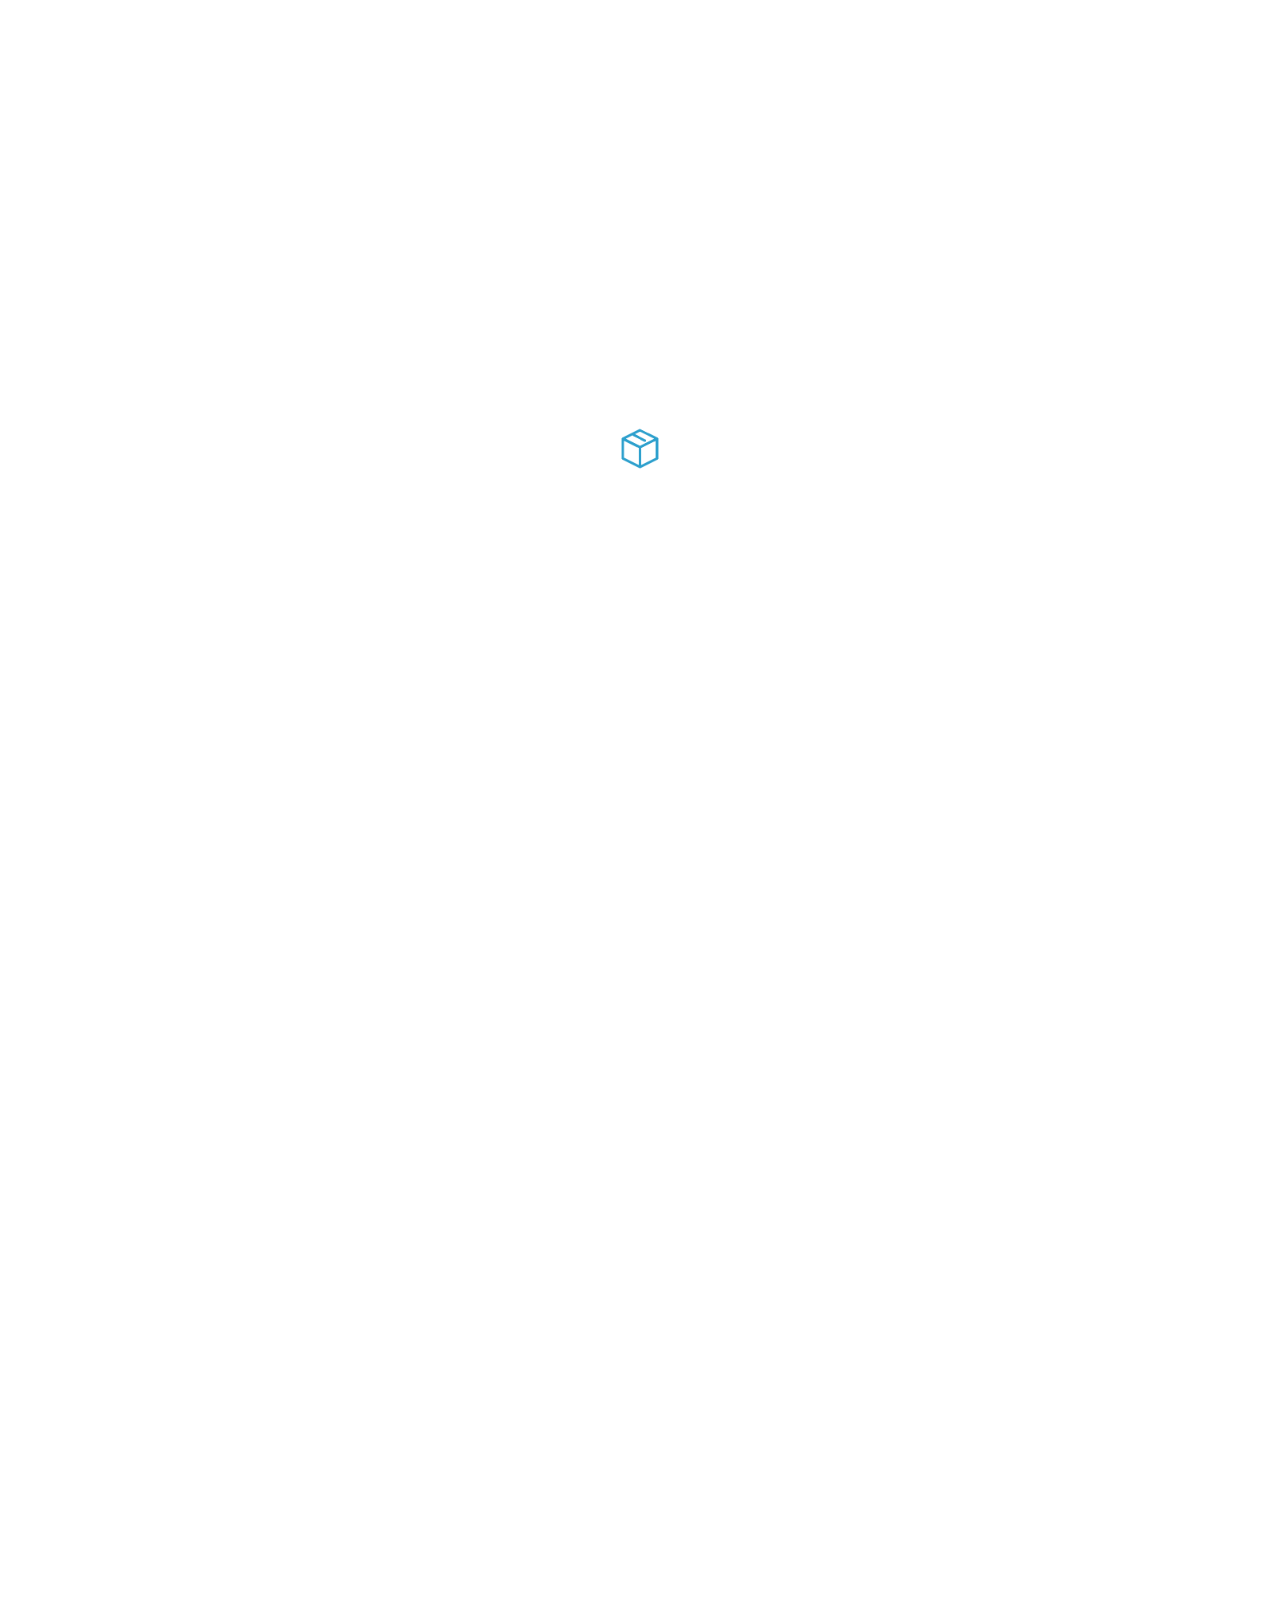
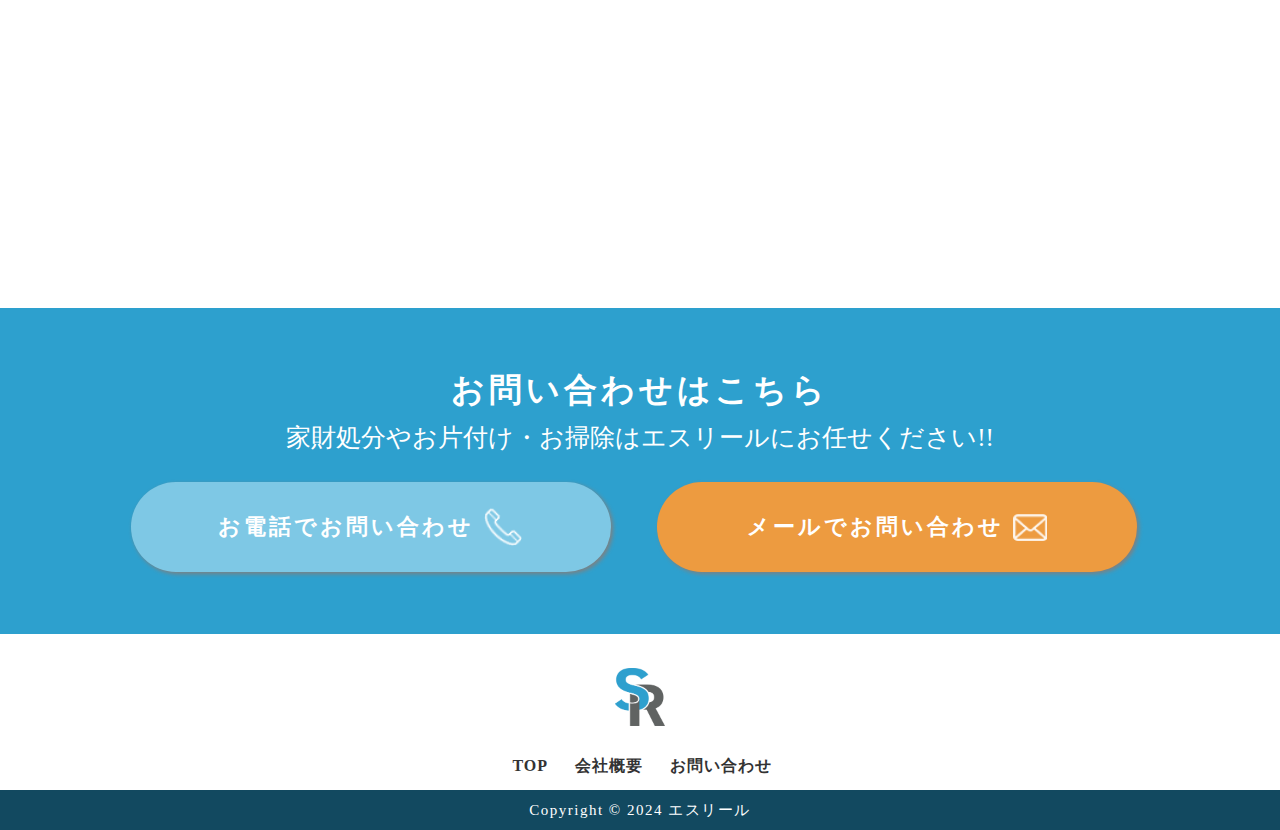
==== commit 9986610f: "fix：チェックバック対応。レスポンシブ調整。" ====
--- a/company/index.html
+++ b/company/index.html
@@ -207,7 +207,7 @@
     
                 <div class="col-block contact-area-item">
                     <div class="contact-btn">
-                        <a href="" class="btn btn--orange ic btn--radius">メールでお問い合わせ</a>
+                        <a href="/contact/" class="btn btn--orange ic btn--radius">メールでお問い合わせ</a>
                     </div>
                 </div>
             </div>
@@ -246,7 +246,7 @@
         </div> <!-- end footer-bottom -->
 
         <div class="footer-copyright">
-            <div>Copyright © 2024 s-reel</div>
+            <div>Copyright © 2024 エスリール</div>
         </div>
 
     </footer> <!-- end footer -->
--- a/css/main.css
+++ b/css/main.css
@@ -1519,7 +1519,7 @@
 }
 @media only screen and (max-width: 1070px) {
     .parallax-mirror{
-        height: 644px !important
+        /* height: 644px !important */
     }
     .parallax-slider{
         height: 644px!important;
@@ -1548,9 +1548,9 @@
 }
 @media only screen and (max-width: 800px) {
     .parallax-slider{
-        height: 444px!important;
-        width: 800px!important;
-        left: -80px !important;
+        height: 500px !important;
+        width: 900px !important;
+        left: -86px !important;
     }
     .s-header {
         height: 50px;
@@ -1815,7 +1815,7 @@
  * ------------------------------------------------------------------- */
 @media only screen and (max-width: 1070px) {
     .s-home {
-        max-height: 650px!important;
+        max-height: 510px!important;
     }
 }
 @media only screen and (max-width: 0px) {
@@ -1886,8 +1886,9 @@
 
 @media only screen and (max-width: 600px) {
     .s-home {
-        max-height: 450px!important;
+        max-height: 400px !important;
         background-position: 23% 100% !important;
+        margin-bottom: 20px;
     }
     .home-content h1 {
         font-size: 3.8rem;
@@ -1933,7 +1934,8 @@
  *
  * ------------------------------------------------------------------- */
 .s-trouble {
-    padding-top: 15.2rem;
+    /* padding-top: 15.2rem; */
+    padding-top: 5.2rem;
     padding-bottom: 9rem;
     background: linear-gradient(to top, rgba(211, 237, 248, 1) 0%, rgba(255, 255, 255, 0.7) 100%);
     color: #010507;
@@ -2070,8 +2072,11 @@
     }
 }
 @media only screen and (max-width: 1070px) {
+    .s-trouble {
+        padding-top: 0rem;
+    }
     .s-trouble-contents {
-        margin-top: 80px;
+        margin-top: 40px;
     }
 }
 @media only screen and (max-width: 900px) {
@@ -2415,6 +2420,9 @@
     }
  }
 @media only screen and (max-width: 600px) {
+    .s-works {
+        padding: 0 0 12rem 0;
+    }
     .s-works h2 {
         font-size: 4.4rem;
     }
@@ -2734,6 +2742,7 @@
     font-size: 8.6rem;
     margin: -90px 22px -50px 0;
     font-family: "Oswald", sans-serif;
+    font-weight: 600;
 }
 .flow-list .flow-item .number.z1 {
     letter-spacing: 0.5rem;
@@ -2759,13 +2768,24 @@
 }
 @media only screen and (max-width: 1100px) {
     .flow-item.square {
-        width: 98%;
+        width: 80%;
     }
     .flow-list .flow-item .detail {
         width: 560px;
     }
 }
+@media only screen and (max-width: 950px) {
+    .flow-item.square {
+        width: 75%;
+    }
+}
+@media only screen and (max-width: 800px) {
+    .flow-item.square {
+        width: 98%;
+    }
+}
 @media only screen and (max-width: 600px) {
+
     #flow .section-header {
         margin-top: -200px;
     }
--- a/css/company.css
+++ b/css/company.css
@@ -35,10 +35,12 @@
  * responsive:
  * top-area
  * ------------------------------------------------------------------- */
-@media only screen and (max-width: 600px) {
+@media only screen and (max-width: 800px) {
     .top-area {
         padding-top: 0rem;
     }
+}
+@media only screen and (max-width: 600px) {
     .top-area img {
         height: 180px;
     }
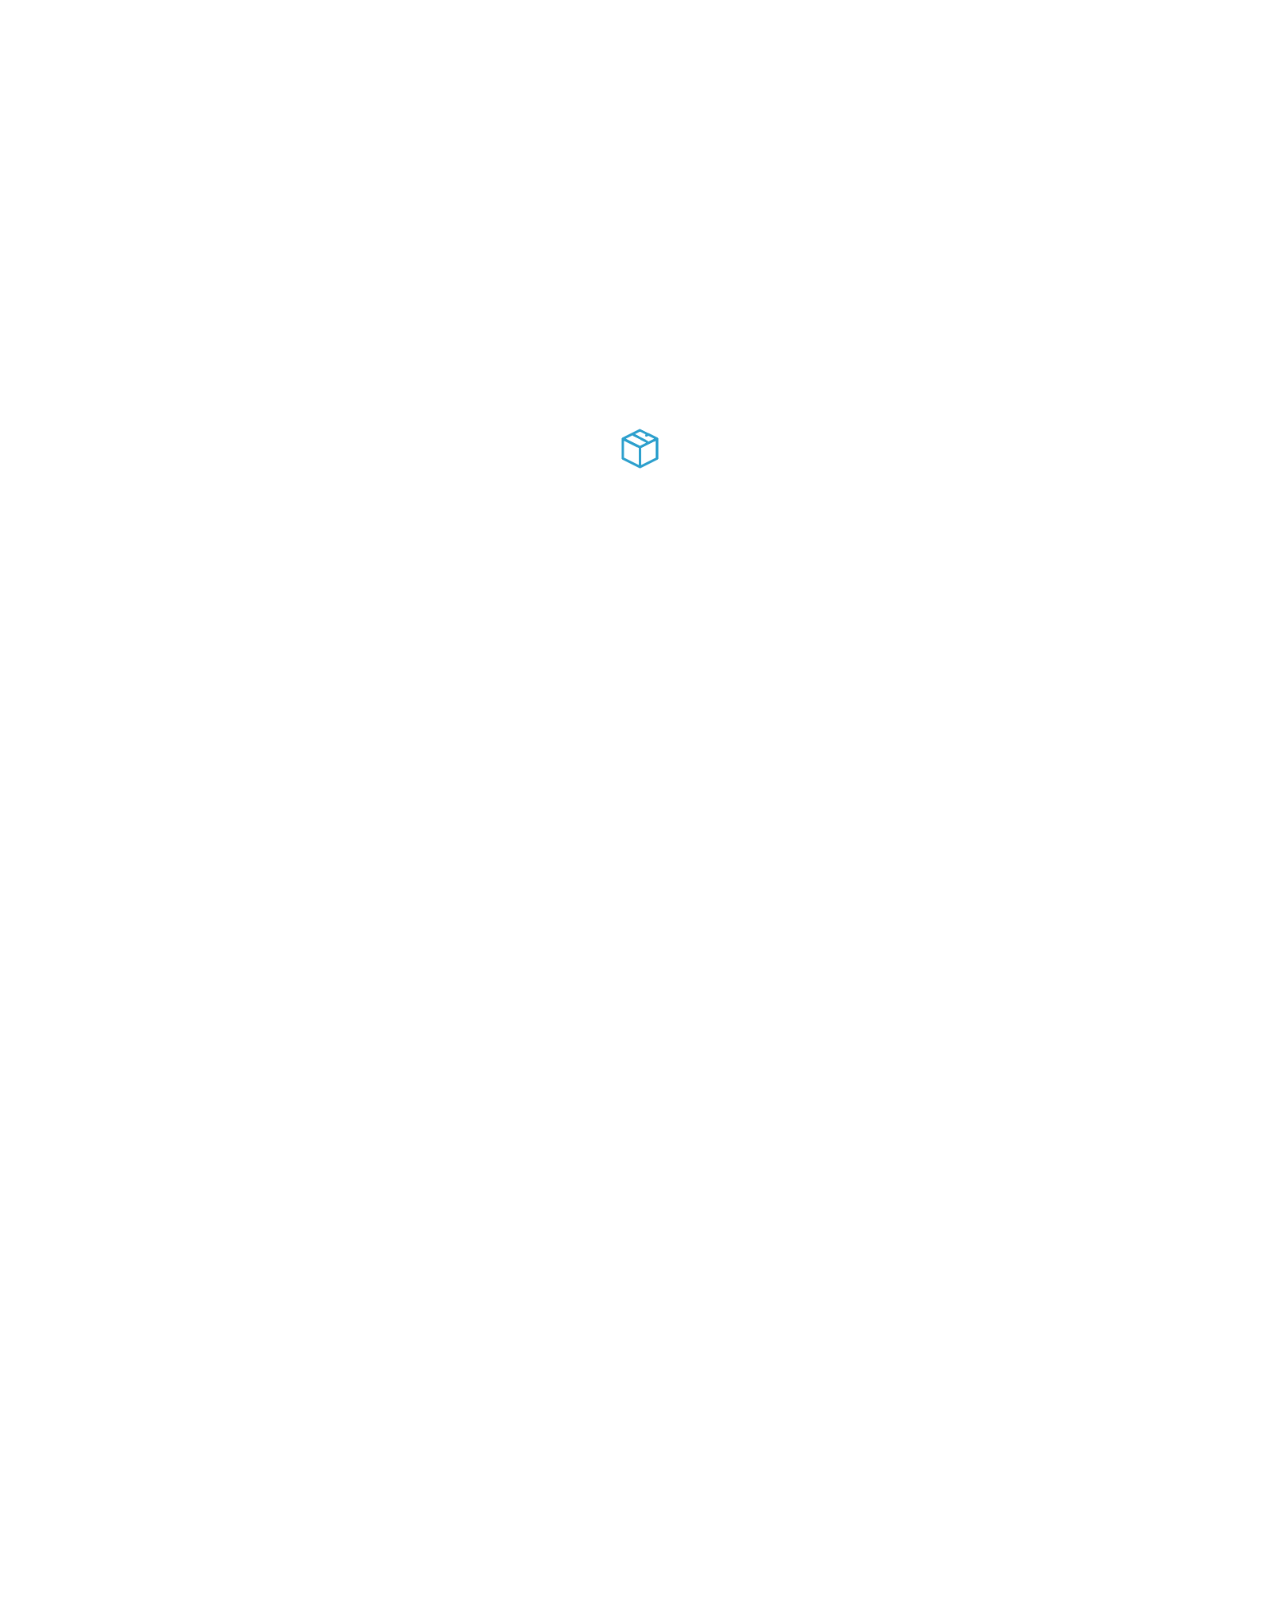
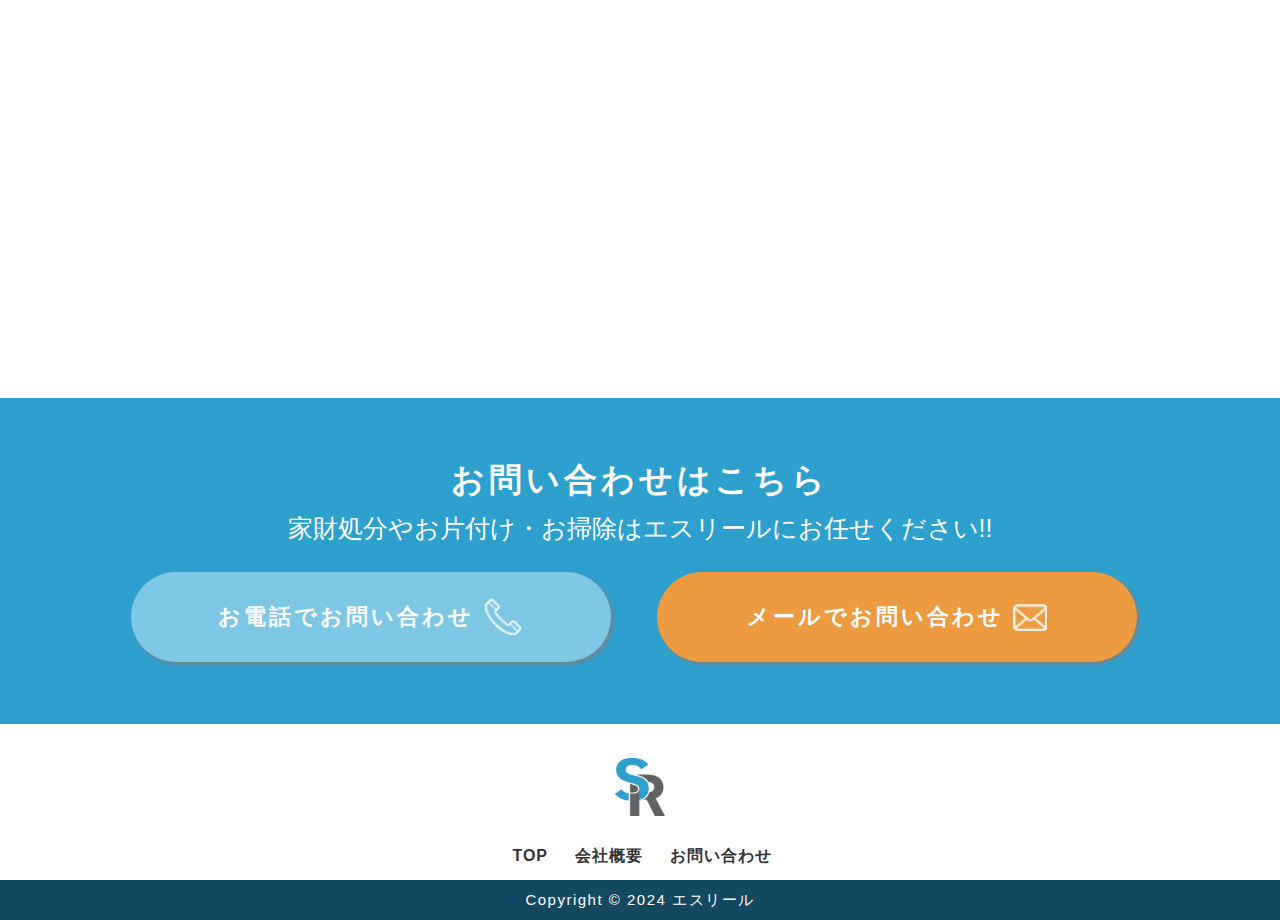
==== commit 87aed055: "電話番号修正" ====
--- a/company/index.html
+++ b/company/index.html
@@ -201,7 +201,7 @@
             <div class="row contact-area-list block-1-2 block-tab-full" >
                 <div class="col-block tel-area-item">
                     <div class="tel-btn">
-                        <a href="tel:0120-000-000" class="btn btn--bluesky ic btn--radius">お電話でお問い合わせ</a>
+                        <a href="tel:0120-888-134" class="btn btn--bluesky ic btn--radius">お電話でお問い合わせ</a>
                     </div>
                 </div>
     
--- a/css/main.css
+++ b/css/main.css
@@ -18,7 +18,7 @@
 
 body {
     background: #fff;
-    font-family: "Hiragino Sans", serif;
+    font-family: "Hiragino Sans", sans-serif;
     font-size: 1.7rem;
     font-style: normal;
     font-weight: normal;
@@ -173,7 +173,7 @@
 }
 
 em, i {
-    font-family: "Hiragino Sans", serif;
+    font-family: "Hiragino Sans", sans-serif;
 }
 
 strong, b {
@@ -233,7 +233,7 @@
 }
 
 var, kbd, samp, code, pre {
-    font-family: 'Hiragino Sans';
+    font-family: "Hiragino Sans", sans-serif;
 }
 
 pre {
@@ -386,7 +386,7 @@
     border-width: 0;
     width: 100%;
     max-width: 100%;
-    font-family: "Hiragino Sans", serif;
+    font-family: "Hiragino Sans", sans-serif;
 }
 
 th, td {
@@ -732,13 +732,13 @@
 button:hover,
 input[type="reset"]:hover,
 input[type="button"]:hover,
-.btn:focus,
-button:focus,
+/* .btn:focus,
+button:focus, */
 input[type="reset"]:focus,
 input[type="button"]:focus {
     /* background-color: #b8b8b8;
     border-color: #b8b8b8; */
-    color: #000000;
+    color: #999;
     outline: 0;
 }
 input[type="submit"]:hover,
@@ -1503,6 +1503,9 @@
 .header-menu-icon::after {
     bottom: -9px;
 }
+.parallax-mirror{
+    /* top: 40px!important; */
+}
 
 
 /* ------------------------------------------------------------------- 
@@ -1522,9 +1525,10 @@
         /* height: 644px !important */
     }
     .parallax-slider{
-        height: 644px!important;
-        width: 1080px!important;
-        left: 0!important;
+        height: auto !important;
+        width: 100% !important;
+        left: 0 !important;
+        top: 0px !important;
     }
 }
 @media only screen and (max-width: 800px) {
@@ -1547,11 +1551,11 @@
     }
 }
 @media only screen and (max-width: 800px) {
-    .parallax-slider{
-        height: 500px !important;
-        width: 900px !important;
-        left: -86px !important;
-    }
+    /* .parallax-slider{
+        height: auto !important;
+        width: 610px !important;
+        left: -63px !important;
+    } */
     .s-header {
         height: 50px;
     }
@@ -1566,11 +1570,11 @@
         right: 25px;
     }
 }
-@media only screen and (max-width: 740px) {
+/* @media only screen and (max-width: 740px) {
     .parallax-slider{
         left: -100px !important;
     }
-}
+} */
 
 @media only screen and (max-width: 400px) {
     .header-menu-text {
@@ -1813,6 +1817,44 @@
  * responsive:
  * home
  * ------------------------------------------------------------------- */
+@media only screen and (min-width: 1800px) {
+    .parallax-mirror {
+        height: 1000px!important;
+    }
+    .parallax-mirror .parallax-slider {
+        top: -100px!important;
+    }
+    .s-trouble {
+        margin-top: 200px;
+    }
+}
+@media only screen and (min-width: 2200px) {
+    .parallax-mirror {
+        height: 1300px!important;
+    }
+    .parallax-mirror .parallax-slider {
+        top: -100px!important;
+    }
+    .s-trouble {
+        margin-top: 500px;
+    }
+}
+@media only screen and (min-width: 2800px) {
+    .parallax-mirror {
+        height: 1500px!important;
+    }
+    .parallax-mirror .parallax-slider {
+        top: -100px!important;
+    }
+    .s-trouble {
+        margin-top: 700px;
+    }
+}
+@media only screen and (min-width: 3200px) {
+    .parallax-mirror .parallax-slider {
+        top: -200px!important;
+    }
+}
 @media only screen and (max-width: 1070px) {
     .s-home {
         max-height: 510px!important;
@@ -1848,6 +1890,10 @@
 }
 
 @media only screen and (max-width: 800px) {
+    .s-home {
+        max-height: none;
+        height: auto;
+    }
     .home-content h3 {
         font-size: 1.5rem;
     }
@@ -1886,7 +1932,7 @@
 
 @media only screen and (max-width: 600px) {
     .s-home {
-        max-height: 400px !important;
+        /* max-height: 400px !important; */
         background-position: 23% 100% !important;
         margin-bottom: 20px;
     }
@@ -1936,10 +1982,14 @@
 .s-trouble {
     /* padding-top: 15.2rem; */
     padding-top: 5.2rem;
-    padding-bottom: 9rem;
+    /* padding-bottom: 9rem; */
     background: linear-gradient(to top, rgba(211, 237, 248, 1) 0%, rgba(255, 255, 255, 0.7) 100%);
     color: #010507;
     position: relative;
+}
+.s-trouble .section-header {
+    margin-bottom: 0.2rem;
+    padding-bottom: 0;
 }
 .s-trouble::before{
     content: "";
@@ -1963,47 +2013,20 @@
     width: 90%;
 }
 .s-trouble .trouble-item {
+    /* position: relative; */
     display: flex;
     justify-content: center;
     margin-top: -50px;
 }
-.s-trouble .border-radius {
-    width: 256px;
-    height: 256px;
-    background-color: #2ea0ce;
-    border-radius: 50%;
-    color: #fff;
-    text-align: center;
-    display: grid;
-    place-items: center;
-    font-size: 2.4rem;
-    font-weight: 600;
-    line-height: 3.0rem;
-}
-.s-trouble .border-radius.r1,
-.s-trouble .border-radius.r4 {
-    margin-top: 150px;
-}
-.s-trouble .border-radius.r1, 
-.s-trouble .border-radius.r2 {
-    margin-right: 18px;
-}
-.s-trouble .border-radius.r3,
-.s-trouble .border-radius.r4 {
-    margin-left: 18px;
-}
 .s-trouble .trouble-image {
     text-align: center;
-    position: absolute;
-    left: 36%;
-    top: 51%;
     z-index: 30;
 }
 .s-trouble .trouble-image img {
-    width: 386px;
+    max-width: 65%;
 }
 .s-trouble .trouble-line {
-    height: 192px;
+    height: 240px;
     width: 49.5%;
 }
 .s-trouble .trouble-line .contact__line2 {
@@ -2012,7 +2035,6 @@
     width: 2px;
     height: 15.7rem;
     background-color: #333;
-    margin-top: 69px;
     left: 49.9%;
     z-index: 30;
 }
@@ -2021,12 +2043,12 @@
     aspect-ratio: 1 / 1;
     background: radial-gradient(circle, rgb(211, 237, 248), rgb(211 237 248 / 0%));
     filter: blur(13px);
-    width: min(50%, 1000px);
-    height: 200px;
-    left: 24.9%;
-    top: 67%;
+    width: min(40%, 1000px);
+    height: 100px;
+    left: 29.9%;
+    top: 73%;
     z-index: 1;
-  }
+}
 
 
 /* ------------------------------------------------------------------- 
@@ -2073,10 +2095,13 @@
 }
 @media only screen and (max-width: 1070px) {
     .s-trouble {
-        padding-top: 0rem;
+        padding-top: 2rem;
     }
     .s-trouble-contents {
         margin-top: 40px;
+    }
+    .s-trouble .trouble-image img {
+        max-width: 80%;
     }
 }
 @media only screen and (max-width: 900px) {
@@ -2097,7 +2122,7 @@
         flex-wrap: wrap;
         width: 100%;
     }
-    .s-trouble .border-radius.r1, 
+    /* .s-trouble .border-radius.r1, 
     .s-trouble .border-radius.r2 {
         margin: 0;
     }
@@ -2114,13 +2139,13 @@
     .s-trouble .border-radius.r3, 
     .s-trouble .border-radius.r4 {
         margin: 10px;
+    } */
+    .s-trouble .trouble-image img {
+        max-width: 94%;
     }
     .s-trouble .trouble-image {
         position: unset;
     }
-    .trouble-image img {
-        width: 300px!important;
-    }
     .s-trouble::before {
         height: 100px;
     }
@@ -2128,7 +2153,7 @@
         height: 120px;
     }
     .s-trouble .trouble-line .contact__line2 {
-        height: 11.7rem;
+        height: 7.7rem;
         margin-top: 8px;
     }
     .s-trouble .blur {
@@ -2143,6 +2168,11 @@
         width: 180px;
         height: 180px;
         font-size: 1.8rem;
+    }
+    .s-trouble .blur {
+        background: radial-gradient(circle, rgb(211, 237, 248), rgb(211 237 248 / 60%));
+        height: 60px;
+        top: 72%;
     }
 }
 @media only screen and (max-width: 400px) {
@@ -2292,7 +2322,7 @@
 }
 @media only screen and (max-width: 600px) {
     .s-services h2 {
-        font-size: 4.6rem;
+        font-size: 4.0rem;
     }
     .services-list .service-item {
         height: 282px;
@@ -2310,6 +2340,9 @@
     }
     .services-list .service-item {
         height: 278px;
+    }
+    .services-list .service-item.item1 {
+        margin-bottom: 6px;
     }
 }
 
@@ -2655,6 +2688,11 @@
         margin: 0 auto;
     }
 }
+@media only screen and (max-width: 600px) {
+    .s-contact-area .section-header {
+        padding: 0 10px;
+    }
+}
 
 /* ===================================================================
  * # flow
@@ -3679,7 +3717,7 @@
  * ------------------------------------------------------------------- */
  @media only screen and (max-width: 600px) {
     .footer-bottom{
-        width: 63%;
+        width: 70%;
     }
     .footer-bottom .menu ul li {
         margin: -40px 0px;
--- a/css/company.css
+++ b/css/company.css
@@ -54,7 +54,7 @@
  * ------------------------------------------------------------------- */
  .s-message {
     padding-top: 6rem;
-    padding-bottom: 15.2rem;
+    padding-bottom: 5.2rem;
     color: #757575;
     position: relative;
 }
@@ -147,7 +147,7 @@
         margin-bottom: 0px;
     }
     .message-list {
-        padding: 0 34px;
+        padding: 0 20px;
     }
     .message-list .message-item {
         height: 282px;
@@ -162,7 +162,7 @@
  * ## about
  * ------------------------------------------------------------------- */
 .s-about {
-    padding-bottom: 39.4rem;
+    padding-bottom: 58.4rem;
     position: relative;
 }
 .s-about .sub-title {
@@ -223,7 +223,11 @@
 }
 @media only screen and (max-width: 600px) {
     .s-about {
-        padding-bottom: 22.4rem;
+        padding-bottom: 29.4rem;
+    }
+    .s-about .about-content {
+        padding-left: 10px;
+        padding-right: 10px;
     }
 }
 @media only screen and (max-width: 400px) {
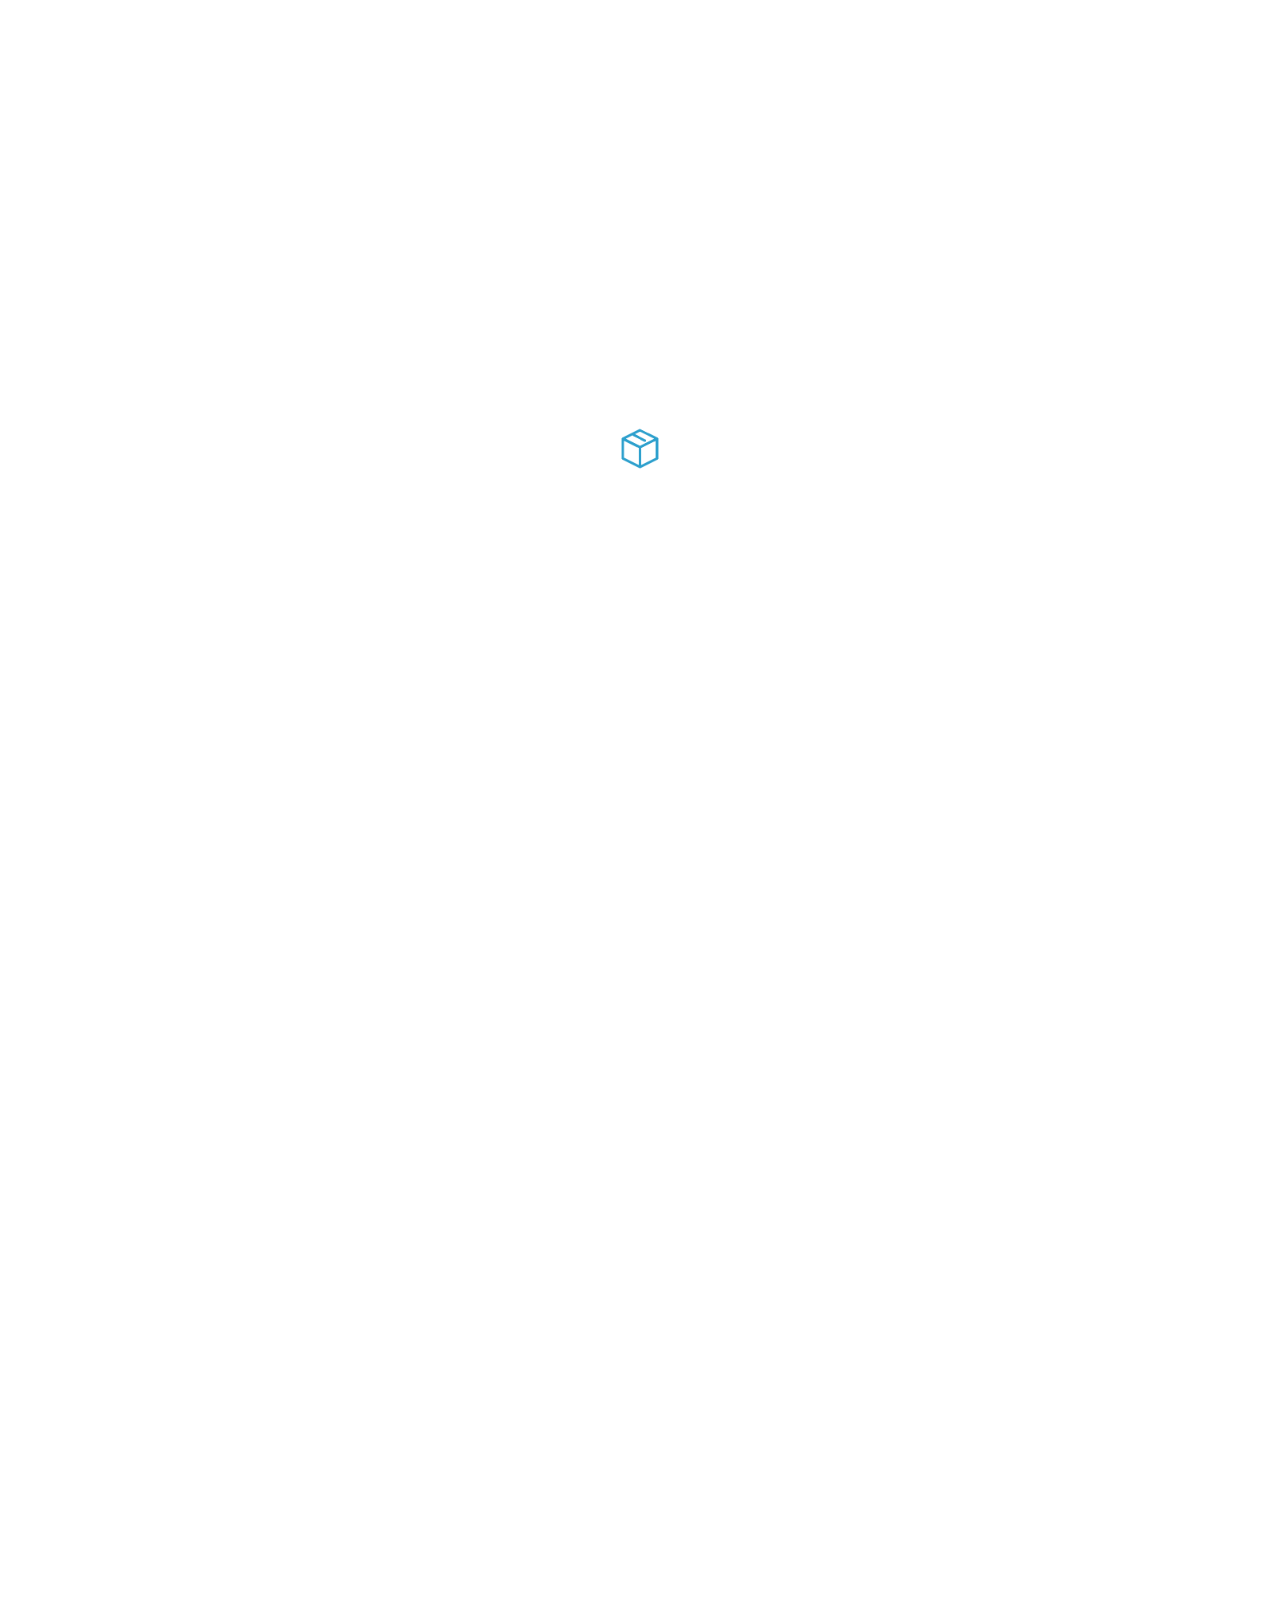
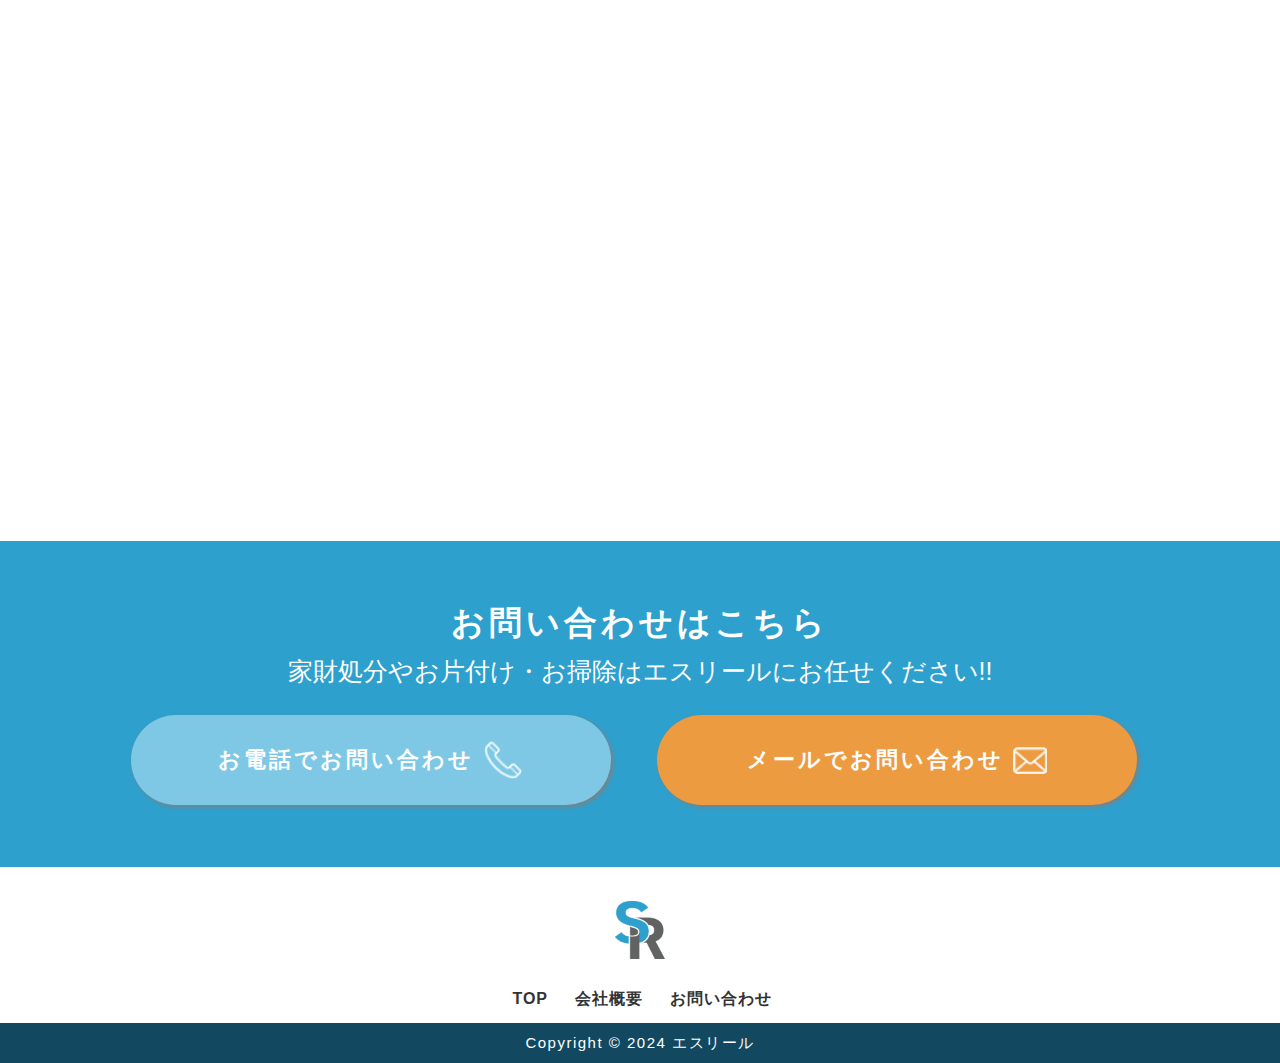
==== commit 9ccca914: "会社概要の事業内容修正" ====
--- a/company/index.html
+++ b/company/index.html
@@ -24,8 +24,8 @@
     ================================================== -->
     <link rel="stylesheet" href="../css/base.css">
     <link rel="stylesheet" href="../css/vendor.css">
-    <link rel="stylesheet" href="../css/main.css">
-    <link rel="stylesheet" href="../css/company.css">
+    <link rel="stylesheet" href="../css/main.css?202412015">
+    <link rel="stylesheet" href="../css/company.css?202412015">
 
     <!-- script
     ================================================== -->
@@ -168,7 +168,16 @@
                                 <tr><th>代表取締役</th><td>清水真美</td></tr>
                                 <tr><th>電話番号</th><td>0782221100</td></tr>
                                 <tr><th>FAX番号</th><td>0783303289</td></tr>
-                                <tr><th>事業内容</th><td>お片付け　家財処分　引っ越し　買取等</td></tr>
+                                <tr><th>事業内容</th><td>
+                                    ・不用品回収<br>
+                                    ・お片付け<br>
+                                    ・査定買取<br>
+                                    ・生前整理<br>
+                                    ・お引越し<br>
+                                    ・相続相談<br>
+                                    ・ご供養<br>
+                                    ・ハウスクリーニング
+                                </td></tr>
                             </table>
                         </div>
                     </div>
--- a/css/main.css
+++ b/css/main.css
@@ -1852,7 +1852,7 @@
 }
 @media only screen and (min-width: 3200px) {
     .parallax-mirror .parallax-slider {
-        top: -200px!important;
+        top: -250px!important;
     }
 }
 @media only screen and (max-width: 1070px) {
@@ -1933,8 +1933,12 @@
 @media only screen and (max-width: 600px) {
     .s-home {
         /* max-height: 400px !important; */
-        background-position: 23% 100% !important;
+        background-position: top 20px center!important;
         margin-bottom: 20px;
+        background-image: url(../images/mainview_sp.png) !important;
+    }
+    .home-content {
+        padding-bottom: 7.6rem;
     }
     .home-content h1 {
         font-size: 3.8rem;
@@ -2189,7 +2193,7 @@
  * ------------------------------------------------------------------- */
 .s-services {
     padding-top: 0.1rem;
-    padding-bottom: 19.2rem;
+    padding-bottom: 2.0rem;
     background-color: #feead2;
     color: #757575;
     position: relative;
@@ -2346,6 +2350,180 @@
     }
 }
 
+
+/* ------------------------------------------------------------------- 
+ * ## services2 サービスのご紹介
+ * ------------------------------------------------------------------- */
+ .s-services2 {
+    padding-top: 16rem;
+    padding-bottom: 19.2rem;
+    background: linear-gradient(90deg, rgba(240, 249, 253, 1) 20%, rgba(209, 237, 248, 1) 60%);
+    color: #757575;
+    position: relative;
+}
+.s-services2 .section-header {
+    max-width: 1440px;
+}
+.s-services2 h2 {
+    font-size: 5.7rem;
+    font-weight: bold;
+    color: #323232;
+    margin-bottom: -20px;
+    margin-top: 26px;
+}
+.s-services2 .services-h {
+    margin-top: -88px;
+}
+.s-services2 .services2-subtitle {
+    padding-right: 10px;
+}
+.s-services2 .services2-subtitle img {
+    max-width: 850px;
+}
+.s-services2 .services2-list {
+    width: 70%;
+    display: flex;
+    flex-wrap: wrap;
+    justify-content: center;
+    margin: 0 auto;
+}
+.services2-list .services2-item{
+    padding: 1.4em 12px;
+    flex-basis: 10%;
+    color: #000;
+}
+.services2-list .services2-item .border-radius {
+    width: 180px;
+    height: 180px;
+    line-height: 200px;
+    background-color: #2ea0ce;
+    border-radius: 50%;
+    color: #000;
+    text-align: center;
+    display: flex;
+    justify-content: center;
+    align-items: center;
+}
+.services2-list .services2-item .border-radius img {
+    width: 110px;
+}
+.services2-list .services2-item .border-radius img.img3-4 {
+    width: 140px;
+}
+.services2-list .services2-item .border-square {
+    background: #fff;;
+    max-width: 900px;
+    height: 180px;
+    border-radius: 12px;
+    box-shadow: 4px 6px #000;
+}
+.services2-list .services2-item .text {
+    font-size: 2.5rem;
+    font-weight: 500;
+    color: #333;
+    line-height: 3.0rem;
+    margin-top: 16px;
+}
+.services2-list .services2-item .text.text4 {
+    margin-left: 20px;
+}
+.services2-list .services2-item .text span {
+    background: linear-gradient(transparent 78%, #ed9b40 78%);
+}
+
+/* サービス一覧 タイトル */
+.s-services2 .services2-list-text{
+    text-align: center;
+    margin-top: 50px;
+    margin-bottom: 35px;
+}
+.s-services2 .service2-text h4 {
+    position: relative;
+    padding: 10px 8px 10px 4px;
+    background: linear-gradient(150deg, #2ea0ce 40%, #1b6988 56%);
+    color: #fff;
+    text-align: center;
+    margin: 0 0 10px 0px;
+    font-size: 3.2rem;
+    font-weight: 500;
+    max-width: 590px;
+    margin: 0 auto;
+}
+
+/* サービス一覧 */
+.s-services2 .services2-list-detail {
+    width: 100%;
+    display: flex;
+    flex-wrap: wrap;
+    justify-content: center;
+    margin: 0 auto;
+}
+.services2-list-detail .services2-item-detail {
+    padding: 6px 10px;
+    flex-basis: 25.2%;
+}
+
+/* ------------------------------------------------------------------- 
+ * responsive:
+ * services2
+ * ------------------------------------------------------------------- */
+@media only screen and (max-width: 1300px) {
+    .services2-list .services2-item {
+        padding: 1em 10px;
+    }
+    .services2-list .services2-item .border-radius {
+        width: 140px;
+        height: 140px;
+    }
+    .services2-list .services2-item .border-radius img {
+        width: 80px;
+    }
+    .services2-list .services2-item .border-radius img.img3-4 {
+        width: 110px;
+    }
+    .services2-list .services2-item .text {
+        font-size: 2.0rem;
+    }
+    .services2-list-detail .services2-item-detail {
+        flex-basis: 30%;
+    }
+}
+@media only screen and (max-width: 1000px) {
+    .s-services2 h2 {
+        font-size: 4.4rem;
+        margin-bottom: -30px;
+        margin-top: 14px;
+    }
+    .s-services2 .services2-list {
+        width: 100%;
+        justify-content: space-around;
+    }
+    .s-services2 .services2-subtitle img {
+        width: 96%;
+    }
+    .services2-list-detail .services2-item-detail {
+        flex-basis: 47.2%;
+    }
+}
+@media only screen and (max-width: 600px) {
+    .s-services2 {
+        padding-bottom: 12.2rem;
+    }
+    .services2-list .services2-item {
+        padding: 1em 14px;
+    }
+    .s-services2 h2 {
+        font-size: 3.4rem;
+    }
+    .s-services2 .service2-text h4 {
+        font-size: 2.2rem;
+    }
+    .services2-list-text .service2-text {
+        width: 80%;
+        margin: 0 auto;
+    }
+}
+
 /* ===================================================================
  * # works
  * 施工事例
@@ -2360,15 +2538,15 @@
     background: #FFFFFF;
     padding: 0 0 17rem 0;
     position: relative;
+    margin-top: 10px;
 }
 .s-works::before {
     content: "";
     position: absolute;
     width: 100%;
     height: 200px;
-    background-color: #feead2;
-    background: repeating-linear-gradient(-59deg, #fee5c9, #fee5c9 2px, #feead2 0, #feead2 26px);
-    top: 0;
+    background: linear-gradient(90deg, rgba(240, 249, 253, 1) 20%, rgba(209, 237, 248, 1) 60%);
+    top: -50px;
     right: 0;
 }
 .s-works h2 {
@@ -2379,15 +2557,16 @@
     padding: 22rem 0 25.2rem;
     background: #2c9ac6;
     transform: skewY(-7deg);
-    height: 560px;
+    height: 542px;
 }
 .s-works .intro-wrap .section-header {
     transform: skewY(7deg);
 }
 
 .works-content {
-    max-width: 1160px;
+    max-width: 1200px;
     margin-top: -63.4rem;
+    transform: skewY(7deg);
 }
 .works-list {
     display: flex;
@@ -2395,8 +2574,8 @@
     /* justify-content: space-around; */
 }
 .works-list .works-item {
-    padding: 1em;
-    flex-basis: 30%;
+    padding: 1em 0.8em;
+    flex-basis: 24%;
 }
 .works-list .works-item .img-tag {
     position: relative;
@@ -2436,22 +2615,27 @@
  * ------------------------------------------------------------------- */
  @media only screen and (max-width: 1000px) {
     .s-works .intro-wrap{
-        height: 460px;
-    }
- }
- @media only screen and (max-width: 800px) {
-    .s-works .intro-wrap{
         padding: 22rem 0 15.2rem;
-        height: 2360px;
+        height: 1310px;
+    }
+    .works-list {
+        display: flex;
+        flex-wrap: wrap;
+        justify-content: center;
+        margin: 0 auto;
+    }
+    .works-list .works-item {
+        flex-basis: 49%;
     }
     .works-content {
         margin-top: -300rem;
     }
-    .works-list {
-        display: unset;
-        margin: 0px 15px;
-    }
- }
+}
+@media only screen and (max-width: 800px) {
+    .s-works .intro-wrap{
+        height: 1000px;
+    }
+}
 @media only screen and (max-width: 600px) {
     .s-works {
         padding: 0 0 12rem 0;
@@ -2464,7 +2648,7 @@
     }
     .s-works .intro-wrap {
         padding: 23rem 0 2.2rem;
-        height: 1900px;
+        height: 770px;
     }
     .works-content {
         margin-top: -200rem;
@@ -2476,10 +2660,13 @@
 @media only screen and (max-width: 400px) {
     .s-works .intro-wrap {
         padding: 25rem 0 2.2rem;
-        height: 1680px;
+        height: 670px;
     }
     .works-content {
-        margin-top: -177rem;
+        margin-top: -175rem;
+    }
+    [class*="col-"] {
+        float: left!important;
     }
 }
 
@@ -2559,6 +2746,9 @@
     .price-list .price-table.t-right,
     .price-list .price-table.t-left {
         padding-left: 16px;
+    }
+    .price-list .price-table.t-right{
+        padding-right: 16px;
     }
     .price-list .price-item table {
         margin-bottom: 0rem;
--- a/css/company.css
+++ b/css/company.css
@@ -214,6 +214,9 @@
  * message
  * ------------------------------------------------------------------- */
 @media only screen and (max-width: 1200px) {
+    .s-about .top-banner {
+        margin-top: 22px;
+    }
     .about-list .about-table th {
         width: 30%;
     }
@@ -232,12 +235,12 @@
 }
 @media only screen and (max-width: 400px) {
     .s-about {
-        padding-bottom: 7.4rem;
-    }
-}
-
-
-
-
-
-
+        padding-bottom: 30rem;
+    }
+}
+
+
+
+
+
+
